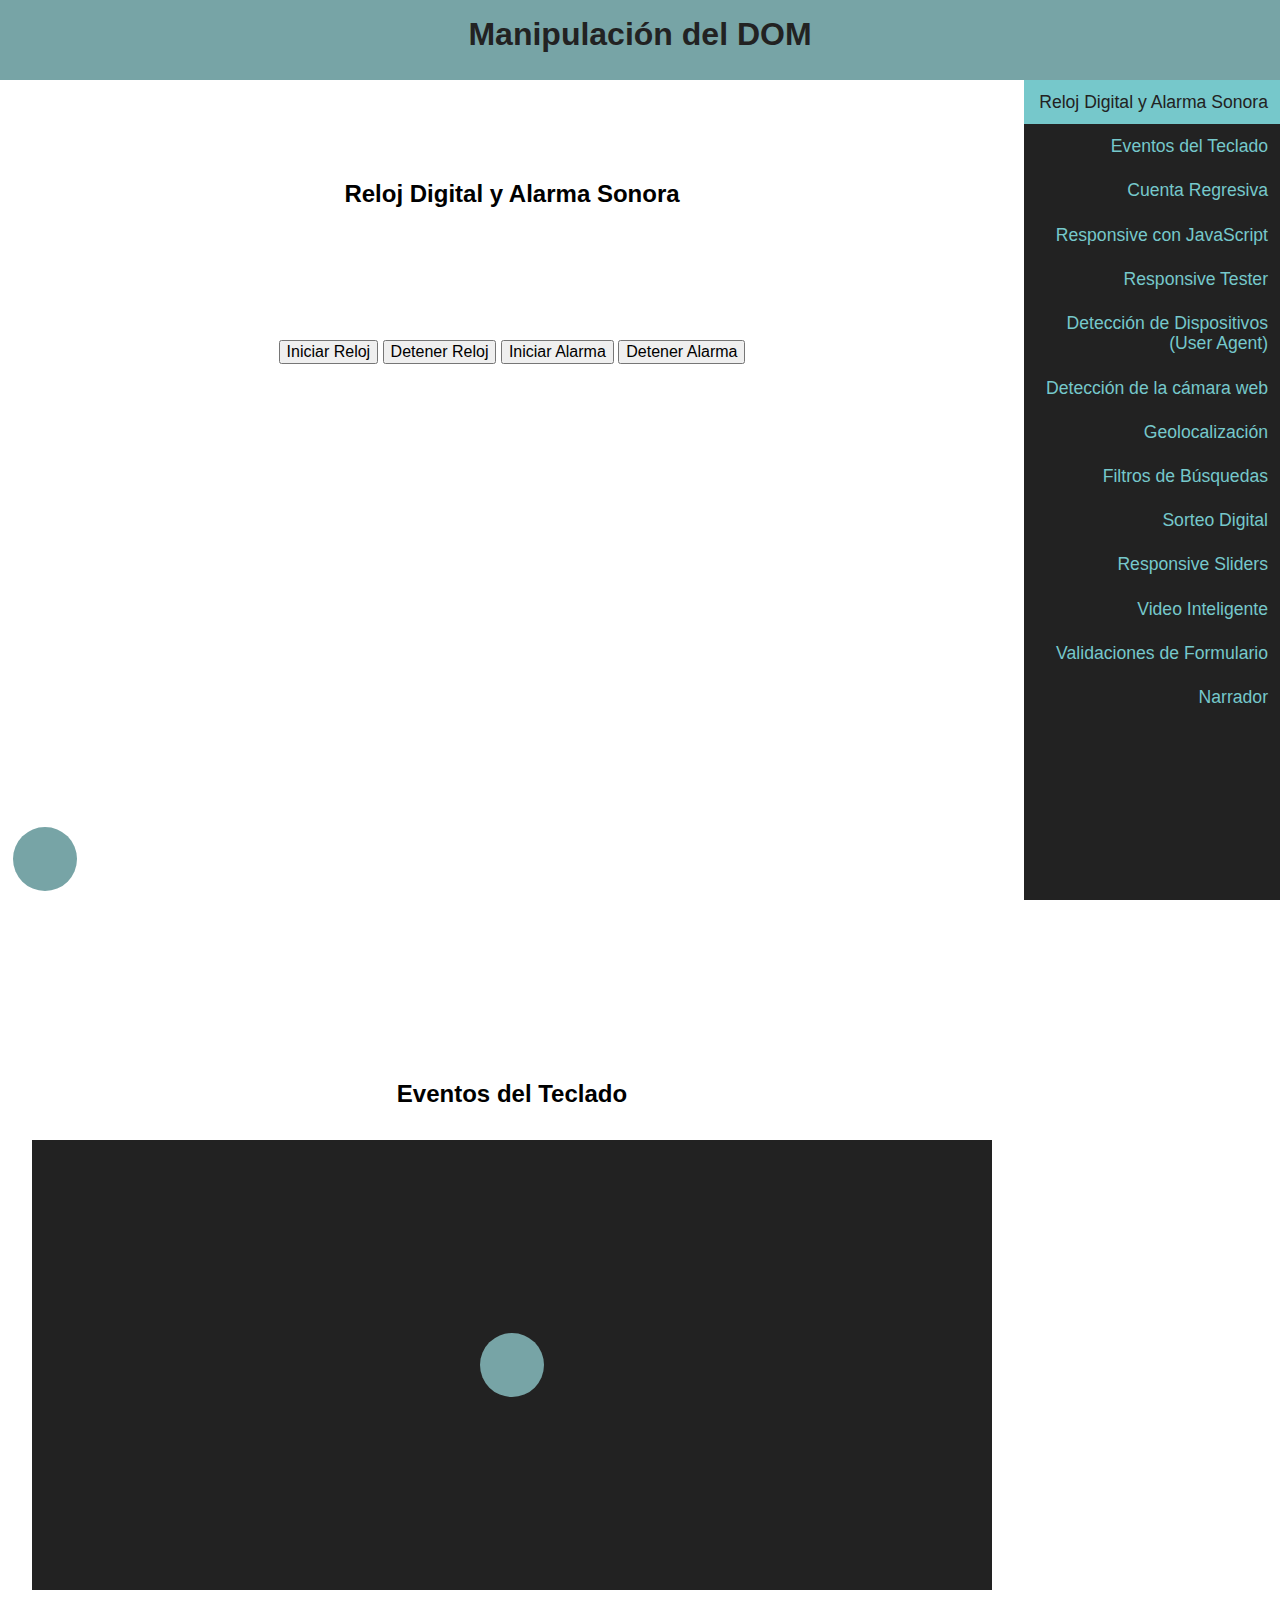
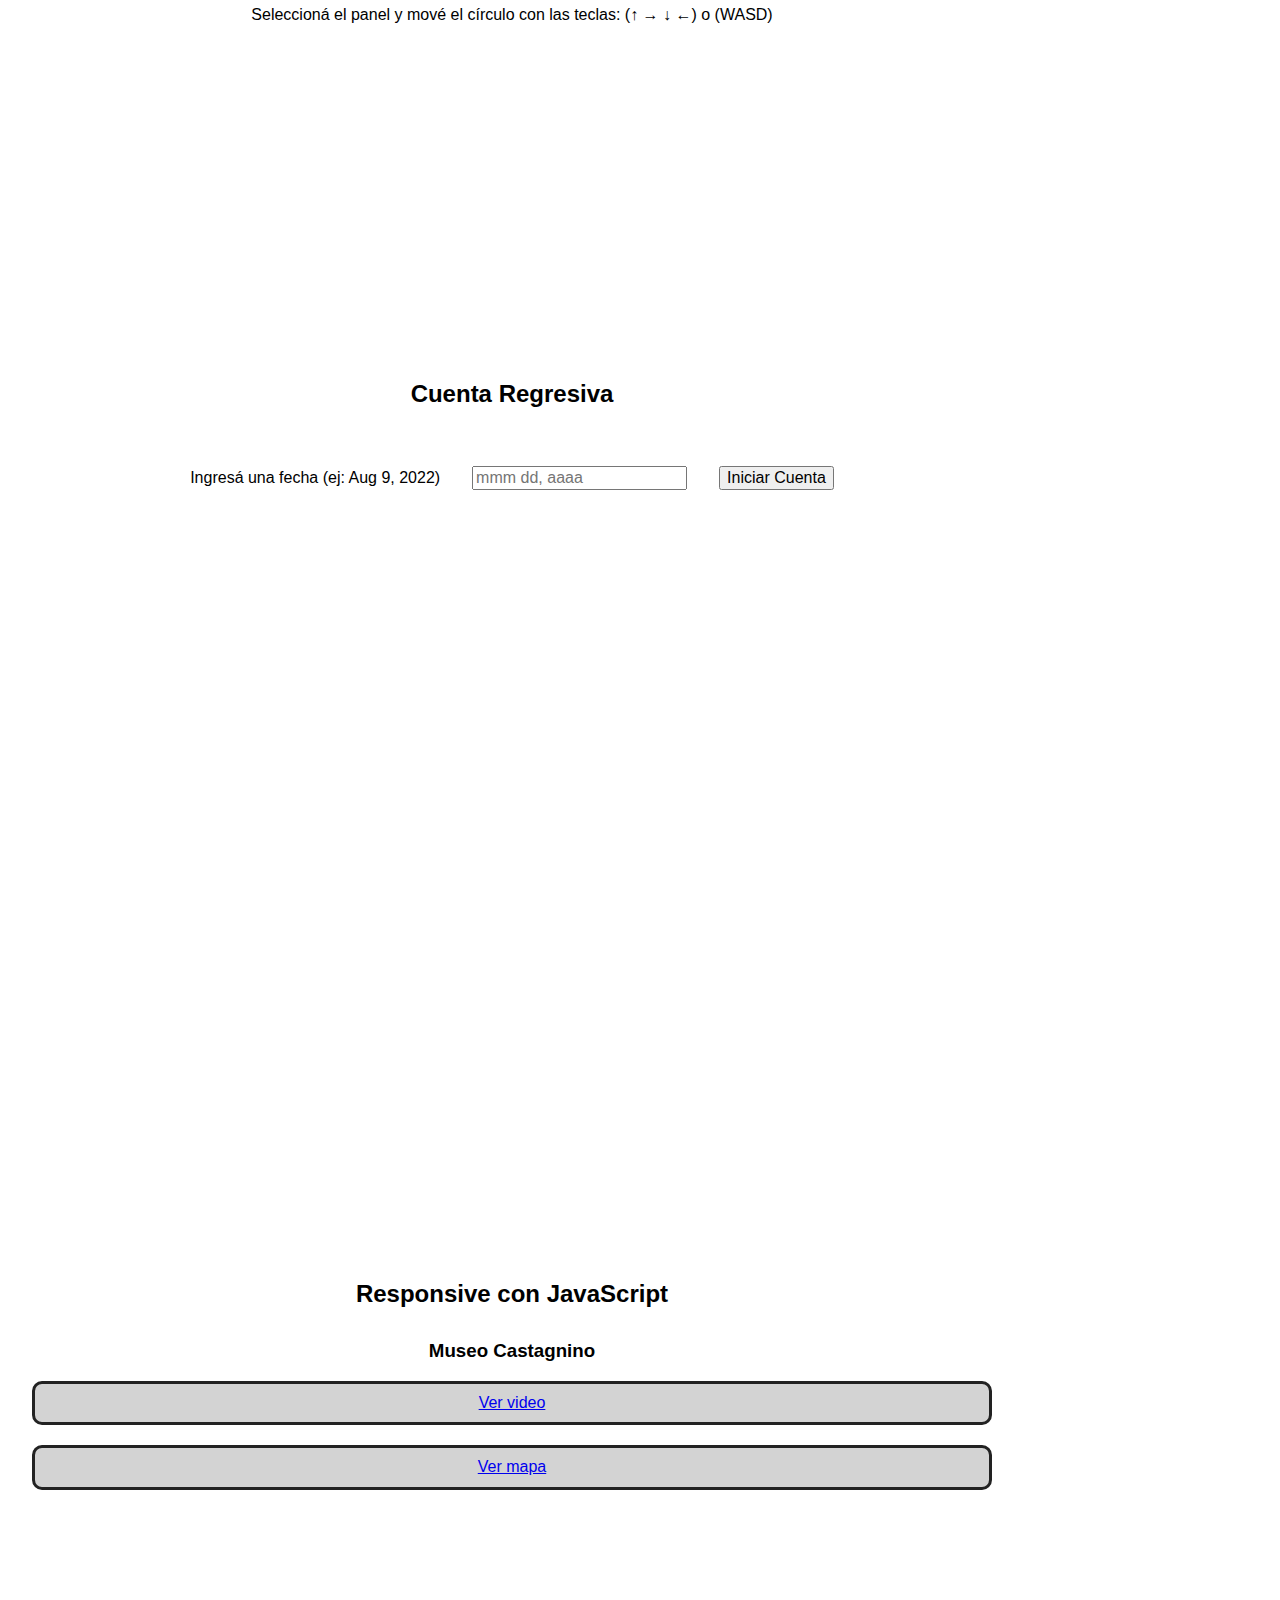
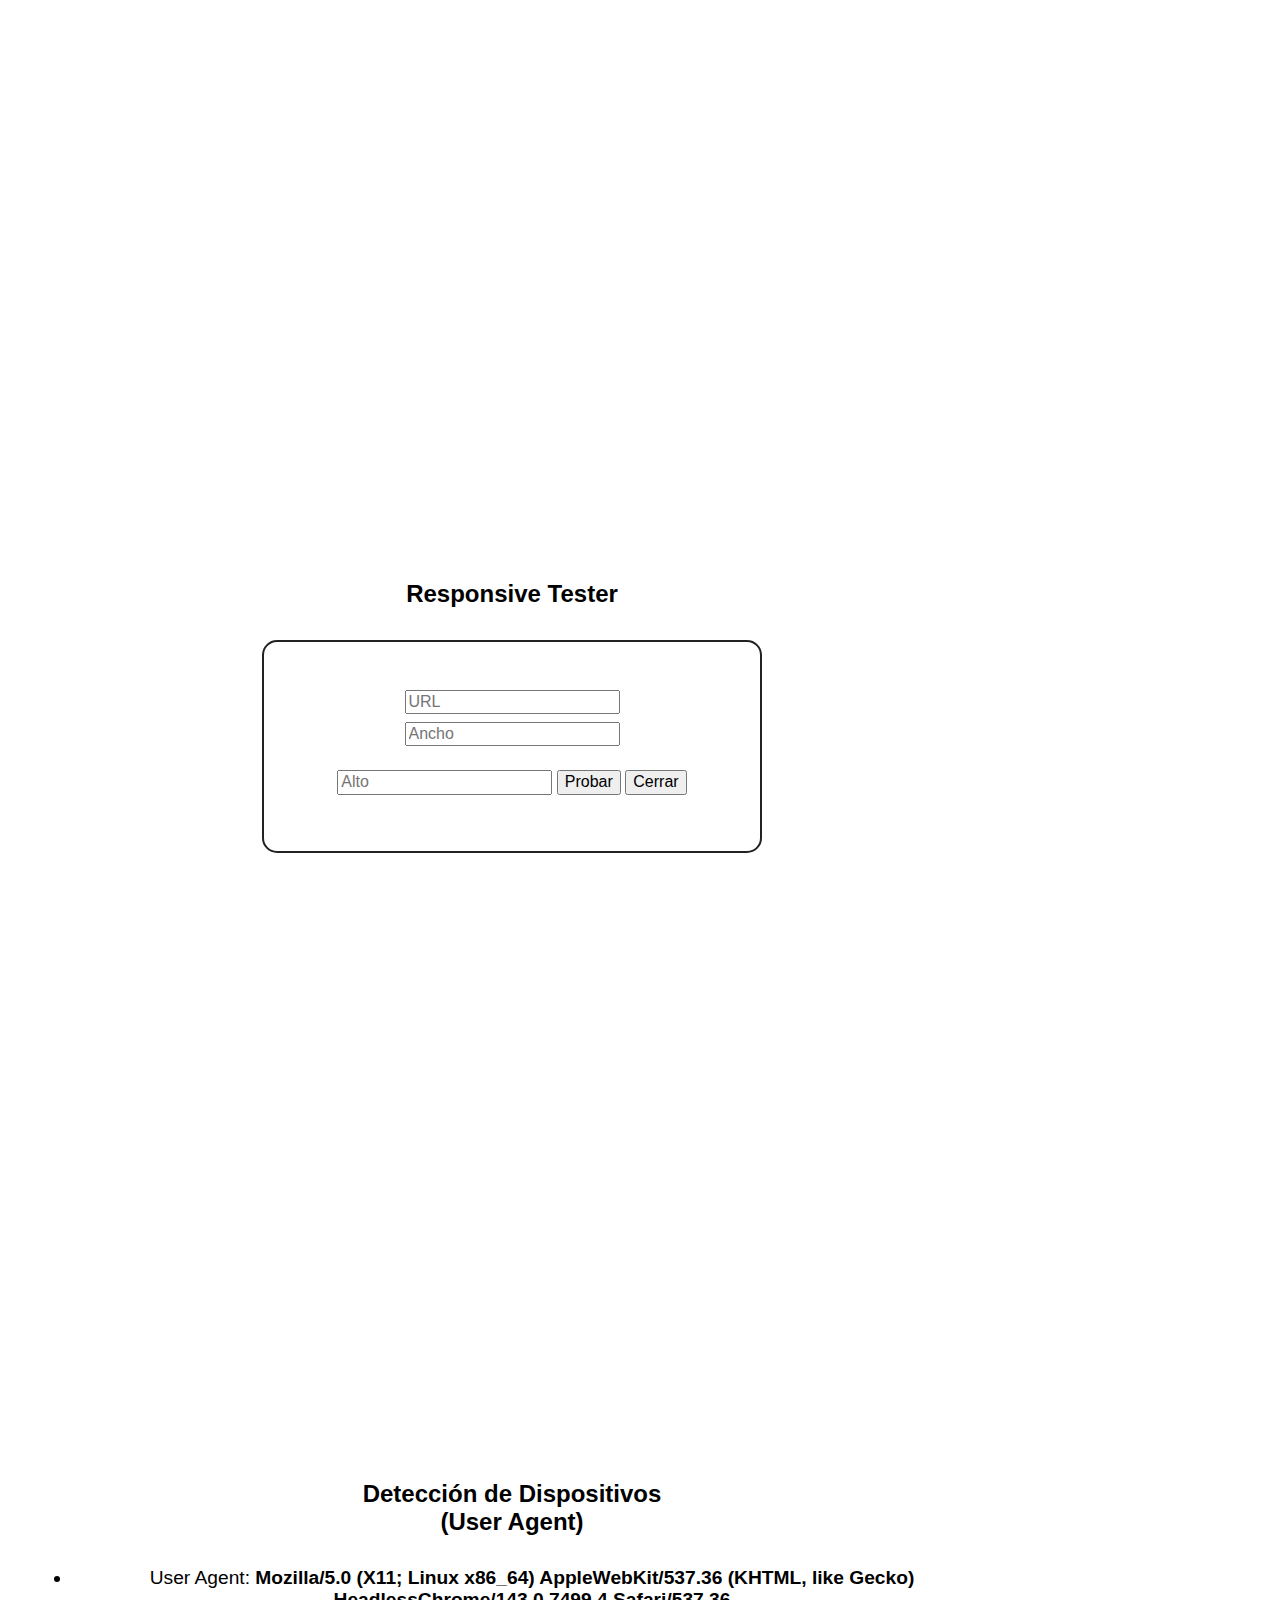
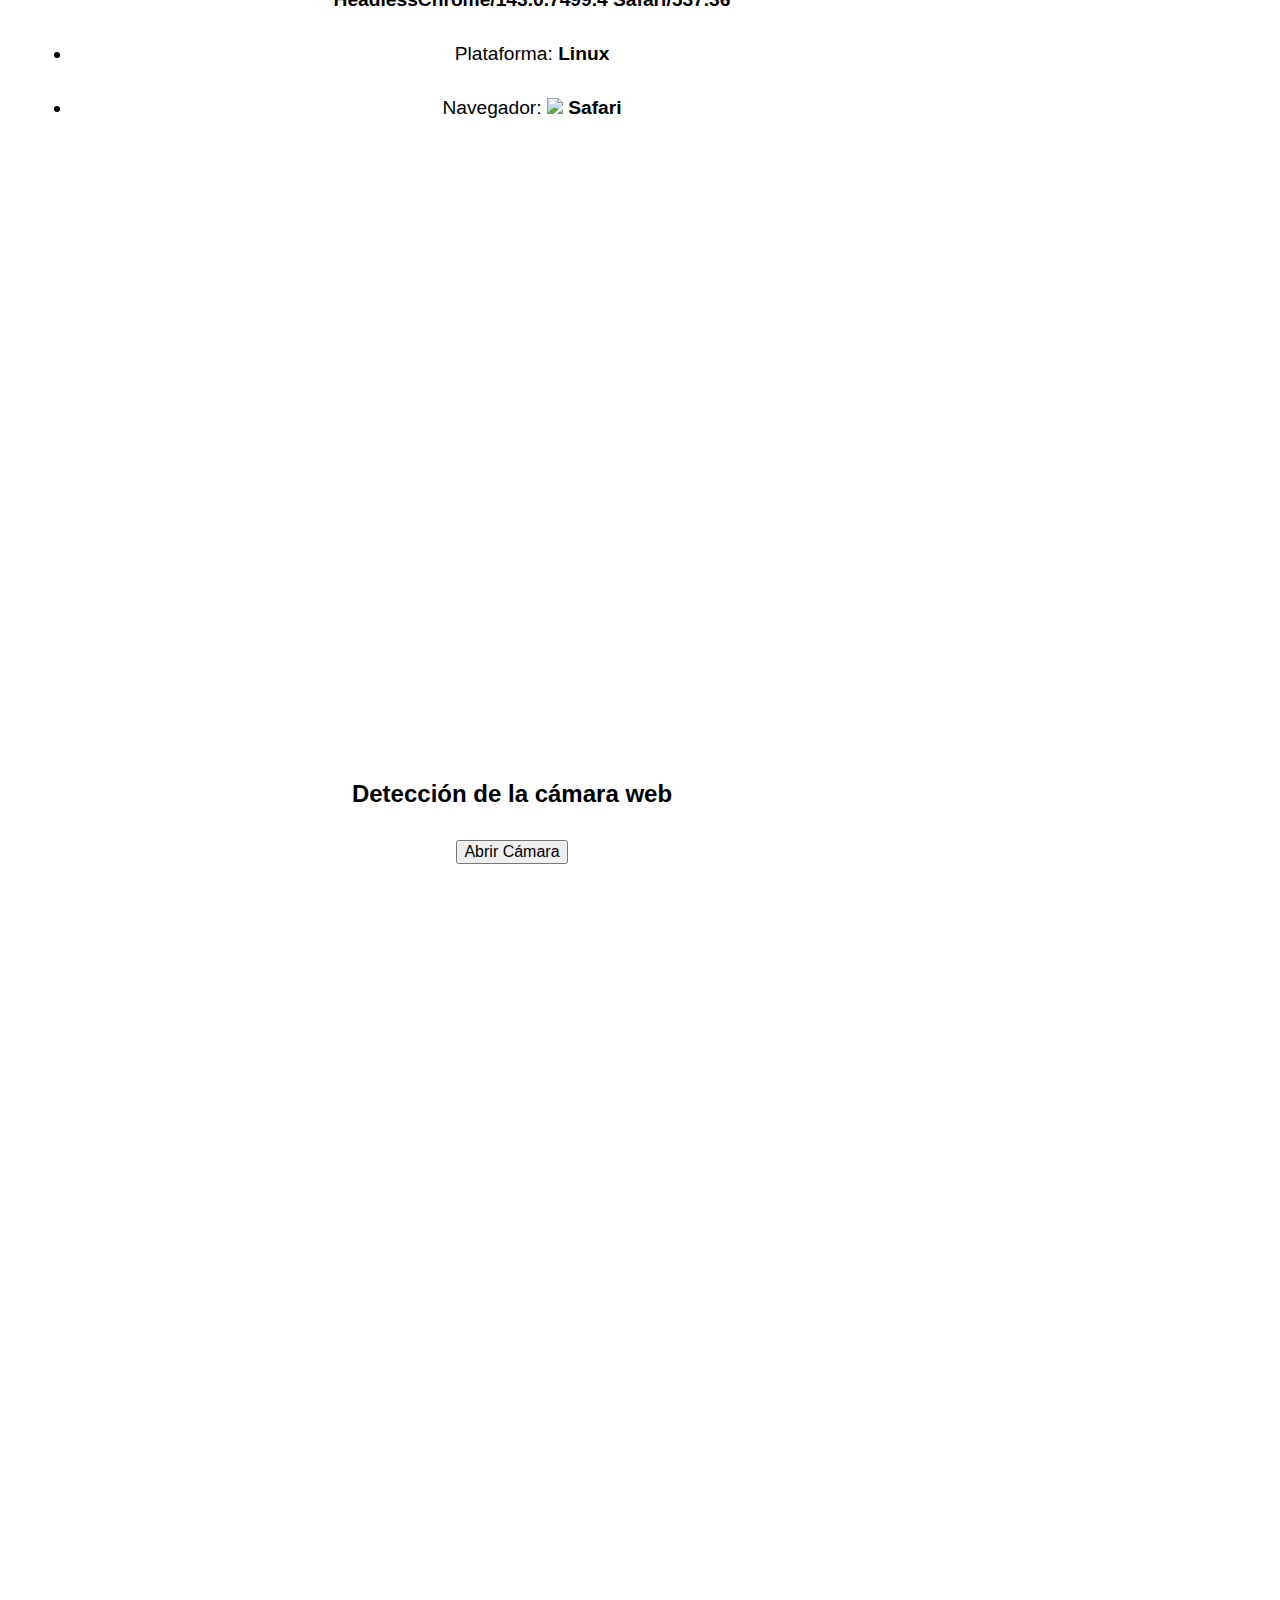
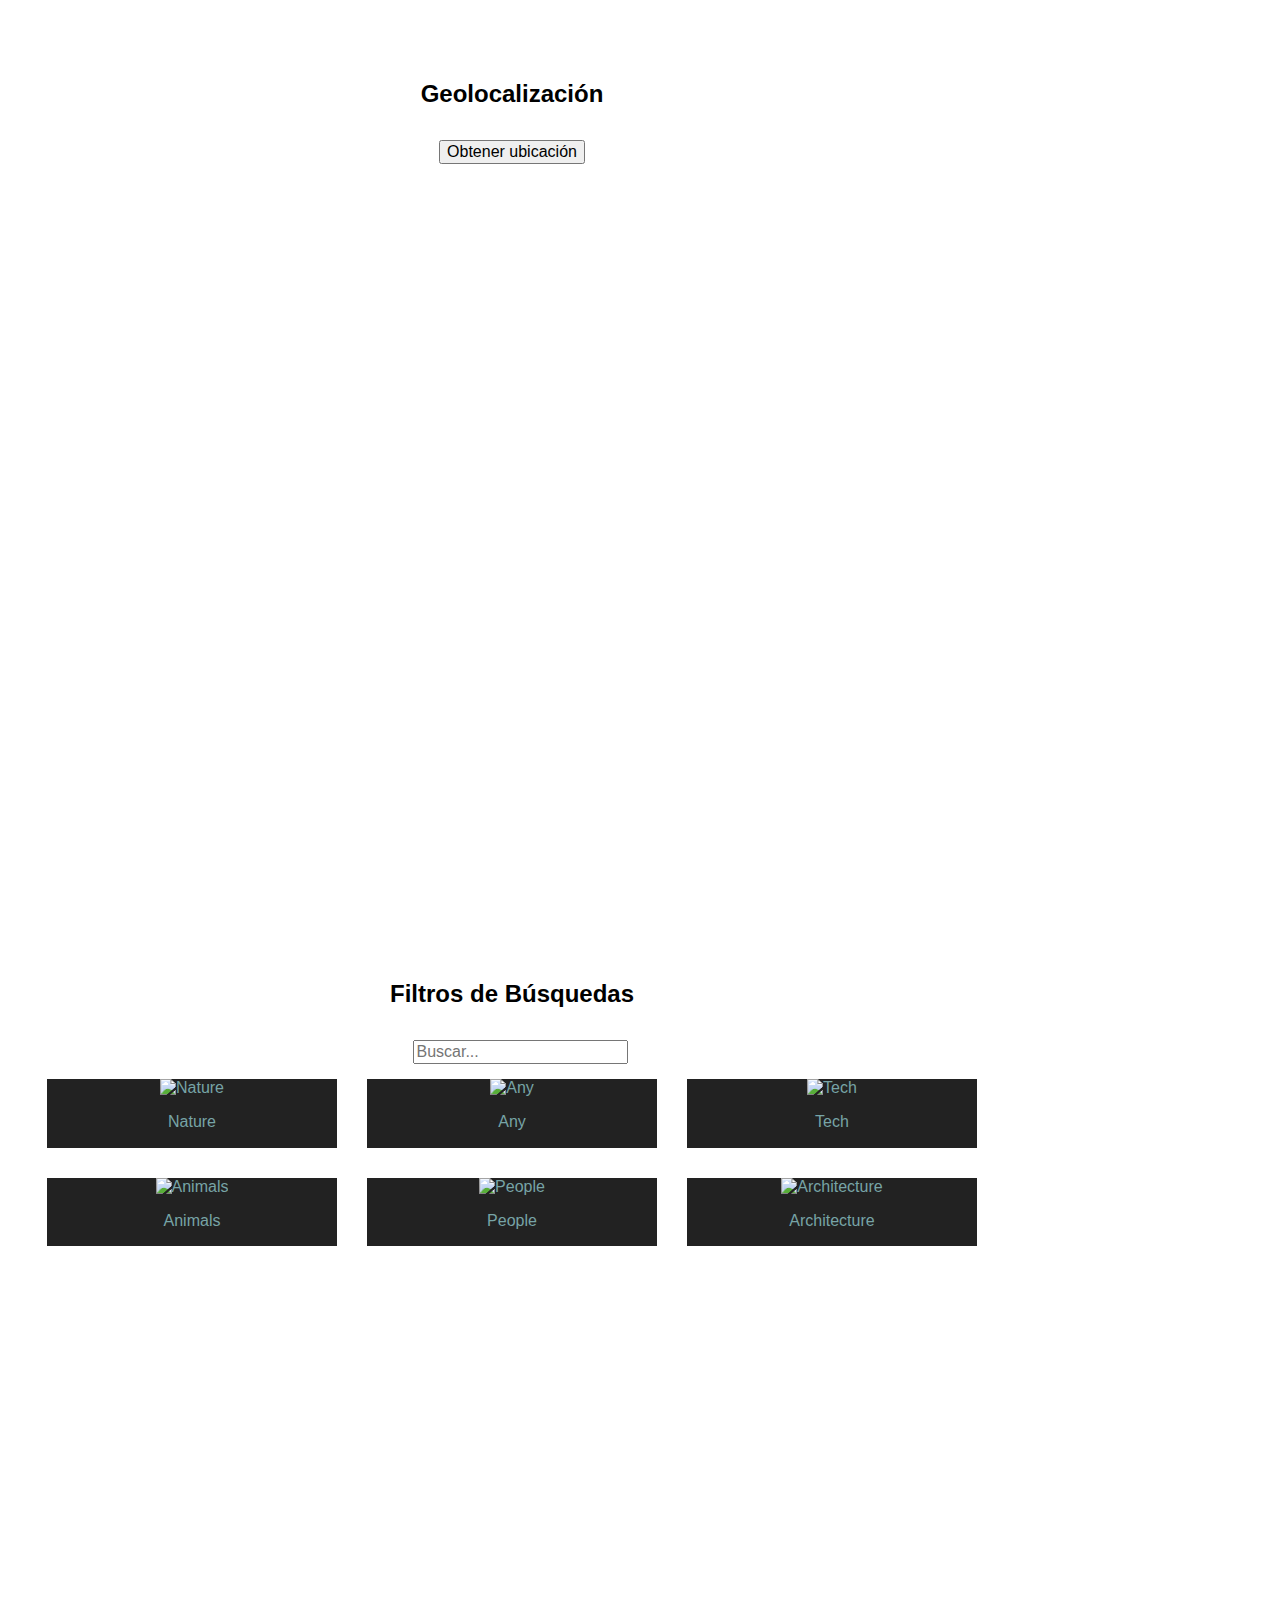
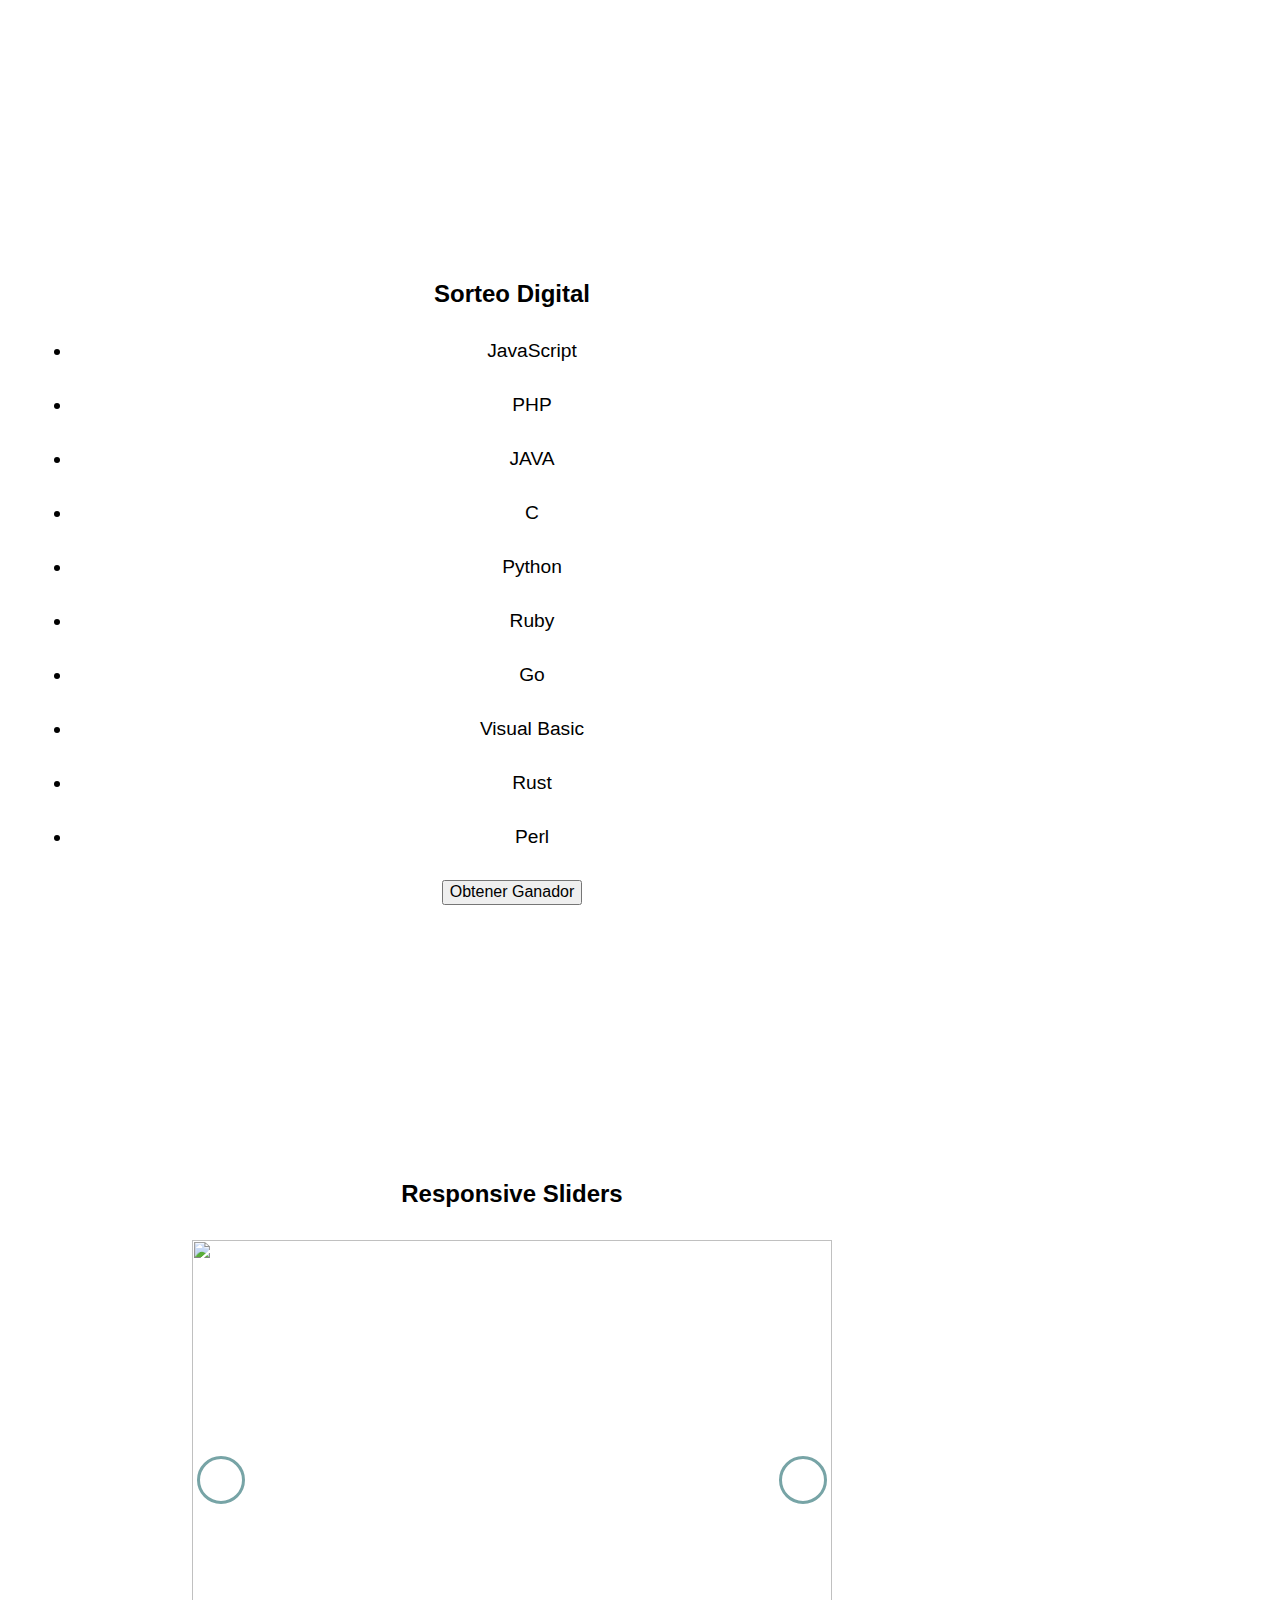
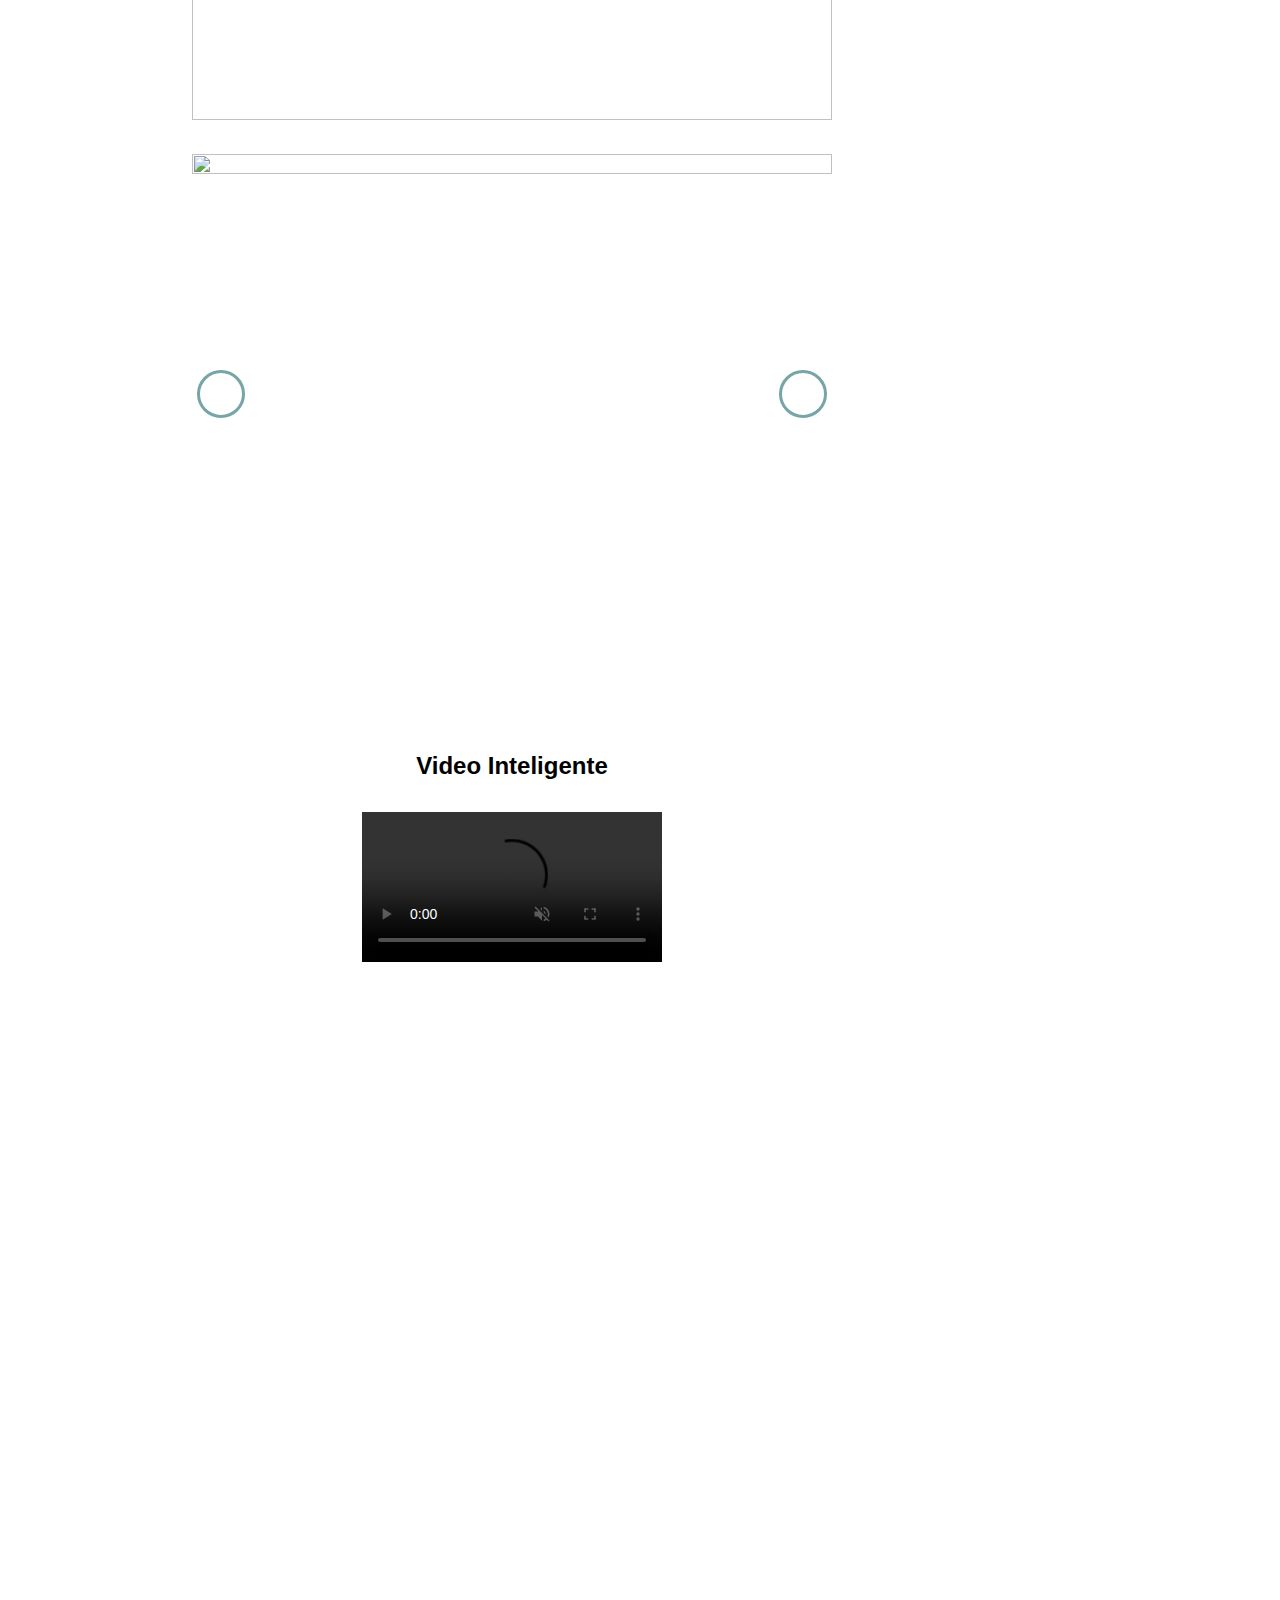
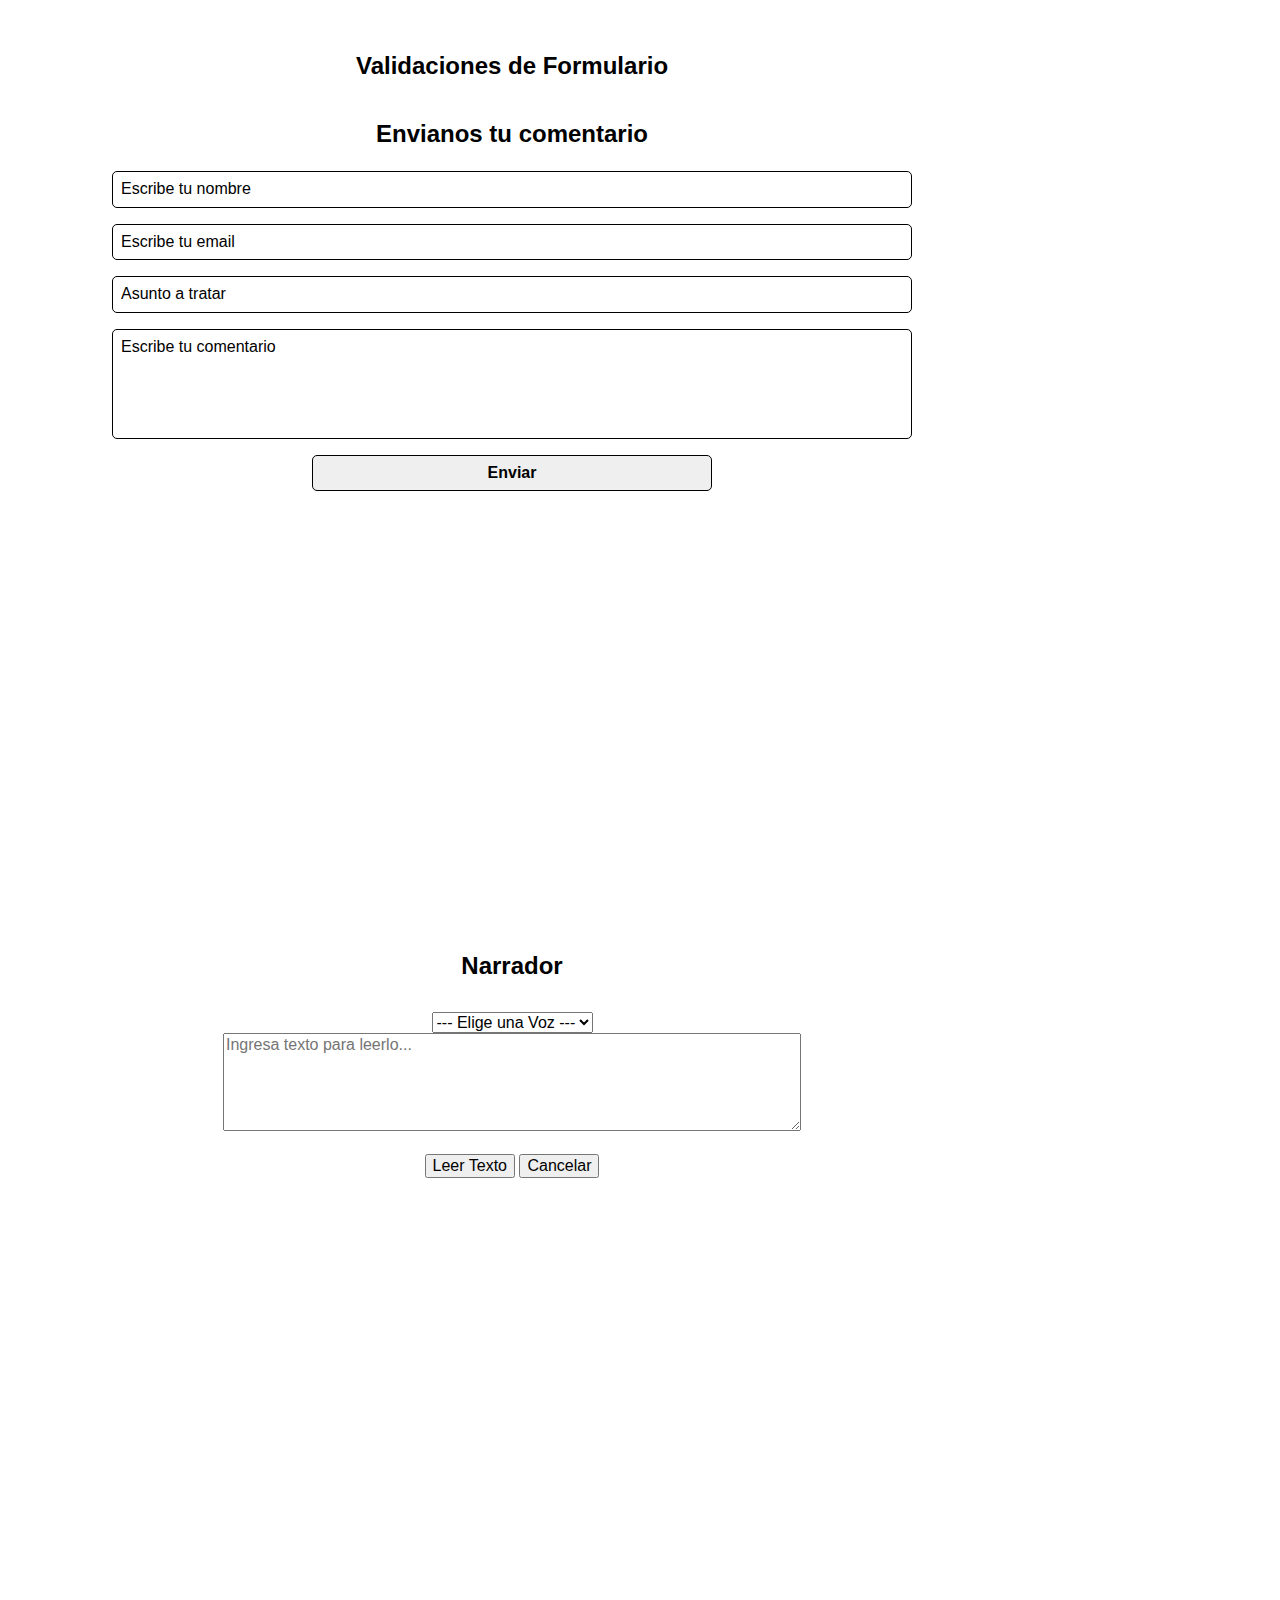
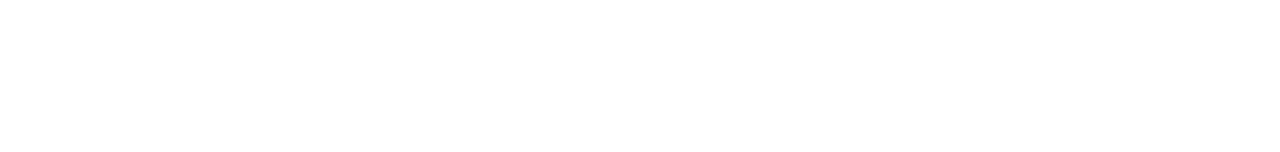
==== src/index.html @ 9c117286 "agrupando en carpetas" ====
<!DOCTYPE html>
<html lang="es">
   <head>
      <meta charset="UTF-8" />
      <meta name="viewport" content="width=device-width, initial-scale=1.0" />
      <title>Manipulación del DOM</title>
      <link rel="stylesheet" href="../src/styles/normalize.css" />
      <link
         rel="stylesheet"
         href="https://cdnjs.cloudflare.com/ajax/libs/hamburgers/1.1.3/hamburgers.min.css"
      />
      <link
         href="https://cdn.jsdelivr.net/npm/bootstrap@5.1.3/dist/css/bootstrap.min.css"
         rel="stylesheet"
         integrity="sha384-1BmE4kWBq78iYhFldvKuhfTAU6auU8tT94WrHftjDbrCEXSU1oBoqyl2QvZ6jIW3"
         crossorigin="anonymous"
      />
      <link
         rel="stylesheet"
         href="https://cdnjs.cloudflare.com/ajax/libs/font-awesome/6.1.2/css/all.min.css"
         integrity="sha512-1sCRPdkRXhBV2PBLUdRb4tMg1w2YPf37qatUFeS7zlBy7jJI8Lf4VHwWfZZfpXtYSLy85pkm9GaYVYMfw5BC1A=="
         crossorigin="anonymous"
         referrerpolicy="no-referrer"
      />
      <link rel="stylesheet" href="../src/styles/style.css" />
   </head>

   <body data-dark>
      <header class="header">
         <h1>Manipulación del DOM</h1>
      </header>

      <button class="panel-btn hamburger hamburger--3dx" type="button">
         <span class="hamburger-box">
            <span class="hamburger-inner"></span>
         </span>
      </button>

      <aside class="div-aside">
         <div class="panel">
            <nav class="menu">
               <a href="#seccion1" data-scroll-spy>Reloj Digital y Alarma Sonora</a>
               <a href="#seccion2" data-scroll-spy>Eventos del Teclado</a>
               <a href="#seccion3" data-scroll-spy>Cuenta Regresiva</a>
               <a href="#seccion4" data-scroll-spy>Responsive con JavaScript</a>
               <a href="#seccion5" data-scroll-spy>Responsive Tester</a>
               <a href="#seccion6" data-scroll-spy>Detección de Dispositivos (User Agent)</a>
               <a href="#seccion7" data-scroll-spy>Detección de la cámara web</a>
               <a href="#seccion8" data-scroll-spy>Geolocalización</a>
               <a href="#seccion9" data-scroll-spy>Filtros de Búsquedas</a>
               <a href="#seccion10" data-scroll-spy>Sorteo Digital</a>
               <a href="#seccion11" data-scroll-spy>Responsive Sliders</a>
               <a href="#seccion12" data-scroll-spy>Video Inteligente</a>
               <a href="#seccion13" data-scroll-spy>Validaciones de Formulario</a>
               <a href="#seccion14" data-scroll-spy>Narrador</a>
            </nav>
         </div>
      </aside>

      <main>
         <section id="seccion1" class="section" data-scroll-spy>
            <h2>Reloj Digital y Alarma Sonora</h2>
            <div id="reloj"></div>
            <div class="flex-row-center">
               <div class="reloj__btns">
                  <button id="activar-reloj">Iniciar Reloj</button>
                  <button id="desactivar-reloj">Detener Reloj</button>
               </div>
               <div class="reloj__btns">
                  <button id="activar-alarma">Iniciar Alarma</button>
                  <button id="desactivar-alarma">Detener Alarma</button>
               </div>
            </div>
         </section>

         <section id="seccion2" class="section" data-scroll-spy>
            <h2>Eventos del Teclado</h2>
            <article class="stage">
               <div class="ball"></div>
            </article>
            <p>Seleccioná el panel y mové el círculo con las teclas: (↑ → ↓ ←) o (WASD)</p>
         </section>

         <section id="seccion3" class="section" data-scroll-spy>
            <h2>Cuenta Regresiva</h2>
            <form id="cuenta-regres" class="form-cuenta">
               <label for="fecha">Ingresá una fecha (ej: Aug 9, 2022) </label>
               <input type="text" name="fecha" class="form-control" placeholder="mmm dd, aaaa" />
               <button type="submit" class="btn btn-success iniciar-cuenta">Iniciar Cuenta</button>
            </form>
            <div class="countdown"></div>
            <div class="text-fecha"></div>
            <button type="button" class="btn btn-danger borrar-fecha button-inactive">
               Borrar fecha seteada
            </button>
         </section>

         <section id="seccion4" class="section" data-scroll-spy>
            <h2>Responsive con JavaScript</h2>
            <h3>Museo Castagnino</h3>
            <div id="youtube"></div>
            <div id="gmaps"></div>
         </section>

         <section id="seccion5" class="section" data-scroll-spy>
            <h2>Responsive Tester</h2>
            <form id="responsive-tester" class="form-responsive-tester">
               <input name="direccion" type="url" class="form-control" placeholder="URL" data-dark required />
               <input name="ancho" type="text" class="form-control" placeholder="Ancho" data-dark required />
               <input name="alto" type="text" class="form-control" placeholder="Alto" data-dark required />
               <input name="probar" type="submit" class="btn btn-success" value="Probar" />
               <input name="cerrar" type="button" class="btn btn-danger" value="Cerrar" />
            </form>
         </section>

         <section id="seccion6" class="section" data-scroll-spy>
            <h2>Detección de Dispositivos<br />(User Agent)</h2>
            <div id="user-device"></div>
         </section>

         <section id="seccion7" class="section" data-scroll-spy>
            <h2>Detección de la cámara web</h2>
            <div>
               <button id="iniciar-webcam" class="btn btn-success">Abrir Cámara</button>
               <button id="cerrar-webcam" class="btn btn-danger btn-cerrar">Cerrar Cámara</button>
            </div>
            <video id="webcam"></video>
         </section>

         <section id="seccion8" class="section" data-scroll-spy>
            <h2>Geolocalización</h2>
            <button type="button" class="btn btn-success">Obtener ubicación</button>
            <div id="geolocation"></div>
         </section>

         <section id="seccion9" class="section" data-scroll-spy data-scroll-spy>
            <h2>Filtros de Búsquedas</h2>
            <div class="input-container">
               <i class="fa-solid fa-magnifying-glass"></i>
               <input type="search" placeholder="Buscar..." class="card-filter form-control" data-dark />
            </div>
            <article class="cards">
               <figure class="card">
                  <img src="https://placeimg.com/200/200/nature" alt="Nature" />
                  <figcaption>Nature</figcaption>
               </figure>
               <figure class="card">
                  <img src="https://placeimg.com/200/200/any" alt="Any" />
                  <figcaption>Any</figcaption>
               </figure>
               <figure class="card">
                  <img src="https://placeimg.com/200/200/tech" alt="Tech" />
                  <figcaption>Tech</figcaption>
               </figure>
               <figure class="card">
                  <img src="https://placeimg.com/200/200/animals" alt="Animals" />
                  <figcaption>Animals</figcaption>
               </figure>
               <figure class="card">
                  <img src="https://placeimg.com/200/200/people" alt="People" />
                  <figcaption>People</figcaption>
               </figure>
               <figure class="card">
                  <img src="https://placeimg.com/200/200/arch" alt="Architecture" />
                  <figcaption>Architecture</figcaption>
               </figure>
            </article>
         </section>

         <section id="seccion10" class="section" data-scroll-spy data-scroll-spy>
            <h2>Sorteo Digital</h2>
            <ul class="players">
               <li class="player">JavaScript</li>
               <li class="player">PHP</li>
               <li class="player">JAVA</li>
               <li class="player">C</li>
               <li class="player">Python</li>
               <li class="player">Ruby</li>
               <li class="player">Go</li>
               <li class="player">Visual Basic</li>
               <li class="player">Rust</li>
               <li class="player">Perl</li>
            </ul>
            <button id="winner-btn" class="btn btn-success">Obtener Ganador</button>
         </section>

         <section id="seccion11" class="section" data-scroll-spy>
            <h2>Responsive Sliders</h2>
            <article class="slider-container">
               <button class="slider-btn btn-prev"><i class="fa-solid fa-arrow-left"></i></button>
               <button class="slider-btn btn-next"><i class="fa-solid fa-arrow-right"></i></button>
               <div class="slides">
                  <div class="slide active"><img src="https://placeimg.com/640/480/tech" /></div>
                  <div class="slide"><img src="https://placeimg.com/640/480/people" /></div>
                  <div class="slide"><img src="https://placeimg.com/640/480/nature" /></div>
                  <div class="slide"><img src="https://placeimg.com/640/480/arch" /></div>
               </div>
            </article>
            <br />
            <article class="slider-container">
               <button class="classic-slider-btn-prev" data-pb>
                  <i class="fa-solid fa-arrow-left" data-pb></i>
               </button>
               <button class="classic-slider-btn-next" data-nb>
                  <i class="fa-solid fa-arrow-right" data-nb></i>
               </button>
               <div class="classic-slides">
                  <div class="classic-slide">
                     <img src="https://placeimg.com/640/480/animals/grayscale" />
                  </div>
                  <div class="classic-slide">
                     <img src="https://placeimg.com/640/480/arch/grayscale" />
                  </div>
                  <div class="classic-slide">
                     <img src="https://placeimg.com/640/480/nature/grayscale" />
                  </div>
                  <div class="classic-slide">
                     <img src="https://placeimg.com/640/480/people/grayscale" />
                  </div>
               </div>
            </article>
            <br />
         </section>

         <section id="seccion12" class="section" data-scroll-spy>
            <h2>Video Inteligente</h2>
            <video src="./assets/Motociclista.mp4" muted controls loop data-smart-video></video>
         </section>

         <section id="seccion13" class="section" data-scroll-spy>
            <h2>Validaciones de Formulario</h2>
            <form id="contact-form" class="contact-form">
               <legend>Envianos tu comentario</legend>
               <input
                  class="nameInput"
                  type="text"
                  name="name"
                  placeholder="Escribe tu nombre"
                  title="El nombre es requerido y sólo acepta letras y espacios en blanco"
                  pattern="^[A-Za-zÑñÁáÉéÍíÓóÚúÜü\s]+$"
                  required
               />
               <input
                  type="email"
                  name="email"
                  placeholder="Escribe tu email"
                  title="Email incorrecto"
                  pattern="^[a-z0-9]+(\.[_a-z0-9]+)*@[a-z0-9-]+(\.[a-z0-9-]+)*(\.[a-z]{2,15})$"
                  required
               />
               <input
                  type="text"
                  name="subject"
                  placeholder="Asunto a tratar"
                  title="El asunto es requerido"
                  required
               />
               <textarea
                  name="comments"
                  rows="5"
                  placeholder="Escribe tu comentario"
                  title="El comentario es requerido y no debe exceder los 255 caracteres"
                  data-pattern="^.{1,255}$"
                  required
               ></textarea>
               <input type="submit" value="Enviar" />
            </form>
         </section>

         <section id="seccion14" class="section" data-scroll-spy>
            <h2>Narrador</h2>
            <form class="speaker">
               <select id="speech-select" class="form-select">
                  <option value="">--- Elige una Voz ---</option>
               </select>
               <br />
               <textarea
                  id="speech-text"
                  placeholder="Ingresa texto para leerlo..."
                  cols="60"
                  rows="5"
                  class="form-control"
               ></textarea>
               <br /><br />
               <button id="speech-btn" class="btn btn-success">Leer Texto</button>
               <button id="speech-cancel" class="btn btn-danger">Cancelar</button>
            </form>
         </section>
      </main>

      <button class="scroll-top-btn hidden">🠅</button>
      <button class="dark-theme-btn"><i class="fa-solid fa-moon"></i></button>

      <script
         src="https://cdn.jsdelivr.net/npm/bootstrap@5.1.3/dist/js/bootstrap.bundle.min.js"
         integrity="sha384-ka7Sk0Gln4gmtz2MlQnikT1wXgYsOg+OMhuP+IlRH9sENBO0LRn5q+8nbTov4+1p"
         crossorigin="anonymous"
      ></script>
      <script
         src="https://cdnjs.cloudflare.com/ajax/libs/font-awesome/6.1.2/js/all.min.js"
         integrity="sha512-8pHNiqTlsrRjVD4A/3va++W1sMbUHwWxxRPWNyVlql3T+Hgfd81Qc6FC5WMXDC+tSauxxzp1tgiAvSKFu1qIlA=="
         crossorigin="anonymous"
         referrerpolicy="no-referrer"
      ></script>
      <script src="../src/main.js" type="module"></script>
   </body>
</html>
---- src/styles/style.css ----
/* **********     Reset CSS     ********** */
:root {
   --main-font: sans-serif;
   --font-size: 16px;
   --main-color: #77a4a6;
   --second-color: #222;
   --main-modal-color: rgb(118, 200, 203);
   --second-modal-color: rgba(34, 34, 34, 0.85);
   --container-width: 1200px;
}

html {
   box-sizing: border-box;
   font-family: var(--main-font);
   font-size: var(--font-size);
   scroll-behavior: smooth;
}

*,
*:before,
*:after {
   box-sizing: inherit;
}

body {
   margin: 0;
   overflow-x: hidden;
}

img,
video {
   max-width: 100%;
   height: auto;
}

.header {
   position: fixed;
   width: 100%;
   min-width: max-content;
   height: 5rem;
   z-index: 850;
   top: 0;
   padding: 1rem;
   background-color: var(--main-color);
   color: var(--second-color);
}

.header h1 {
   margin: 0 auto;
   text-align: center;
}

.section {
   padding: 5rem 2rem 0;
   margin: 0 auto;
   width: 100%;
   max-width: var(--container-width);
   min-height: 100vh;
   text-align: center;
}

.section h2 {
   margin-bottom: 2rem;
}

/* **********     menu-hamburguesa     ********** */

.panel-btn {
   position: fixed;
   z-index: 999;
   bottom: 1vh;
   right: 1vw;
   width: 4rem;
   height: 4rem;
   border-radius: 50%;
   padding: 0;
   display: flex;
   justify-content: center;
   align-items: center;
   background-color: var(--main-color);
}

.panel-btn:hover {
   opacity: 0.8;
}

.panel {
   position: fixed;
   z-index: 900;
   background-color: var(--second-modal-color);
   width: 100%;
   top: 0;
   bottom: 0;
   left: 0;
   right: 0;
   display: flex;
   flex-direction: column;
   justify-content: center;
   align-items: center;
   overflow-y: auto;
   transform: translate(-100%, 0);
   transition: all 0.3s ease;
}

.panel.is-active {
   transform: translate(0, 0);
}

.menu {
   position: absolute;
   top: 0px;
   width: inherit;
   display: flex;
   flex-direction: column;
   justify-content: center;
   align-items: center;
   text-align: center;
   opacity: 0.8;
}

.menu a {
   padding: 2rem;
   width: inherit;
   display: block;
   font-size: 1.5rem;
   text-decoration: none;
   color: var(--main-modal-color);
   transition: all 0.3s ease;
}

.menu a:hover {
   font-weight: bold;
   color: var(--second-color);
   background-color: var(--main-modal-color);
}

/* **********     Reloj     ********** */
#reloj {
   height: 100px;
}

.reloj__btns {
   display: inline-block;
   min-width: max-content;
   margin-bottom: 2rem;
}

/* **********     Eventos del Teclado     ********** */

.stage {
   display: flex;
   min-height: 50vh;
   background-color: var(--second-color);
   margin-bottom: 1rem;
}

.stage:hover {
   cursor: pointer;
}

.stage-active {
   outline: 8px solid var(--main-color);
}

.ball {
   margin: auto;
   width: 4rem;
   height: 4rem;
   border-radius: 50%;
   background-color: var(--main-color);
}

/* **********     Cuenta Regresiva     ********** */

.countdown p {
   font-size: calc(1.5rem + 1.5vw);
}

@media screen and (min-width: 1024px) {
   .countdown p {
      font-size: 2.5rem;
   }
}

.countdown b {
   color: goldenrod;
}

.countdown span {
   display: inline-block;
}

.form-cuenta {
   padding: 10px;
   margin-top: 2rem;
   display: flex;
   flex-direction: column;
   justify-content: center;
   align-items: center;
}

@media screen and (min-width: 880px) {
   .form-cuenta {
      flex-direction: row;
   }
}

.form-cuenta button {
   min-width: max-content;
}

.form-cuenta input {
   max-width: 300px;
   min-width: 200px;
}

.form-cuenta * {
   margin: 1rem;
}

.text-fecha p {
   font-size: 1.4rem;
}

.btn-success:focus {
   box-shadow: none;
}

.btn-danger:focus {
   box-shadow: none;
}

.borrar-fecha {
   opacity: 1;
   visibility: visible;
   transition: all 0.4s ease;
}

.button-inactive {
   opacity: 0;
   visibility: hidden;
}

/* **********     ScrollTopButton     ********** */

.scroll-top-btn {
   position: fixed;
   z-index: 700;
   bottom: 1vh;
   right: calc(4.25rem + 1vw);
   width: 4rem;
   height: 4rem;
   border-radius: 50%;
   font-size: 2rem;
   font-weight: 900;
   line-height: 4rem;
   background-color: var(--main-color);
   color: var(--second-color);
   cursor: pointer;
   outline: 0;
   border: 0;
   transition: all 0.3s ease-out;
}

.scroll-top-btn:hover {
   background-color: var(--second-color);
   color: var(--main-color);
}

.hidden {
   visibility: hidden;
   opacity: 0;
}

/* **********     DarkThemeButton     ********** */

.dark-theme-btn {
   position: fixed;
   z-index: 700;
   bottom: 1vh;
   left: 1vw;
   width: 4rem;
   height: 4rem;
   border-radius: 50%;
   font-size: 2rem;
   text-align: center;
   font-weight: bold;
   background-color: var(--main-color);
   color: var(--second-color);
   cursor: pointer;
   outline: 0;
   border: 0;
   transition: all 0.3s ease-out;
}

.dark-theme-btn:hover {
   background-color: var(--second-color);
   color: var(--main-color);
}

.dark-mode {
   background-color: #333;
   color: var(--main-color);
}

/* **********     Responsible Responsive Design     ********** */
#seccion4 div {
   padding: 10px 0;
   margin: 20px 0;
   border: solid 3px var(--second-color);
   border-radius: 10px;
   background-color: lightgray;
}

/* **********     Responsive Tester      ********** */

.form-responsive-tester {
   max-width: 500px;
   padding: 3rem;
   margin: auto;
   border: 2px solid var(--second-color);
   border-radius: 15px;
}

.form-responsive-tester .form-control {
   margin-bottom: 0.5rem;
}

.form-responsive-tester .btn {
   margin-top: 1rem;
}

/* **********     User Agent      ********** */

ul li {
   font-size: 1.2rem;
   margin: 2rem 0;
}

ul img {
   width: 40px;
}

/* **********     Network Status     ********** */

.online,
.offline {
   position: fixed;
   width: 100%;
   top: 0;
   z-index: 1000;
   padding: 1rem;
   font-size: 1.5rem;
   font-weight: bold;
   text-align: center;
   background-color: #1b5e20;
   color: #fff;
}

.offline {
   background-color: #b71c1c;
}

/* **********     Webcam     ********** */
#seccion7 .btn {
   margin-bottom: 1rem;
}

.btn-cerrar {
   display: none;
}

.btn-active {
   display: inline-block;
}

mark {
   background-color: yellow;
}

/* **********     Geolocation     ********** */

#seccion8 .btn {
   margin-bottom: 1rem;
}

/* **********     SearchFilters     ********** */

.card-filter {
   max-width: 400px;
}

#seccion9 .fa-magnifying-glass {
   font-size: 1.5rem;
   margin-right: 1rem;
}

#seccion9 .input-container {
   display: flex;
   align-items: center;
   justify-content: center;
}

.card-filter::-webkit-search-cancel-button {
   display: none;
}
.cards {
   display: grid;
   grid-template-columns: repeat(auto-fit, minmax(250px, 1fr));
}

.card {
   margin: 15px;
   background-color: var(--second-color);
   color: var(--main-color);
   transition: all 0.3s ease-out;
}

.card img {
   width: 100%;
   height: auto;
}

.card figcaption {
   padding: 1rem;
}

.filter {
   visibility: hidden;
   opacity: 0;
   order: 1;
}

/* **********     Responsive Sliders     ********** */

#seccion11 {
   padding: 5rem 0 0;
}

.slider-container {
   position: relative;
   z-index: 700;
   width: 90vw;
   height: 67.5vw;
   max-width: 640px;
   max-height: 480px;
   margin: 1rem auto 0;
   overflow: hidden;
}

.slides {
   position: relative;
   width: 100%;
   height: 100%;
}

.slide {
   position: absolute;
   width: 100%;
   height: 100%;
   opacity: 0;
   visibility: hidden;
   transition: all 1s ease;
}

.slide.active {
   opacity: 1;
   visibility: visible;
}

.slide img {
   width: 100%;
   height: 100%;
   object-fit: cover;
}

.slider-btn {
   position: absolute;
   z-index: 800;
   width: 3rem;
   height: 3rem;
   border: 3px solid var(--main-color);
   color: var(--main-color);
   background-color: transparent;
   border-radius: 50%;
   font-size: 1.5rem;
}

.slider-btn:hover {
   border: 3px solid #222;
   color: #222;
}

.slider-btn.btn-prev {
   left: 5px;
   top: 50%;
   transform: translateY(-50%);
}

.slider-btn.btn-next {
   right: 5px;
   top: 50%;
   transform: translateY(-50%);
}

/* Classic-Slider */
.classic-slides {
   position: relative;
   display: flex;
   width: 400%;
   margin-left: -100%;
}

.classic-slide {
   width: 100%;
   height: 100%;
}

.classic-slide img {
   width: 100%;
   height: 100%;
   object-fit: cover;
}

.classic-slider-btn-prev,
.classic-slider-btn-next {
   position: absolute;
   z-index: 800;
   width: 3rem;
   height: 3rem;
   border: 3px solid var(--main-color);
   color: var(--main-color);
   background-color: transparent;
   border-radius: 50%;
   font-size: 1.5rem;
}

.classic-slider-btn-prev:hover,
.classic-slider-btn-next:hover {
   border: 3px solid #222;
   color: #222;
}

.classic-slider-btn-prev {
   left: 5px;
   top: 50%;
   transform: translateY(-50%);
}

.classic-slider-btn-next {
   right: 5px;
   top: 50%;
   transform: translateY(-50%);
}

/* **********     ScrollSpy     ********** */

@media screen and (min-width: 1200px) {
   body {
      position: relative;
      display: grid;
      grid-template-columns: 80% 20%;
      grid-template-rows: 5rem auto;
      grid-template-areas:
         'header header'
         'main panel';
   }

   main {
      grid-area: main;
   }

   .header {
      grid-area: header;
   }

   .div-aside {
      grid-area: panel;
   }

   .panel {
      width: 100%;
      height: calc(100vh - 5rem);
      position: sticky;
      top: 5rem;
      overflow-y: auto;
      background-color: var(--second-color);
      transform: translate(0, 0);
      z-index: 800;
      justify-content: flex-start;
      align-items: start;
   }

   .panel-btn {
      display: none;
   }

   .menu {
      position: relative;
      width: 100%;
      opacity: 1;
      text-align: right;
   }

   .menu a {
      font-size: 1.1rem;
      padding: 0.75rem;
   }

   .menu a.active {
      color: var(--second-color);
      background-color: var(--main-modal-color);
   }

   .scroll-top-btn {
      right: initial;
      left: calc(4.25rem + 1vw);
   }
}

/* **********     ContactForm Validations     ********** */

.contact-form {
   --form-ok-color: #4caf50;
   --form-error-color: #f44336;
   margin-left: auto;
   margin-right: auto;
   max-width: 800px;
}

.contact-form > * {
   padding: 0.5rem;
   margin: 1rem auto;
   display: block;
   width: 100%;
}

.contact-form textarea {
   resize: none;
}

.contact-form legend,
.contact-form-response {
   font-size: 1.5rem;
   font-weight: bold;
   text-align: center;
}

.contact-form input,
.contact-form textarea {
   font-size: 1rem;
   font-family: sans-serif;
   border: thin solid black;
   border-radius: 5px;
}

.contact-form img {
   width: 50px;
}

.contact-form input[type='submit'] {
   width: 50%;
   font-weight: bold;
   cursor: pointer;
}

.contact-form *::placeholder {
   color: #000;
}

.contact-form [required]:valid {
   border: thin solid var(--form-ok-color);
}

.contact-form .invalid {
   border: thin solid var(--form-error-color);
}

.contact-form-error {
   margin-top: -1rem;
   font-size: 90%;
   background-color: var(--form-error-color);
   color: #fff;
   border-radius: 5px;
   transition: all 800ms ease;
}

.contact-form-error.is-active {
   display: block;
   animation: show-message 1s 1 normal 0s ease-out both;
}

@keyframes show-message {
   0% {
      visibility: hidden;
      opacity: 0;
   }

   100% {
      visibility: visible;
      opacity: 1;
   }
}

.none {
   display: none;
}

/* **********     Speaker     ********** */

.speaker {
   max-width: 800px;
   margin: auto;
}
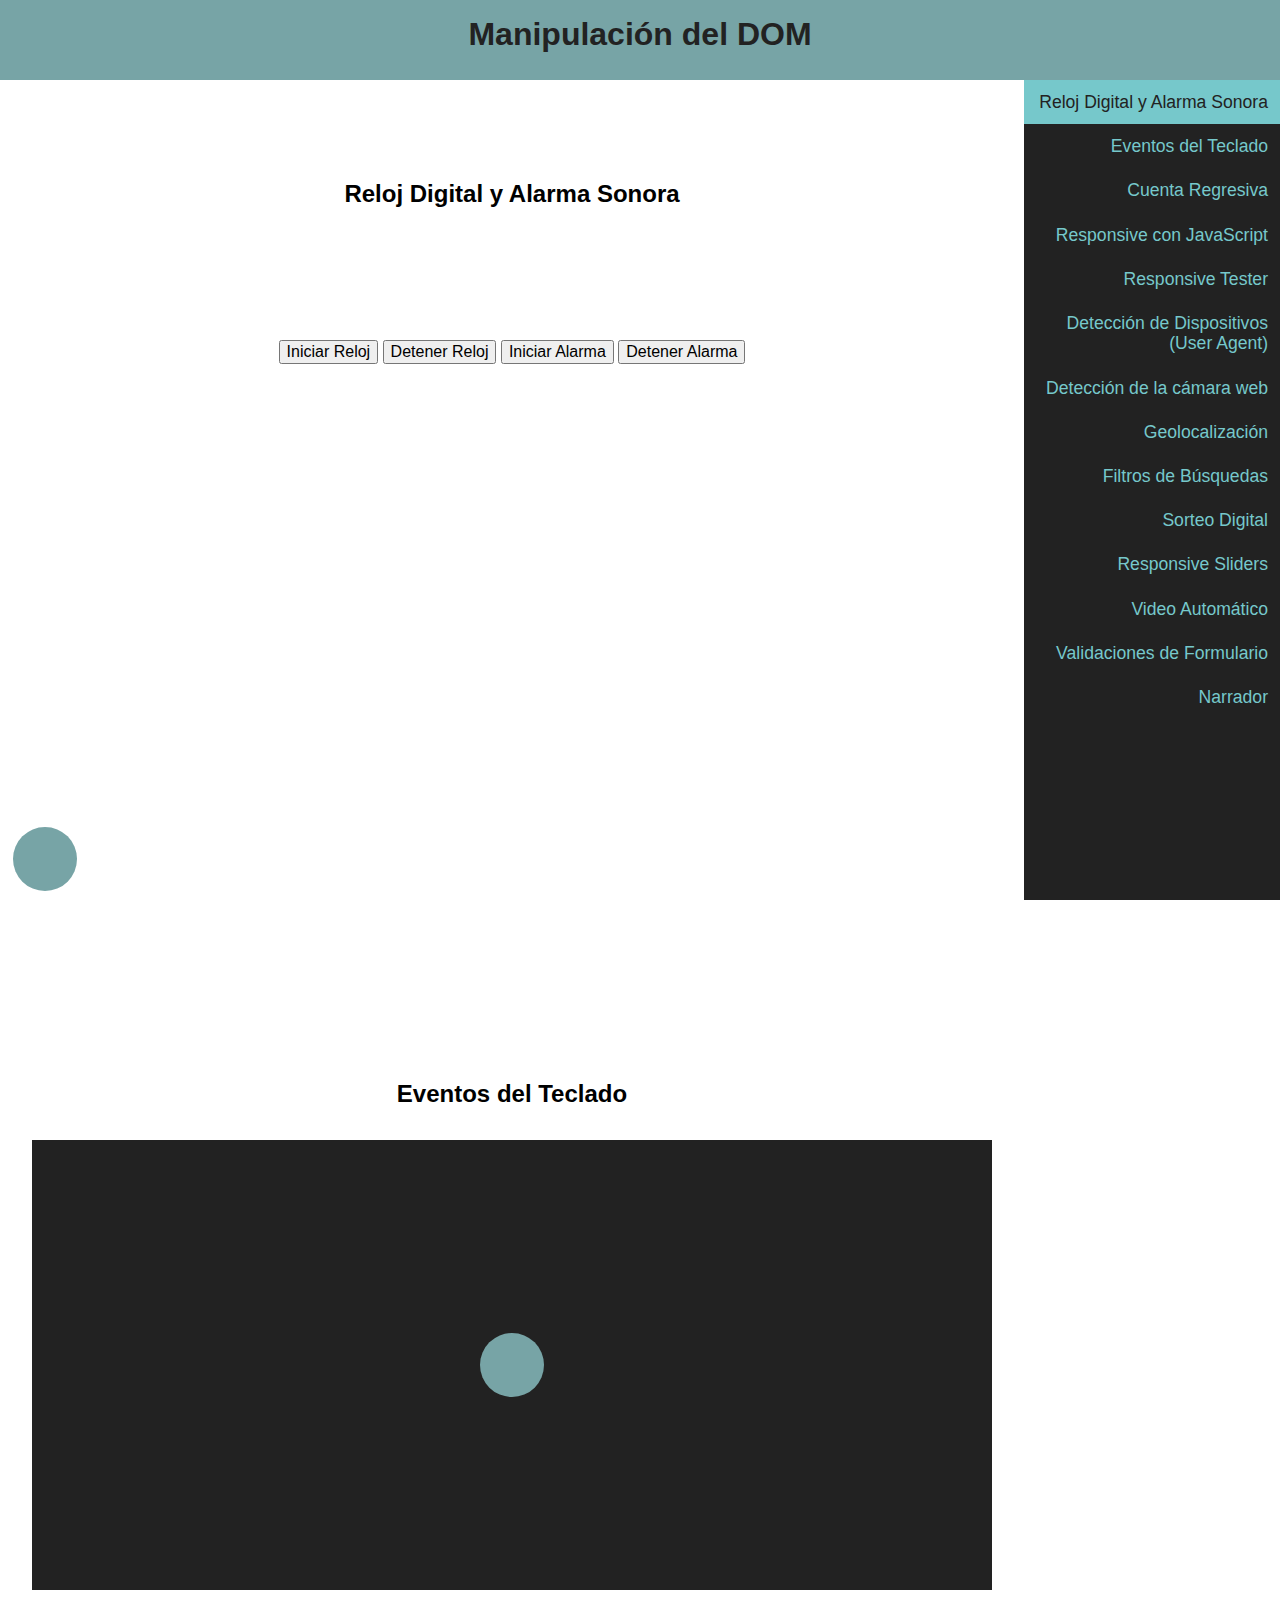
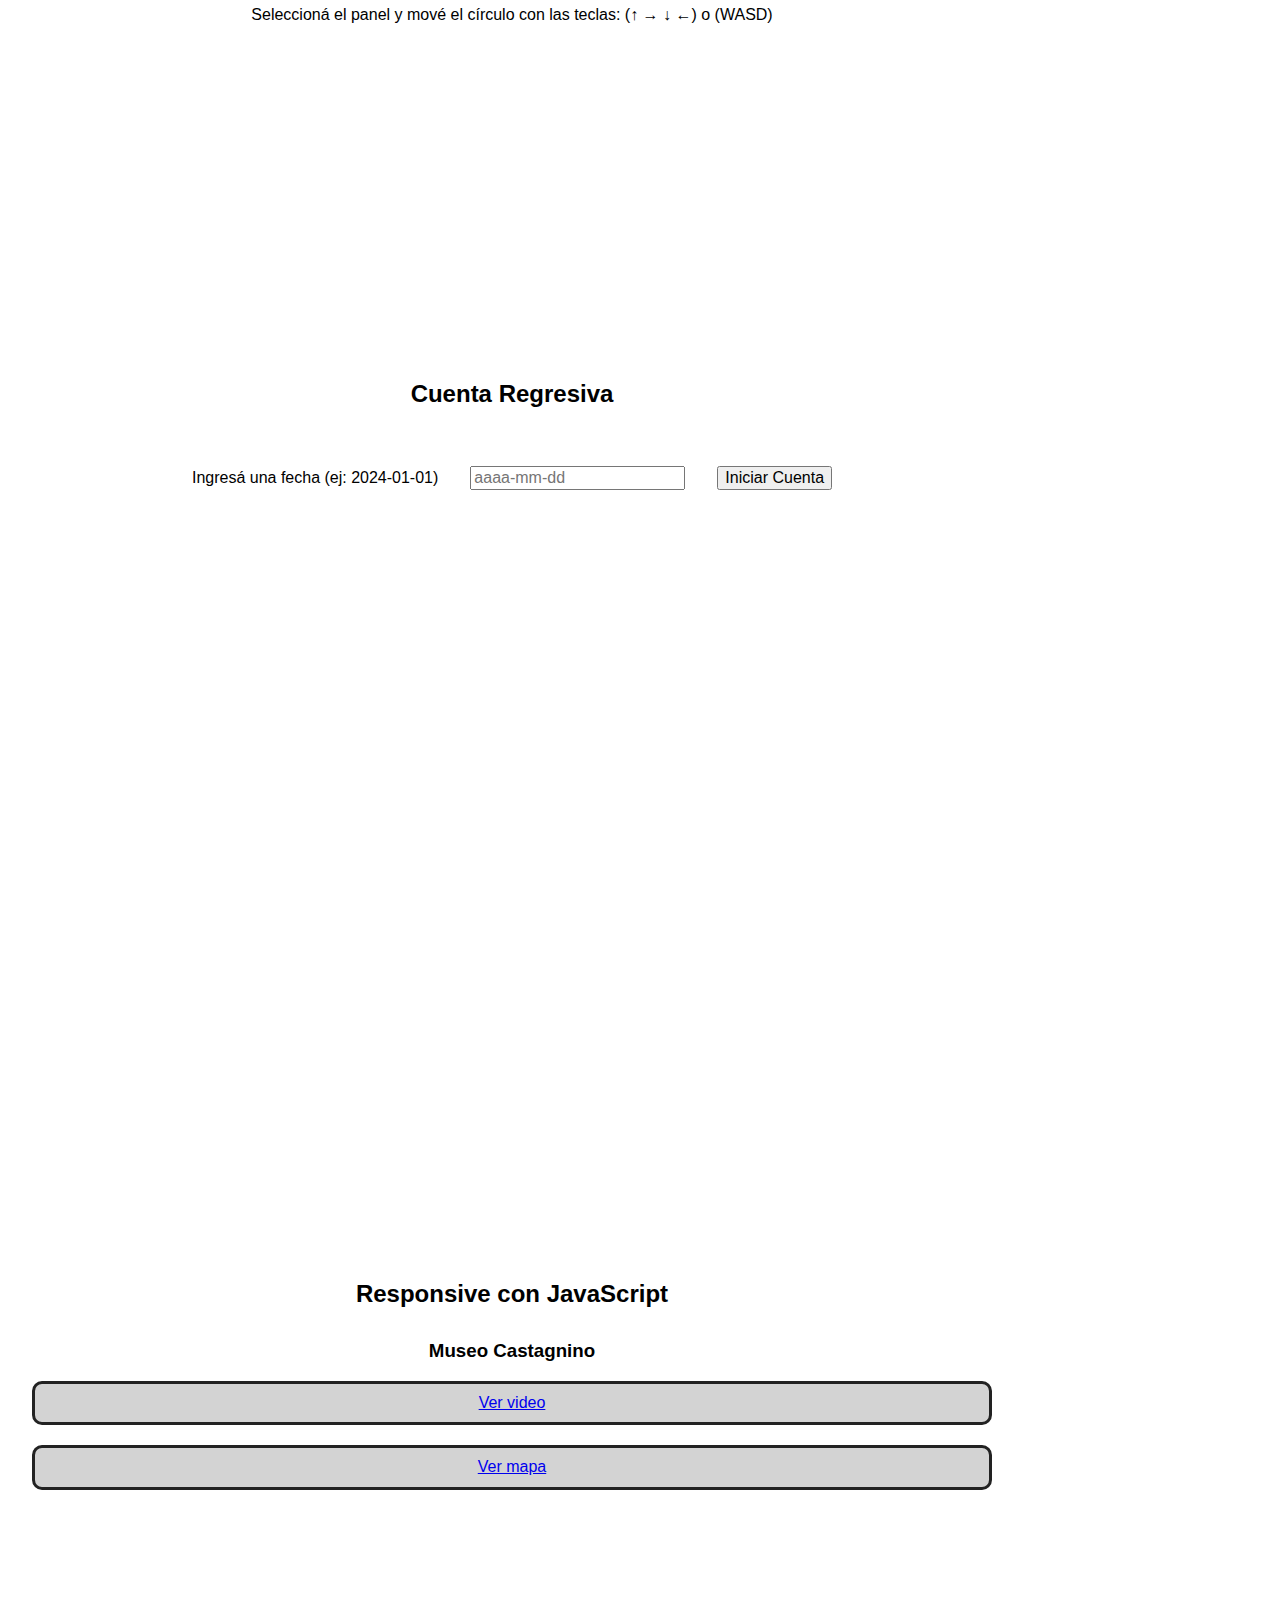
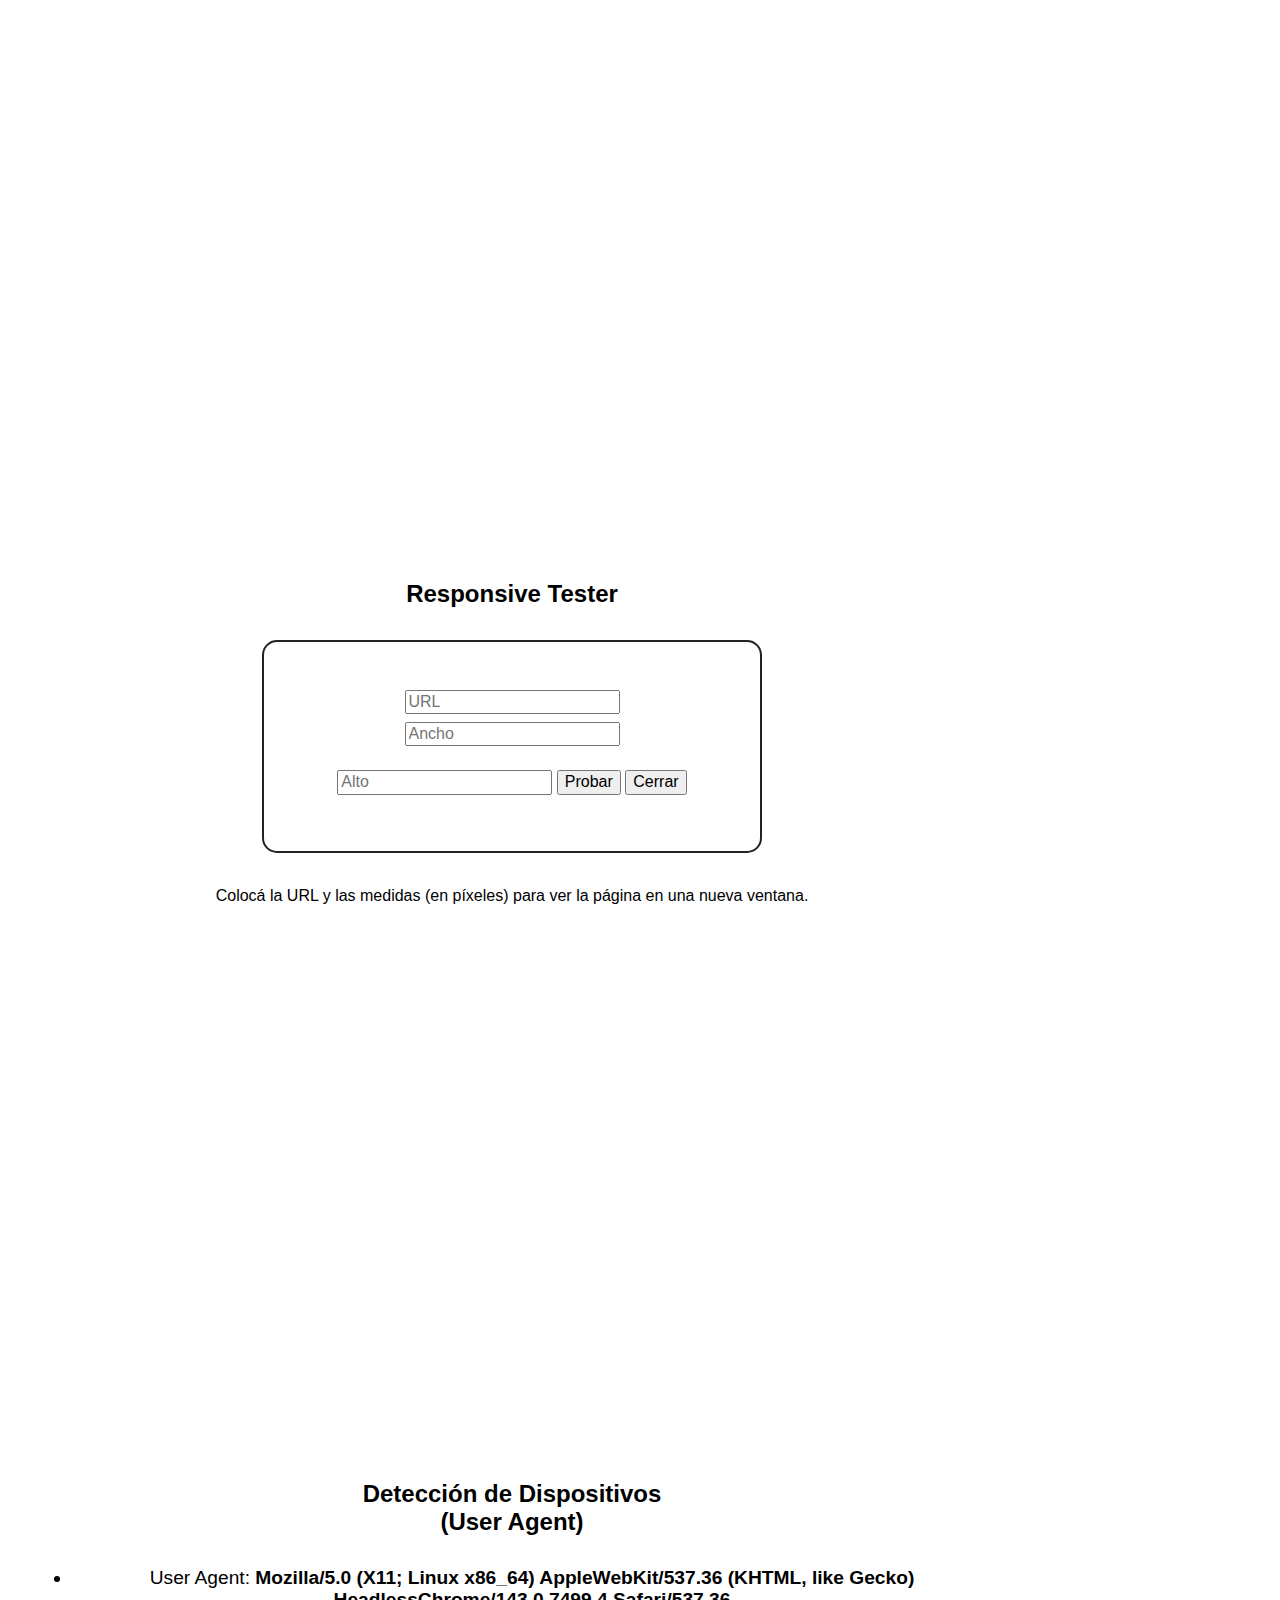
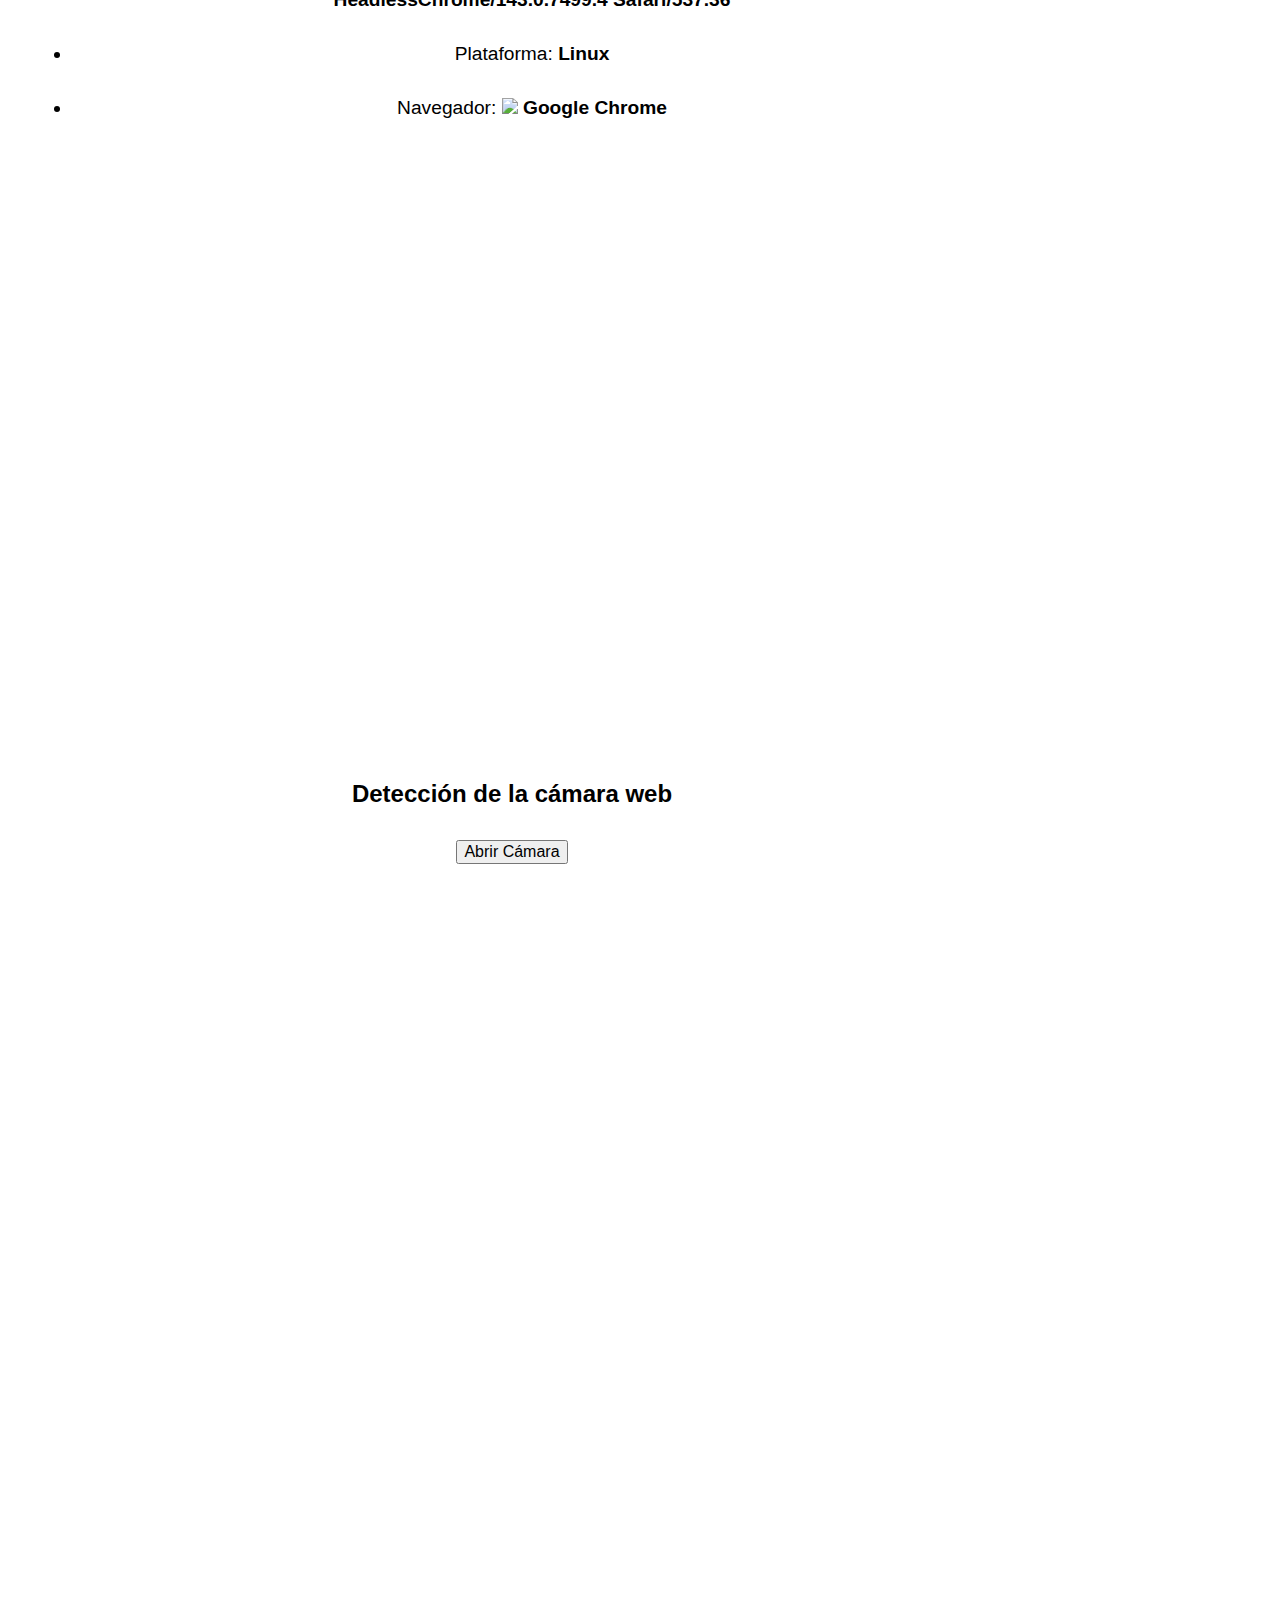
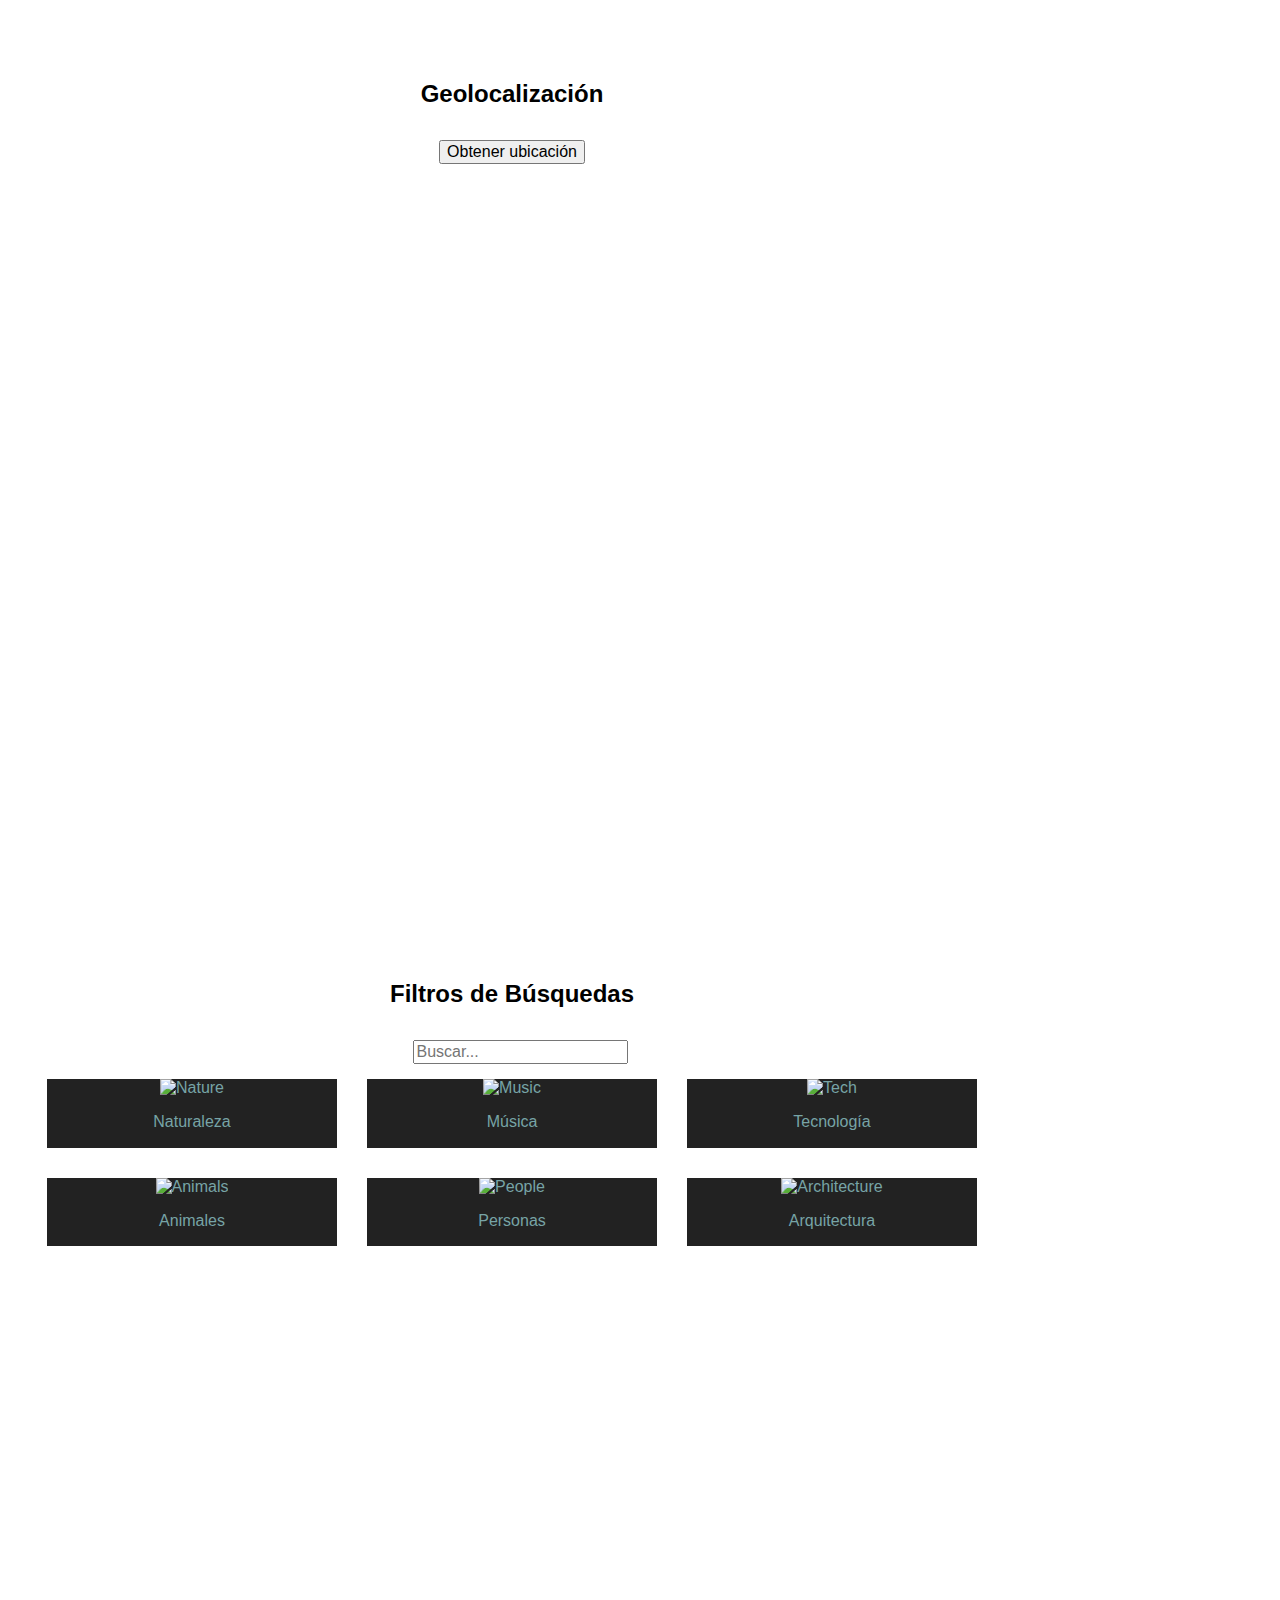
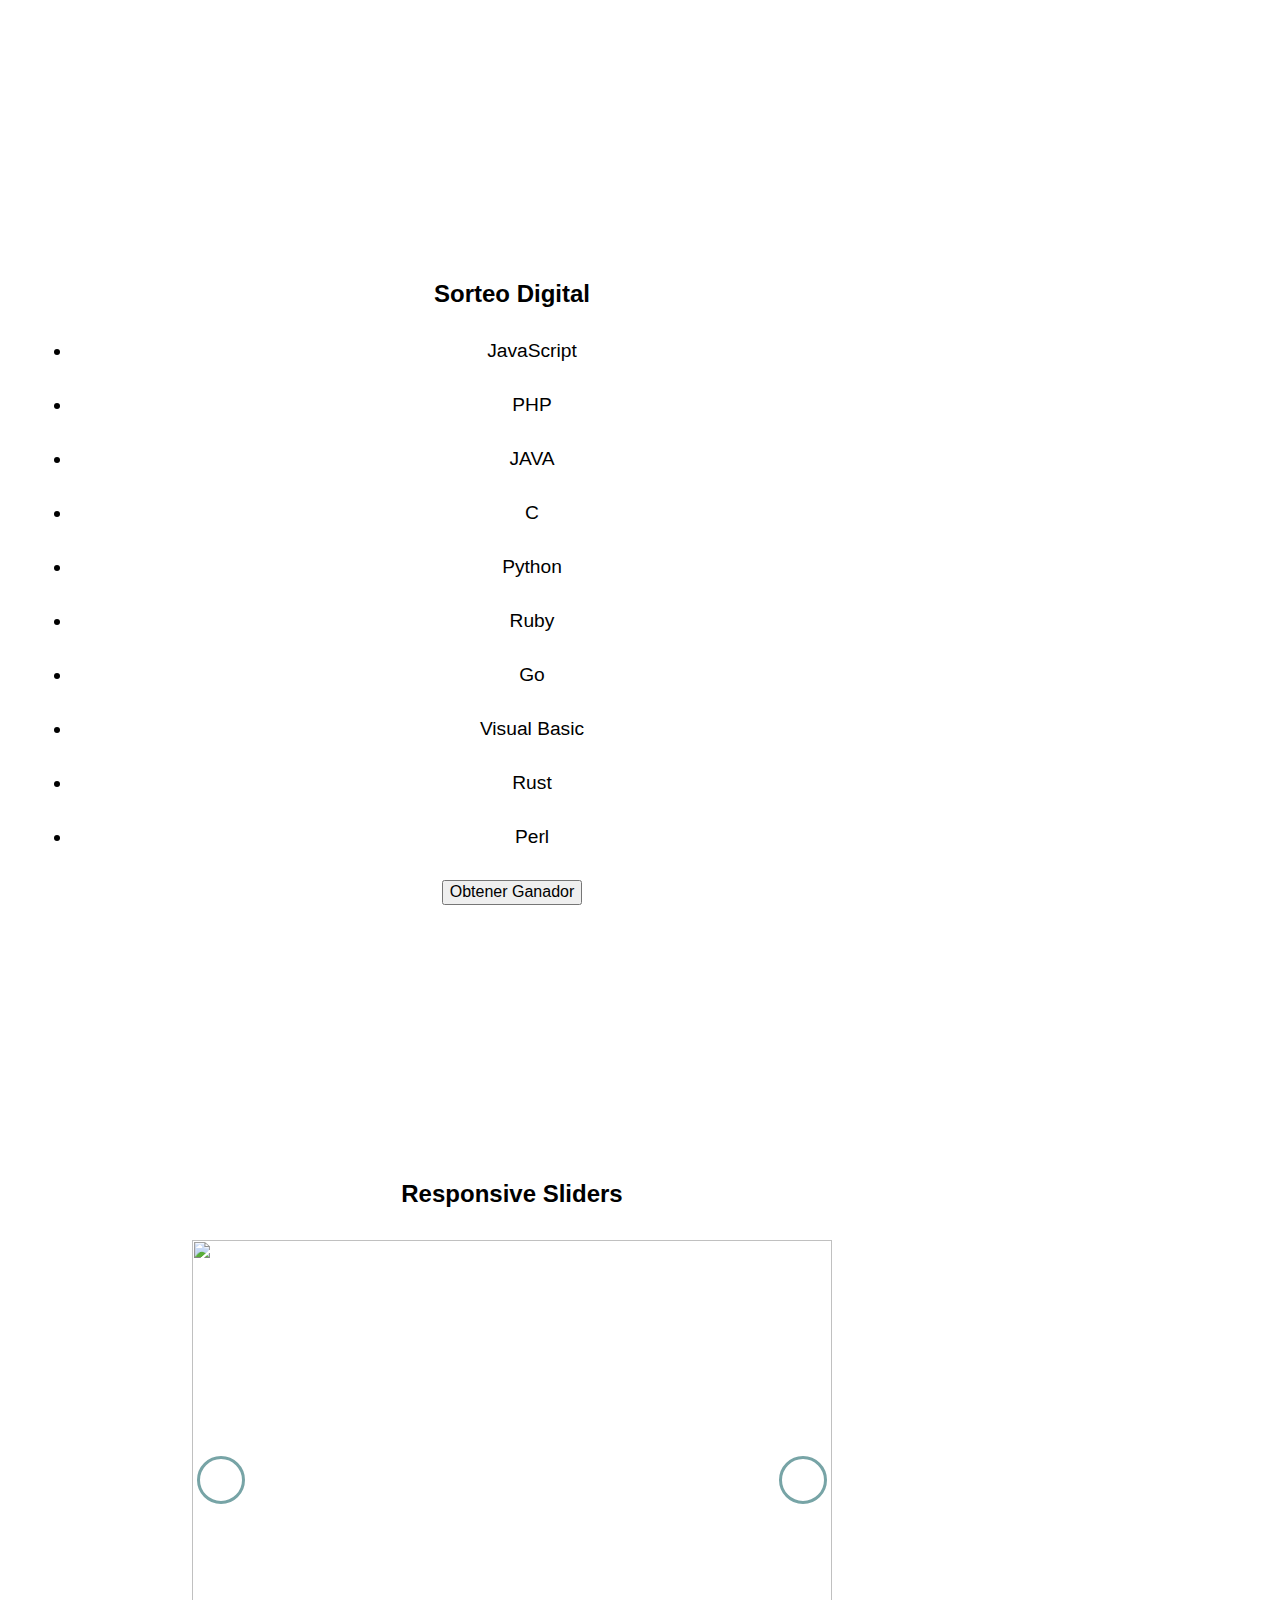
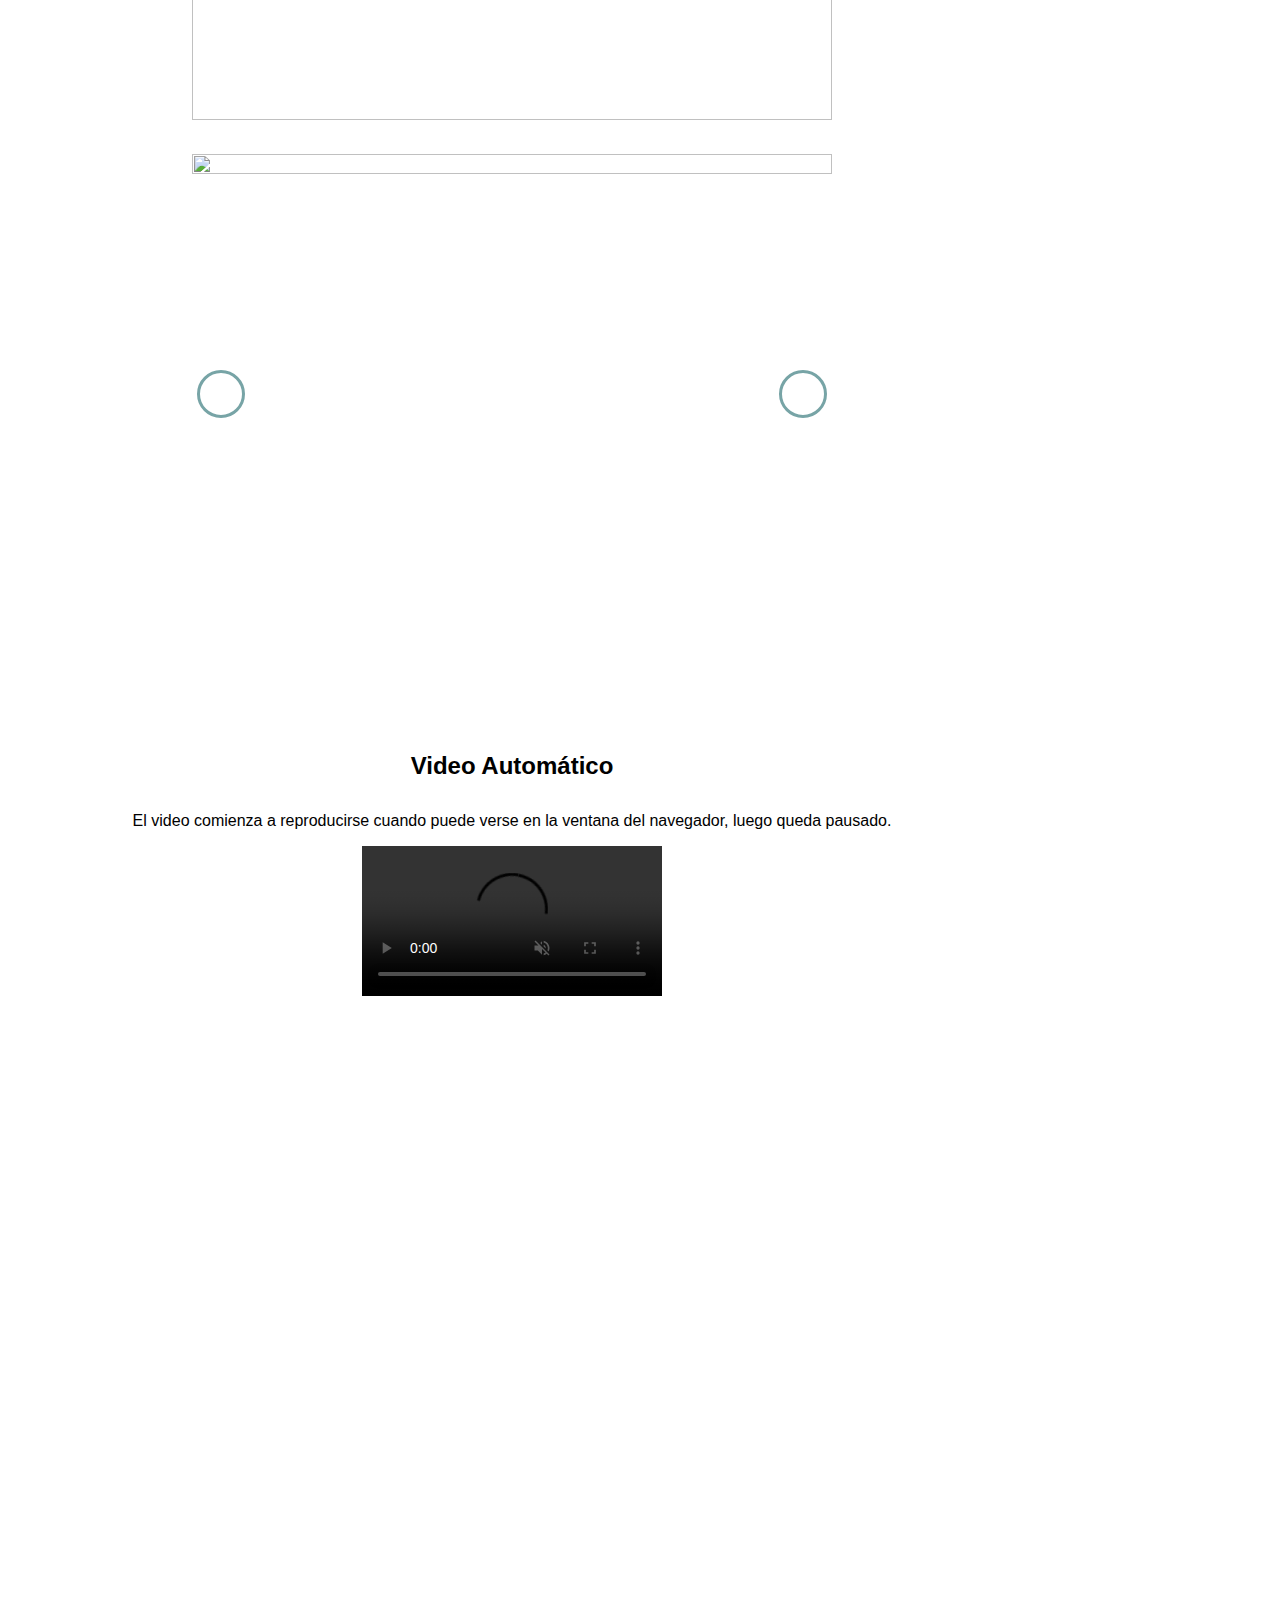
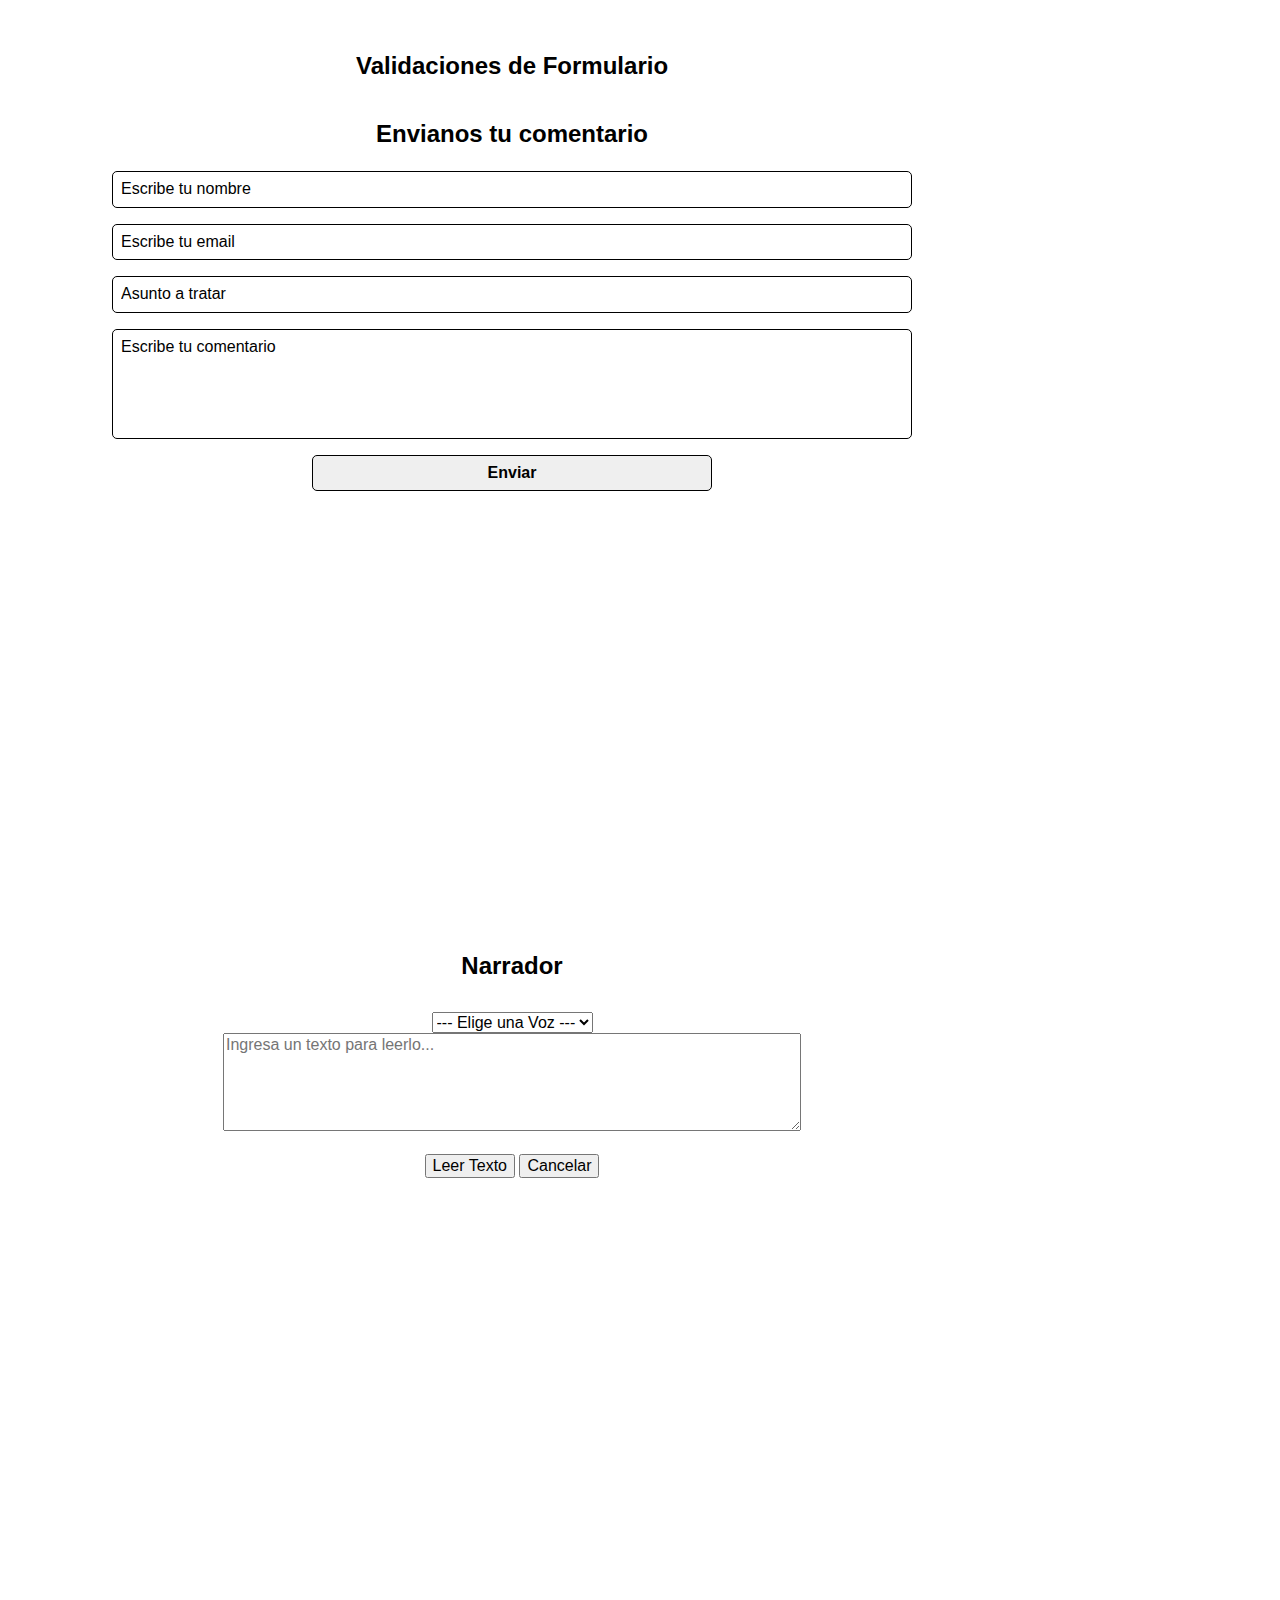
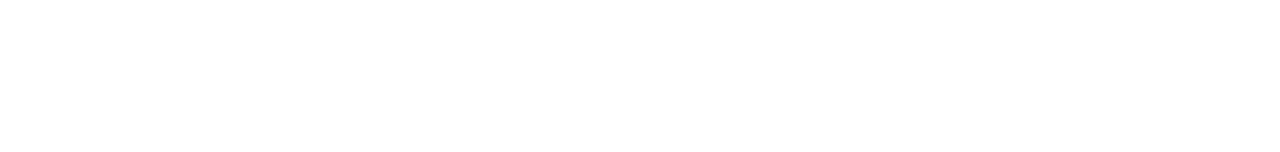
==== commit 3e6de093: "correccion sliders" ====
--- a/src/index.html
+++ b/src/index.html
@@ -50,7 +50,7 @@
                <a href="#seccion9" data-scroll-spy>Filtros de Búsquedas</a>
                <a href="#seccion10" data-scroll-spy>Sorteo Digital</a>
                <a href="#seccion11" data-scroll-spy>Responsive Sliders</a>
-               <a href="#seccion12" data-scroll-spy>Video Inteligente</a>
+               <a href="#seccion12" data-scroll-spy>Video Automático</a>
                <a href="#seccion13" data-scroll-spy>Validaciones de Formulario</a>
                <a href="#seccion14" data-scroll-spy>Narrador</a>
             </nav>
@@ -84,8 +84,8 @@
          <section id="seccion3" class="section" data-scroll-spy>
             <h2>Cuenta Regresiva</h2>
             <form id="cuenta-regres" class="form-cuenta">
-               <label for="fecha">Ingresá una fecha (ej: Aug 9, 2022) </label>
-               <input type="text" name="fecha" class="form-control" placeholder="mmm dd, aaaa" />
+               <label for="fecha">Ingresá una fecha (ej: 2024-01-01) </label>
+               <input type="text" name="fecha" class="form-control" placeholder="aaaa-mm-dd" />
                <button type="submit" class="btn btn-success iniciar-cuenta">Iniciar Cuenta</button>
             </form>
             <div class="countdown"></div>
@@ -111,6 +111,8 @@
                <input name="probar" type="submit" class="btn btn-success" value="Probar" />
                <input name="cerrar" type="button" class="btn btn-danger" value="Cerrar" />
             </form>
+            <br />
+            <p>Colocá la URL y las medidas (en píxeles) para ver la página en una nueva ventana.</p>
          </section>
 
          <section id="seccion6" class="section" data-scroll-spy>
@@ -141,28 +143,46 @@
             </div>
             <article class="cards">
                <figure class="card">
-                  <img src="https://placeimg.com/200/200/nature" alt="Nature" />
-                  <figcaption>Nature</figcaption>
-               </figure>
-               <figure class="card">
-                  <img src="https://placeimg.com/200/200/any" alt="Any" />
-                  <figcaption>Any</figcaption>
-               </figure>
-               <figure class="card">
-                  <img src="https://placeimg.com/200/200/tech" alt="Tech" />
-                  <figcaption>Tech</figcaption>
-               </figure>
-               <figure class="card">
-                  <img src="https://placeimg.com/200/200/animals" alt="Animals" />
-                  <figcaption>Animals</figcaption>
-               </figure>
-               <figure class="card">
-                  <img src="https://placeimg.com/200/200/people" alt="People" />
-                  <figcaption>People</figcaption>
-               </figure>
-               <figure class="card">
-                  <img src="https://placeimg.com/200/200/arch" alt="Architecture" />
-                  <figcaption>Architecture</figcaption>
+                  <img
+                     src="https://images.pexels.com/photos/1995730/pexels-photo-1995730.jpeg?auto=compress&cs=tinysrgb&w=1260&h=750&dpr=1"
+                     alt="Nature"
+                  />
+                  <figcaption>Naturaleza</figcaption>
+               </figure>
+               <figure class="card">
+                  <img
+                     src="https://images.pexels.com/photos/3500214/pexels-photo-3500214.jpeg?auto=compress&cs=tinysrgb&w=1260&h=750&dpr=1"
+                     alt="Music"
+                  />
+                  <figcaption>Música</figcaption>
+               </figure>
+               <figure class="card">
+                  <img
+                     src="https://images.pexels.com/photos/2582937/pexels-photo-2582937.jpeg?auto=compress&cs=tinysrgb&w=1260&h=750&dpr=1"
+                     alt="Tech"
+                  />
+                  <figcaption>Tecnología</figcaption>
+               </figure>
+               <figure class="card">
+                  <img
+                     src="https://images.pexels.com/photos/2458400/pexels-photo-2458400.jpeg?auto=compress&cs=tinysrgb&w=1260&h=750&dpr=1"
+                     alt="Animals"
+                  />
+                  <figcaption>Animales</figcaption>
+               </figure>
+               <figure class="card">
+                  <img
+                     src="https://images.pexels.com/photos/2064826/pexels-photo-2064826.jpeg?auto=compress&cs=tinysrgb&w=1260&h=750&dpr=1"
+                     alt="People"
+                  />
+                  <figcaption>Personas</figcaption>
+               </figure>
+               <figure class="card">
+                  <img
+                     src="https://images.pexels.com/photos/1845269/pexels-photo-1845269.jpeg?auto=compress&cs=tinysrgb&w=1260&h=750&dpr=1"
+                     alt="Architecture"
+                  />
+                  <figcaption>Arquitectura</figcaption>
                </figure>
             </article>
          </section>
@@ -190,10 +210,26 @@
                <button class="slider-btn btn-prev"><i class="fa-solid fa-arrow-left"></i></button>
                <button class="slider-btn btn-next"><i class="fa-solid fa-arrow-right"></i></button>
                <div class="slides">
-                  <div class="slide active"><img src="https://placeimg.com/640/480/tech" /></div>
-                  <div class="slide"><img src="https://placeimg.com/640/480/people" /></div>
-                  <div class="slide"><img src="https://placeimg.com/640/480/nature" /></div>
-                  <div class="slide"><img src="https://placeimg.com/640/480/arch" /></div>
+                  <div class="slide active">
+                     <img
+                        src="https://images.pexels.com/photos/11178057/pexels-photo-11178057.jpeg?auto=compress&cs=tinysrgb&w=1260&h=750&dpr=1"
+                     />
+                  </div>
+                  <div class="slide">
+                     <img
+                        src="https://images.pexels.com/photos/2177708/pexels-photo-2177708.jpeg?auto=compress&cs=tinysrgb&w=1260&h=750&dpr=1"
+                     />
+                  </div>
+                  <div class="slide">
+                     <img
+                        src="https://images.pexels.com/photos/3933881/pexels-photo-3933881.jpeg?auto=compress&cs=tinysrgb&w=1260&h=750&dpr=1"
+                     />
+                  </div>
+                  <div class="slide">
+                     <img
+                        src="https://images.pexels.com/photos/323780/pexels-photo-323780.jpeg?auto=compress&cs=tinysrgb&w=1260&h=750&dpr=1"
+                     />
+                  </div>
                </div>
             </article>
             <br />
@@ -206,16 +242,24 @@
                </button>
                <div class="classic-slides">
                   <div class="classic-slide">
-                     <img src="https://placeimg.com/640/480/animals/grayscale" />
+                     <img
+                        src="https://images.pexels.com/photos/1117268/pexels-photo-1117268.jpeg?auto=compress&cs=tinysrgb&w=1260&h=750&dpr=1"
+                     />
                   </div>
                   <div class="classic-slide">
-                     <img src="https://placeimg.com/640/480/arch/grayscale" />
+                     <img
+                        src="https://images.pexels.com/photos/157811/pexels-photo-157811.jpeg?auto=compress&cs=tinysrgb&w=1260&h=750&dpr=1"
+                     />
                   </div>
                   <div class="classic-slide">
-                     <img src="https://placeimg.com/640/480/nature/grayscale" />
+                     <img
+                        src="https://images.pexels.com/photos/1072179/pexels-photo-1072179.jpeg?auto=compress&cs=tinysrgb&w=1260&h=750&dpr=1"
+                     />
                   </div>
                   <div class="classic-slide">
-                     <img src="https://placeimg.com/640/480/people/grayscale" />
+                     <img
+                        src="https://images.pexels.com/photos/1309687/pexels-photo-1309687.jpeg?auto=compress&cs=tinysrgb&w=1260&h=750&dpr=1"
+                     />
                   </div>
                </div>
             </article>
@@ -223,8 +267,12 @@
          </section>
 
          <section id="seccion12" class="section" data-scroll-spy>
-            <h2>Video Inteligente</h2>
-            <video src="./assets/Motociclista.mp4" muted controls loop data-smart-video></video>
+            <h2>Video Automático</h2>
+            <p>
+               El video comienza a reproducirse cuando puede verse en la ventana del navegador, luego queda
+               pausado.
+            </p>
+            <video src="./assets/agua-(720p).mp4" muted controls loop data-smart-video></video>
          </section>
 
          <section id="seccion13" class="section" data-scroll-spy>
@@ -276,7 +324,7 @@
                <br />
                <textarea
                   id="speech-text"
-                  placeholder="Ingresa texto para leerlo..."
+                  placeholder="Ingresa un texto para leerlo..."
                   cols="60"
                   rows="5"
                   class="form-control"
--- a/src/styles/style.css
+++ b/src/styles/style.css
@@ -404,6 +404,7 @@
 .card-filter::-webkit-search-cancel-button {
    display: none;
 }
+
 .cards {
    display: grid;
    grid-template-columns: repeat(auto-fit, minmax(250px, 1fr));
@@ -426,7 +427,6 @@
 }
 
 .filter {
-   visibility: hidden;
    opacity: 0;
    order: 1;
 }
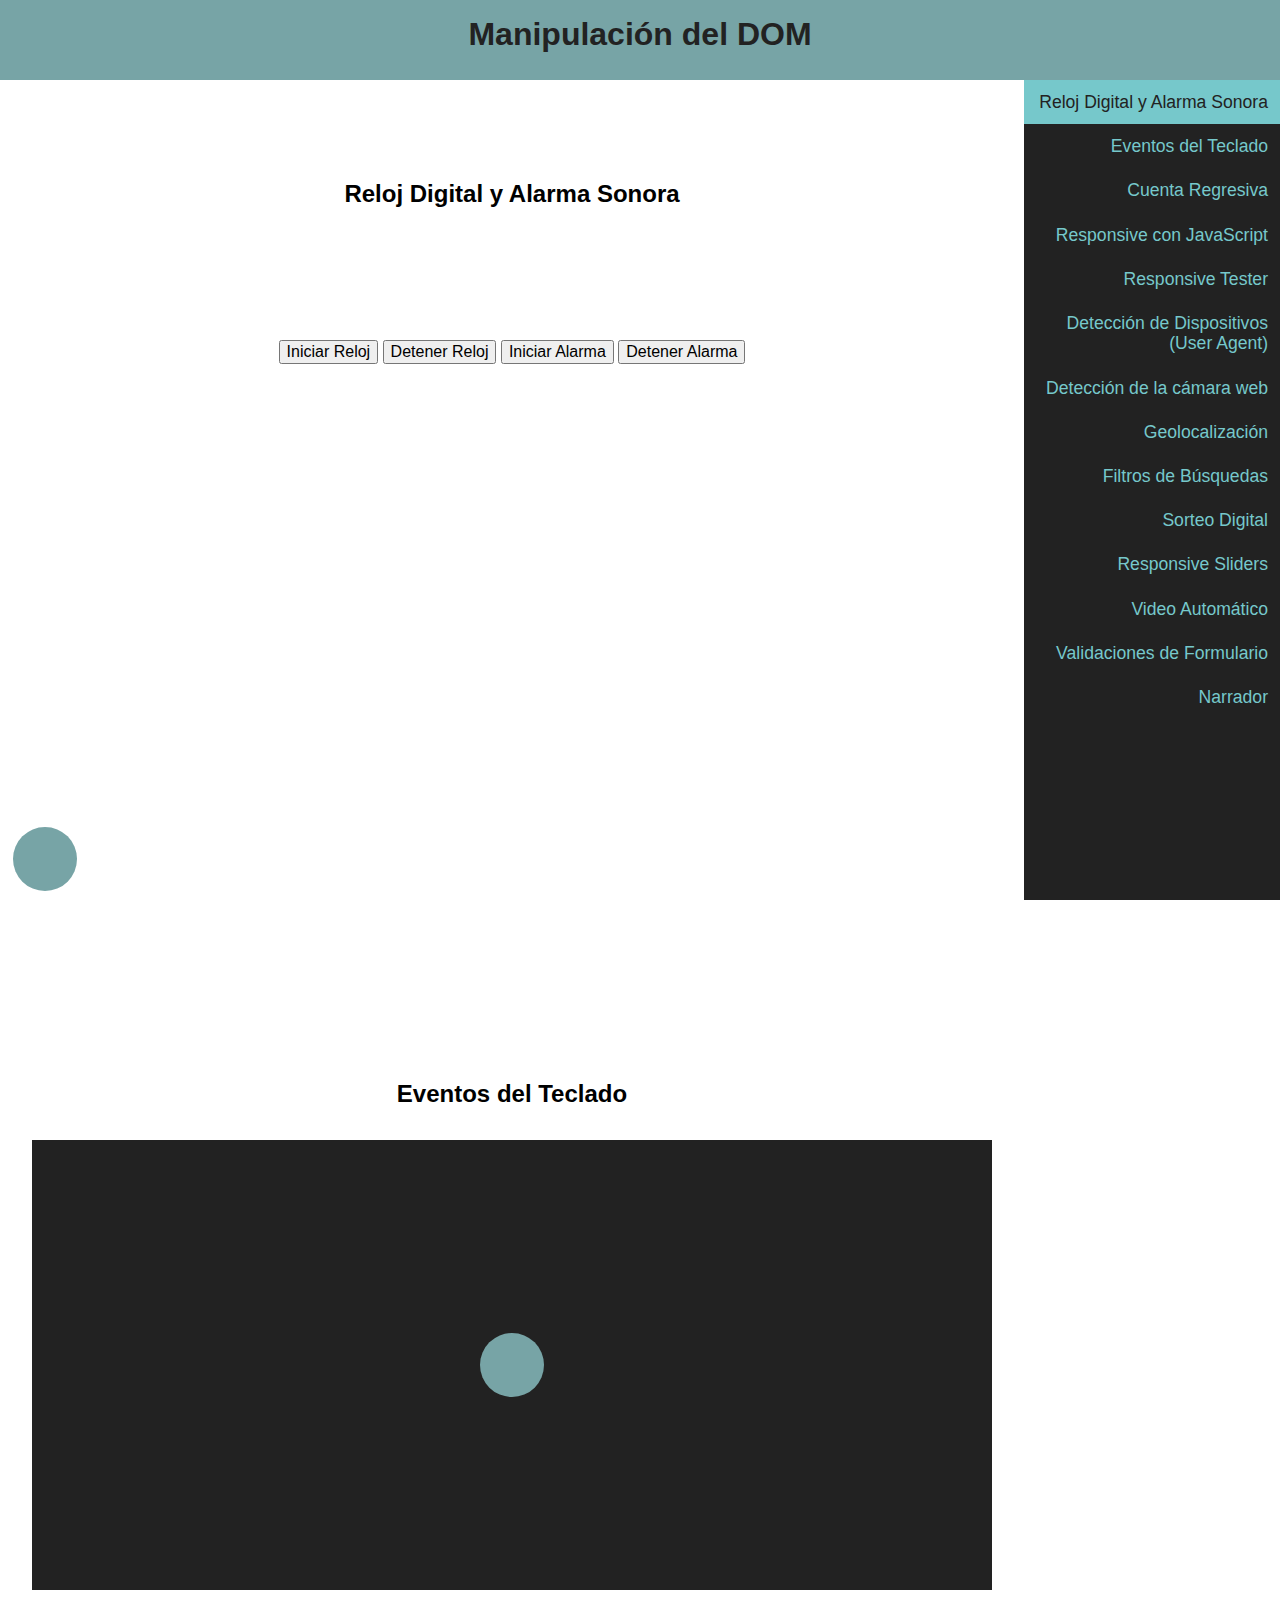
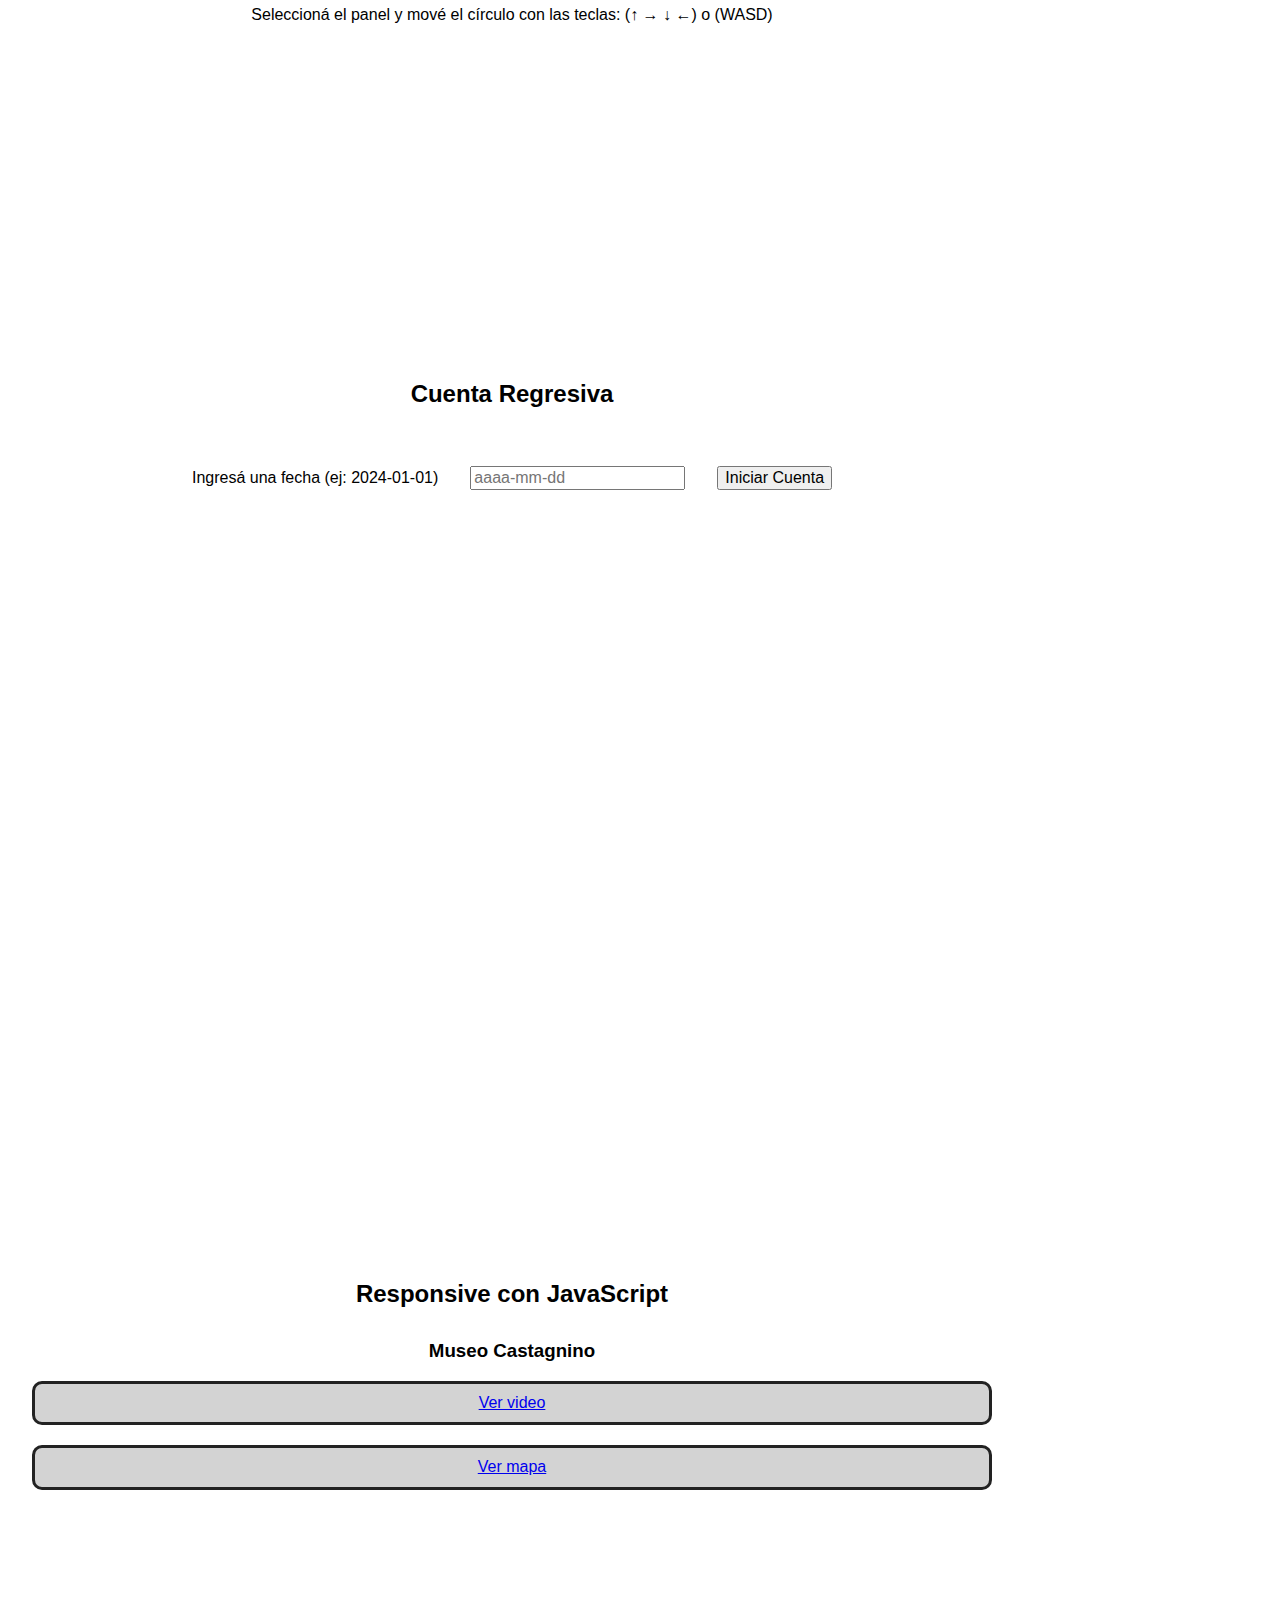
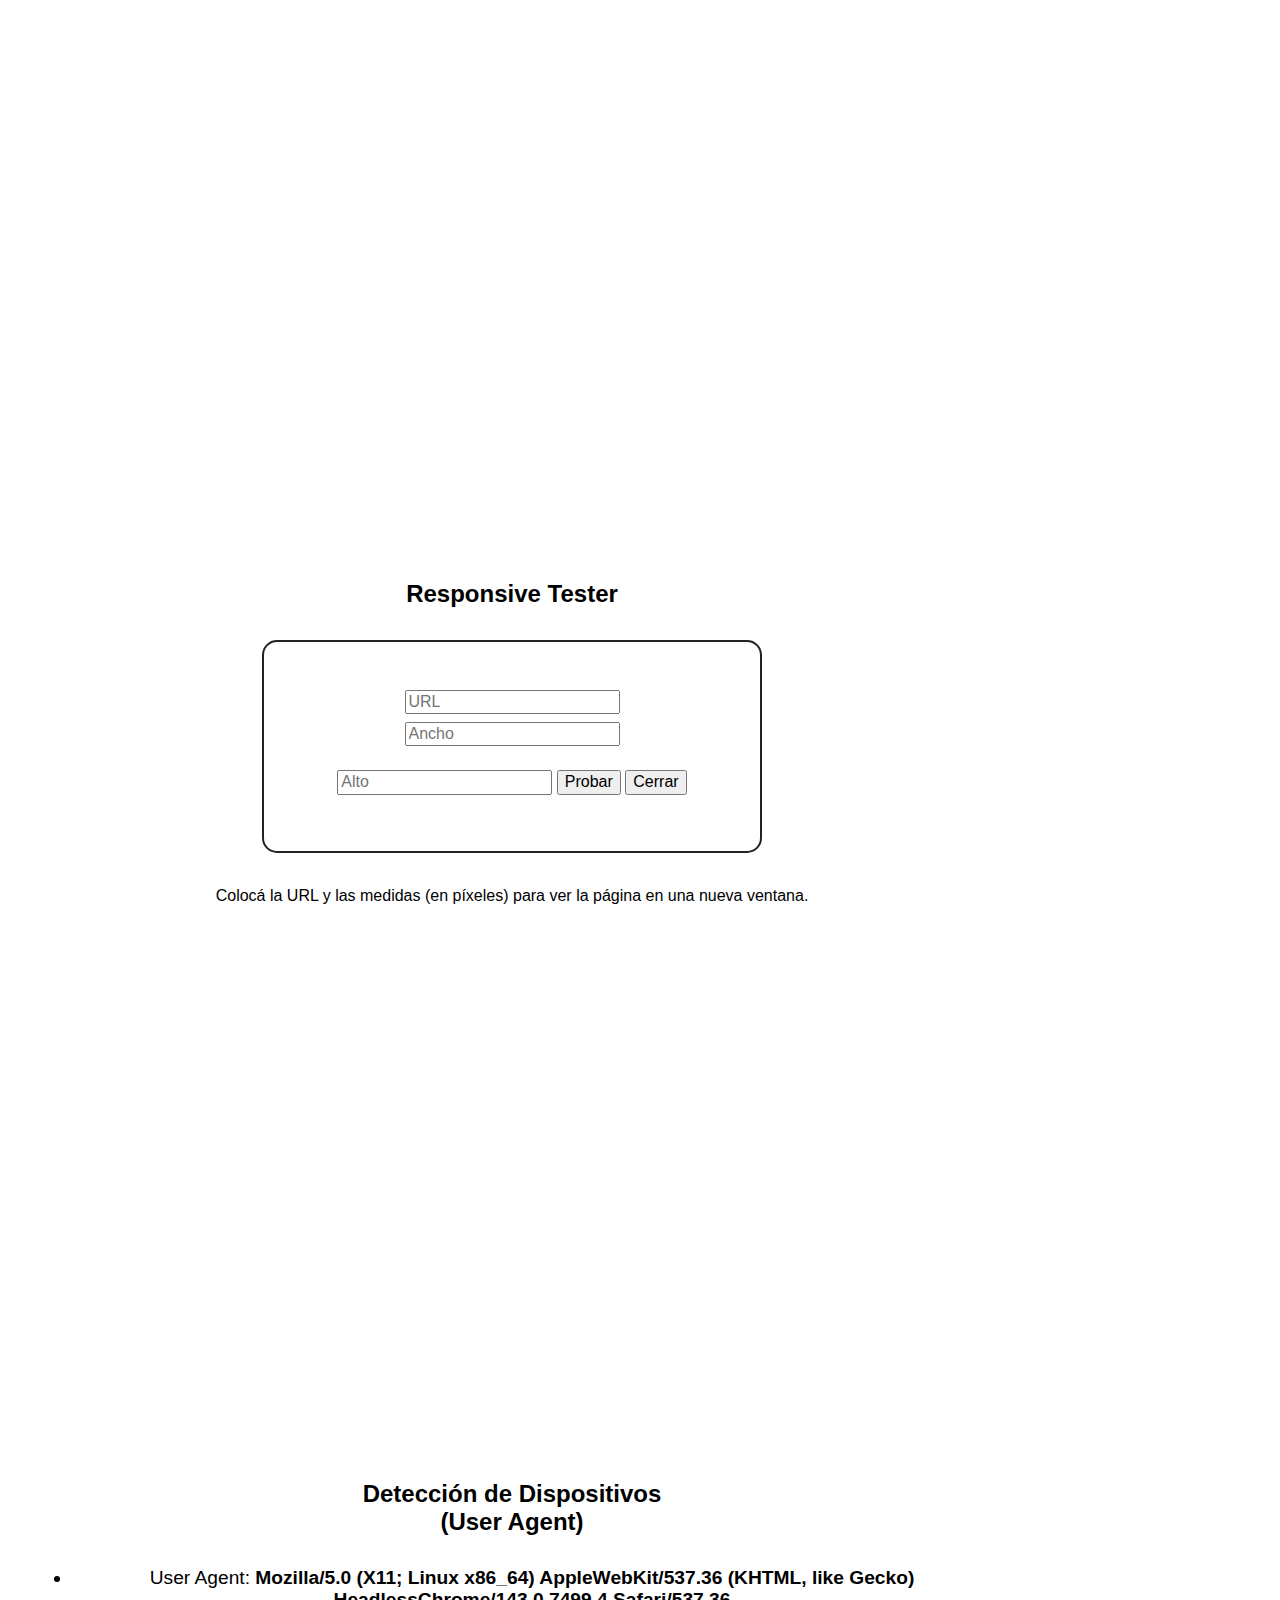
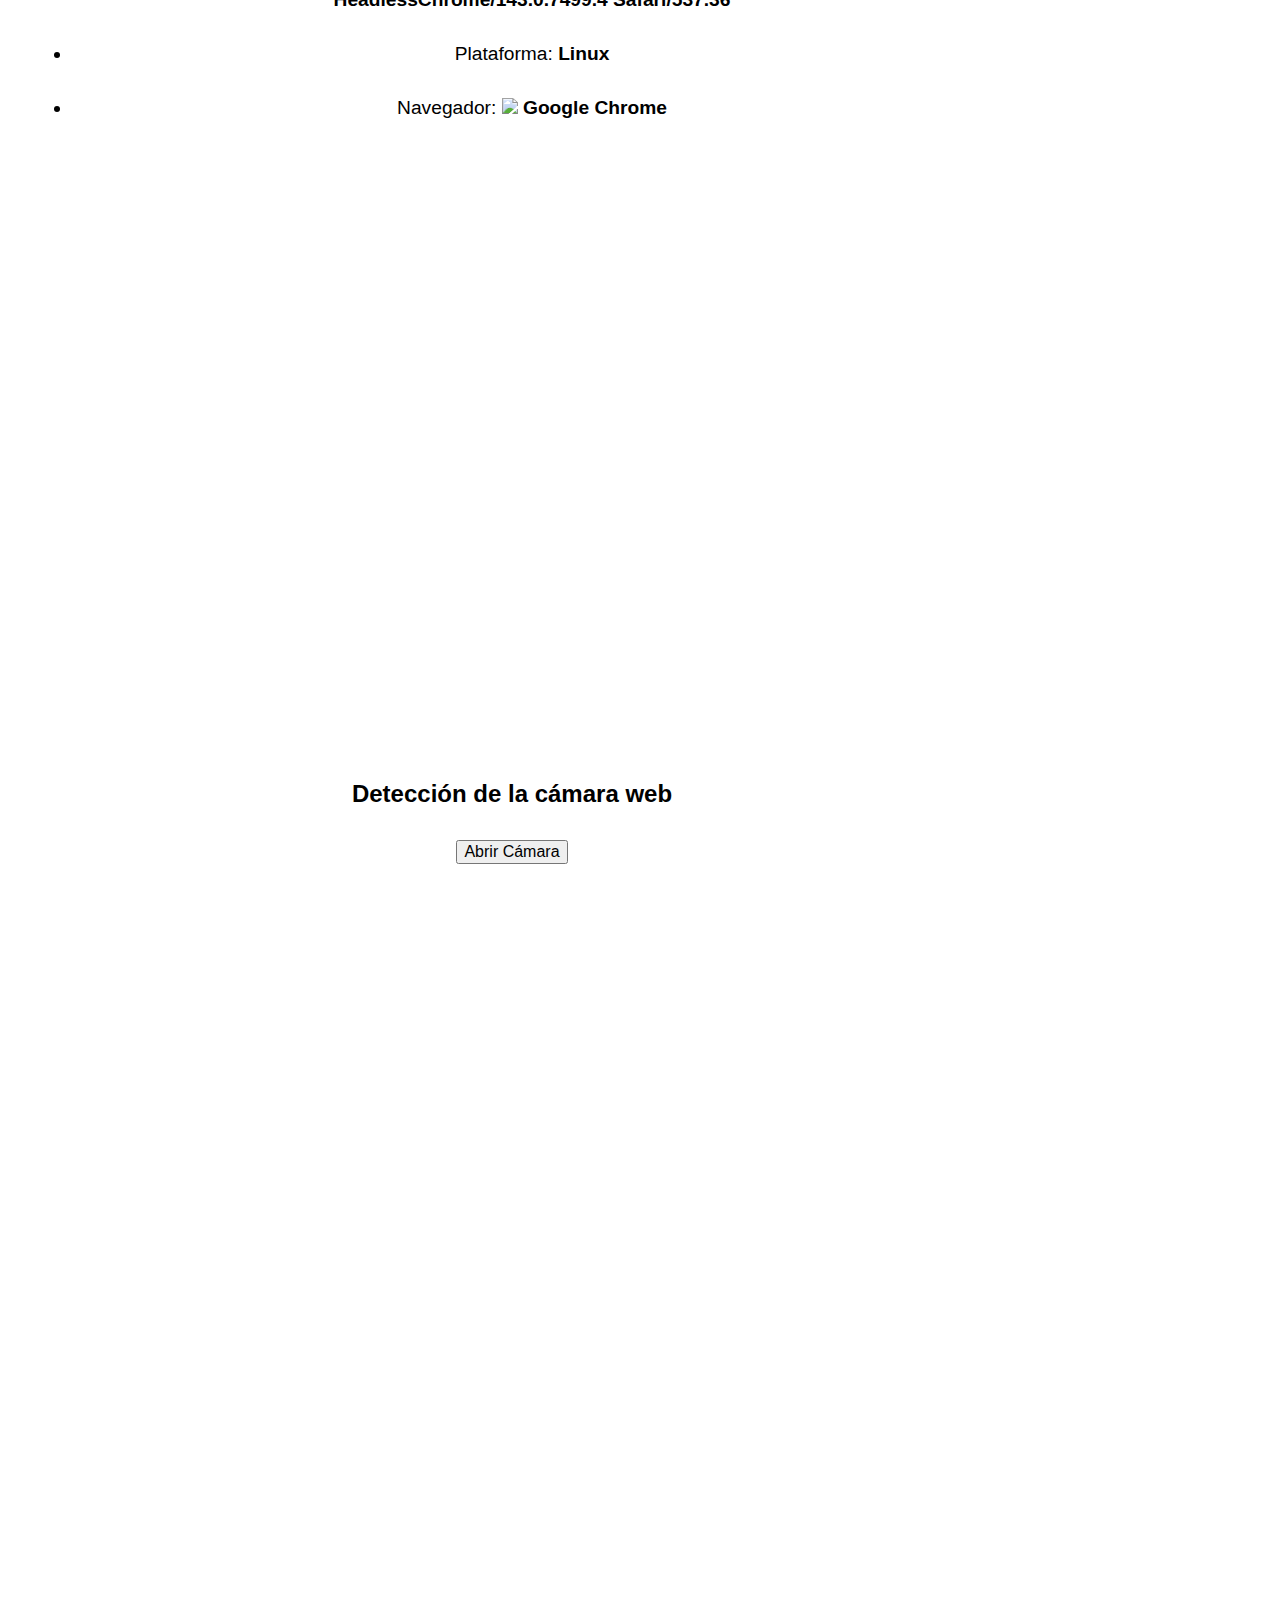
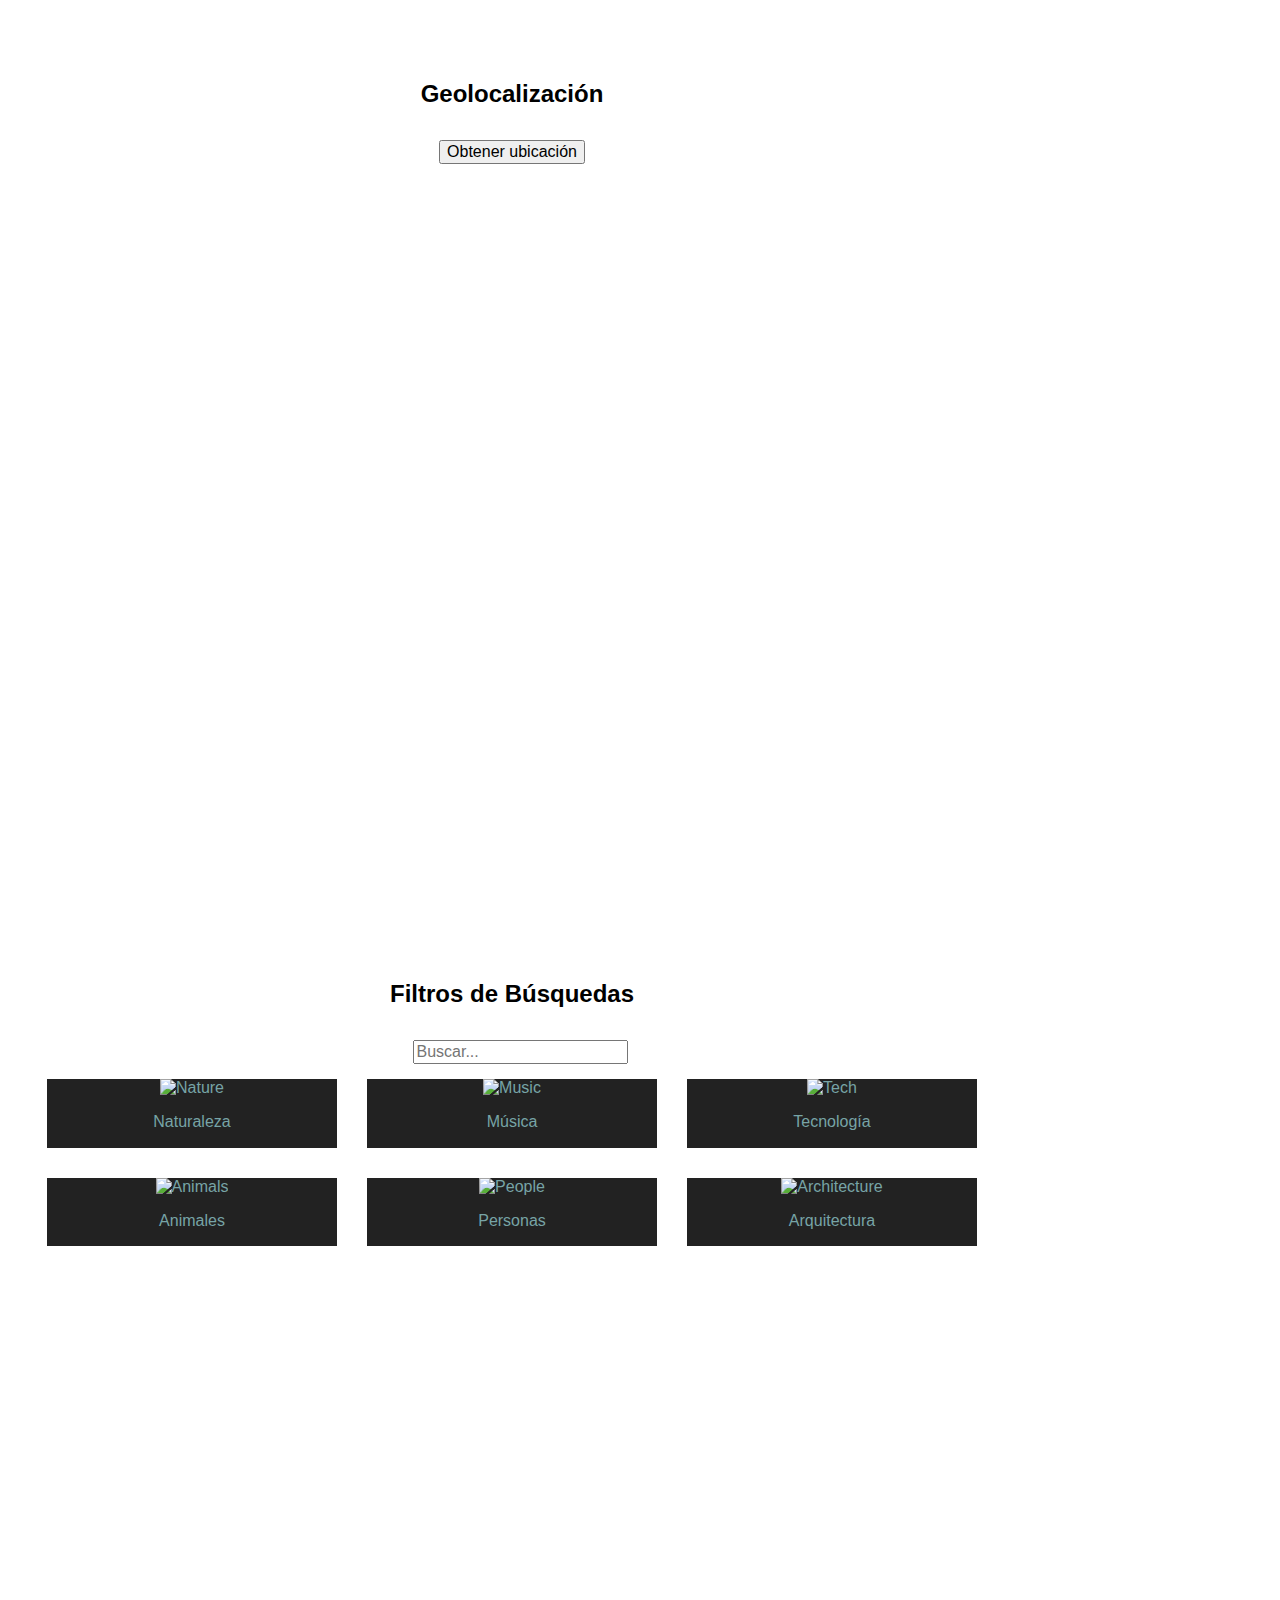
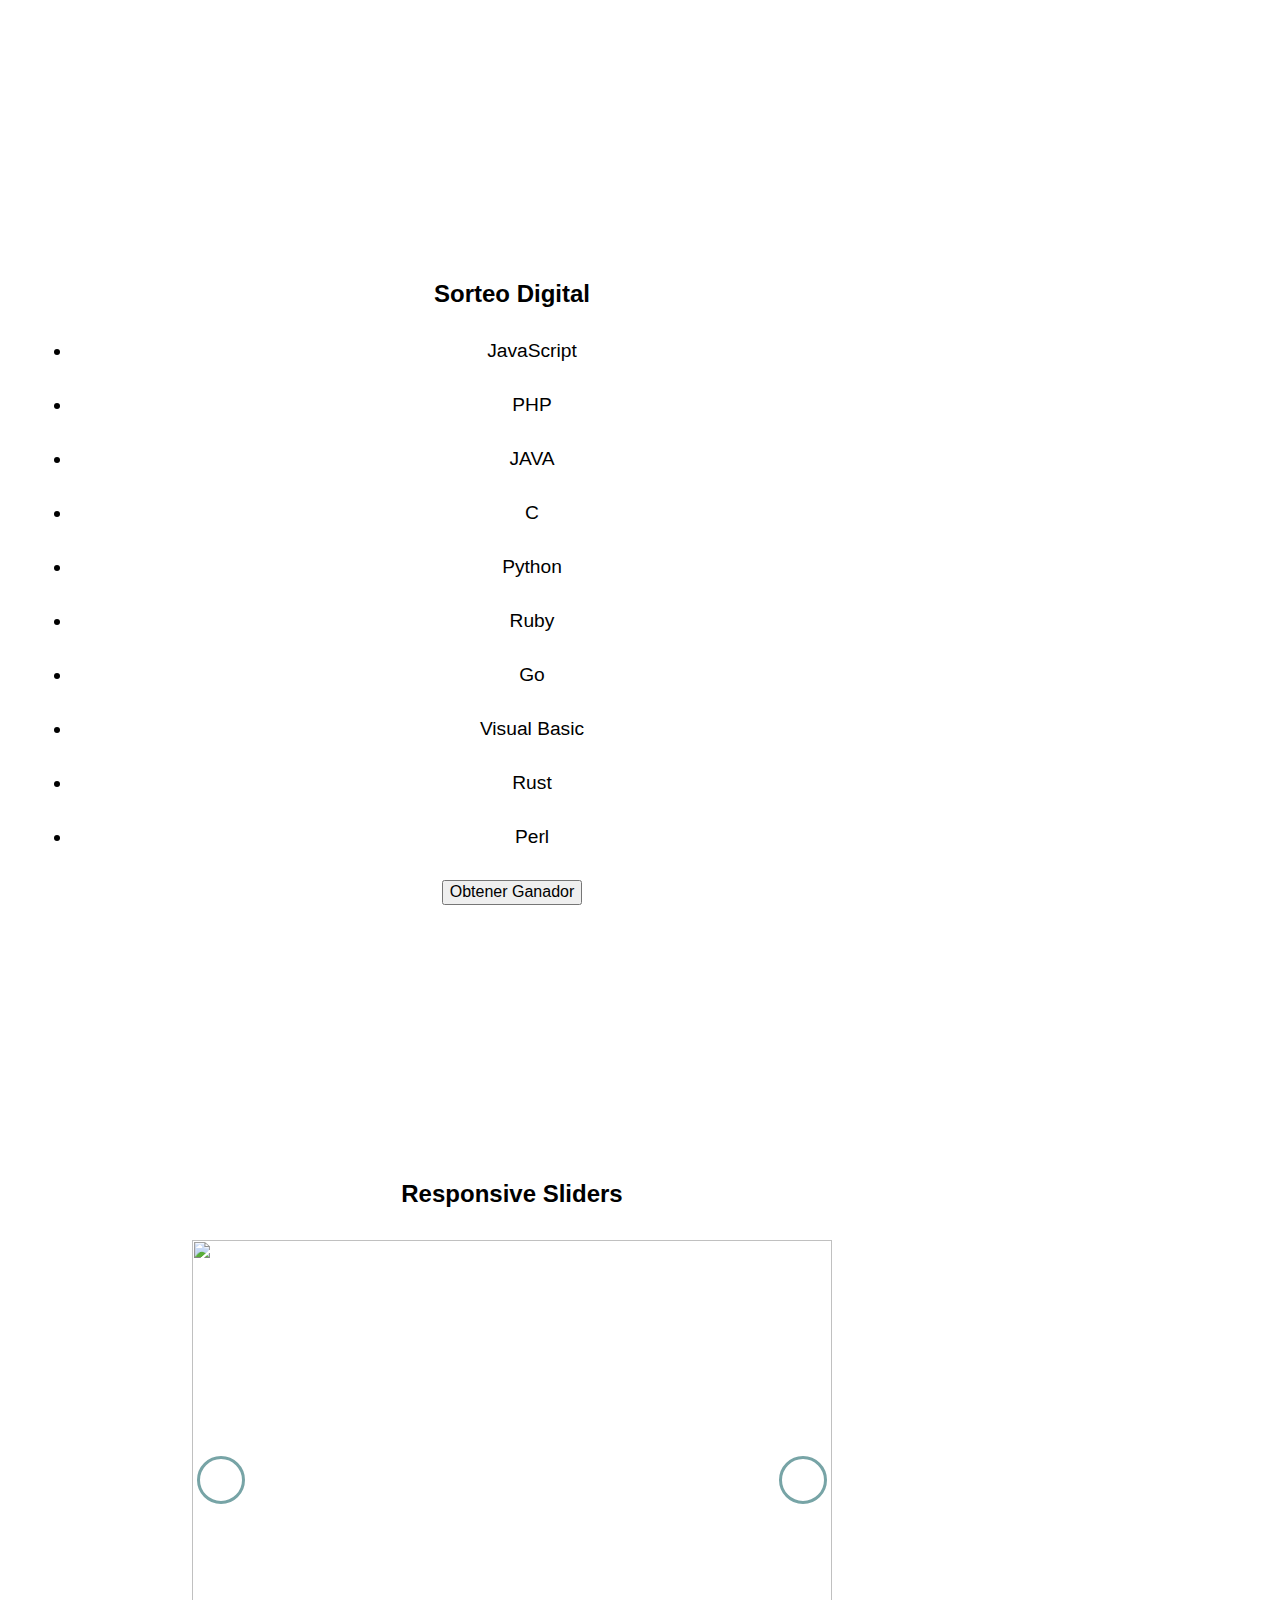
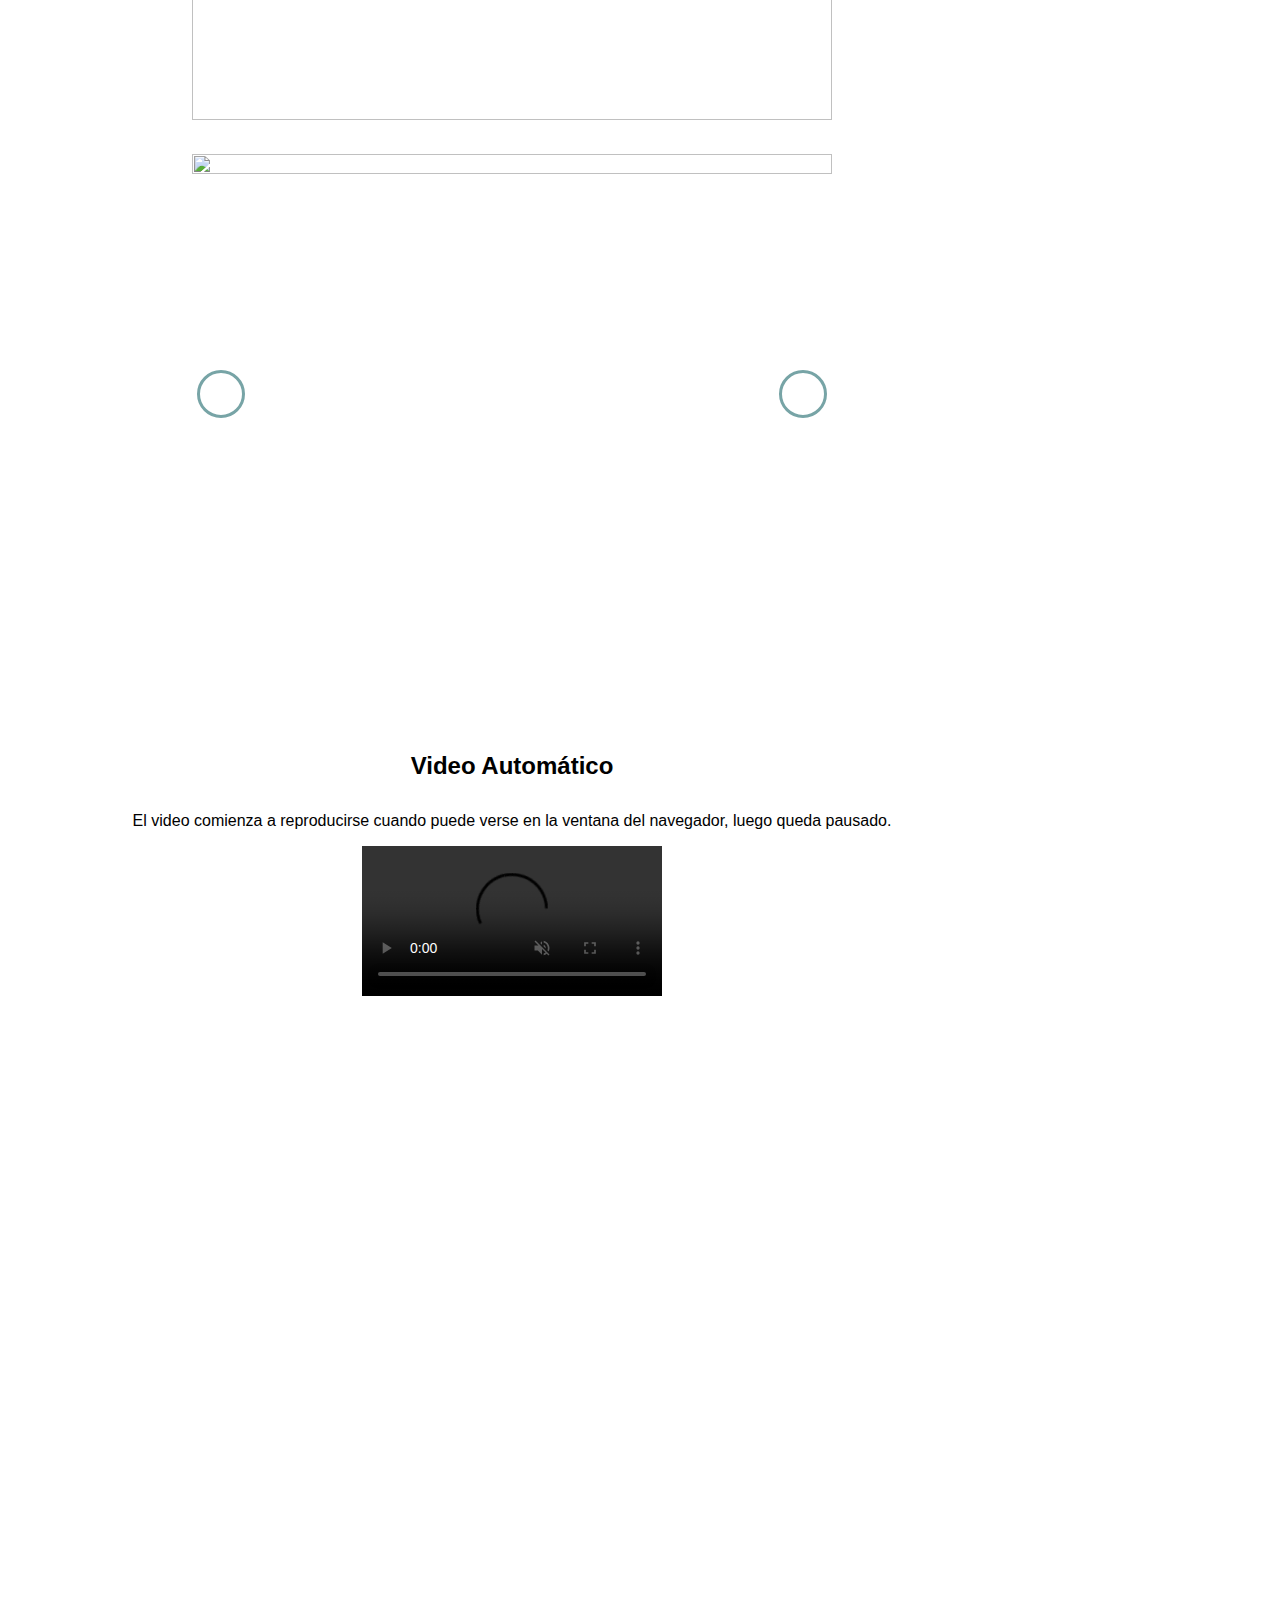
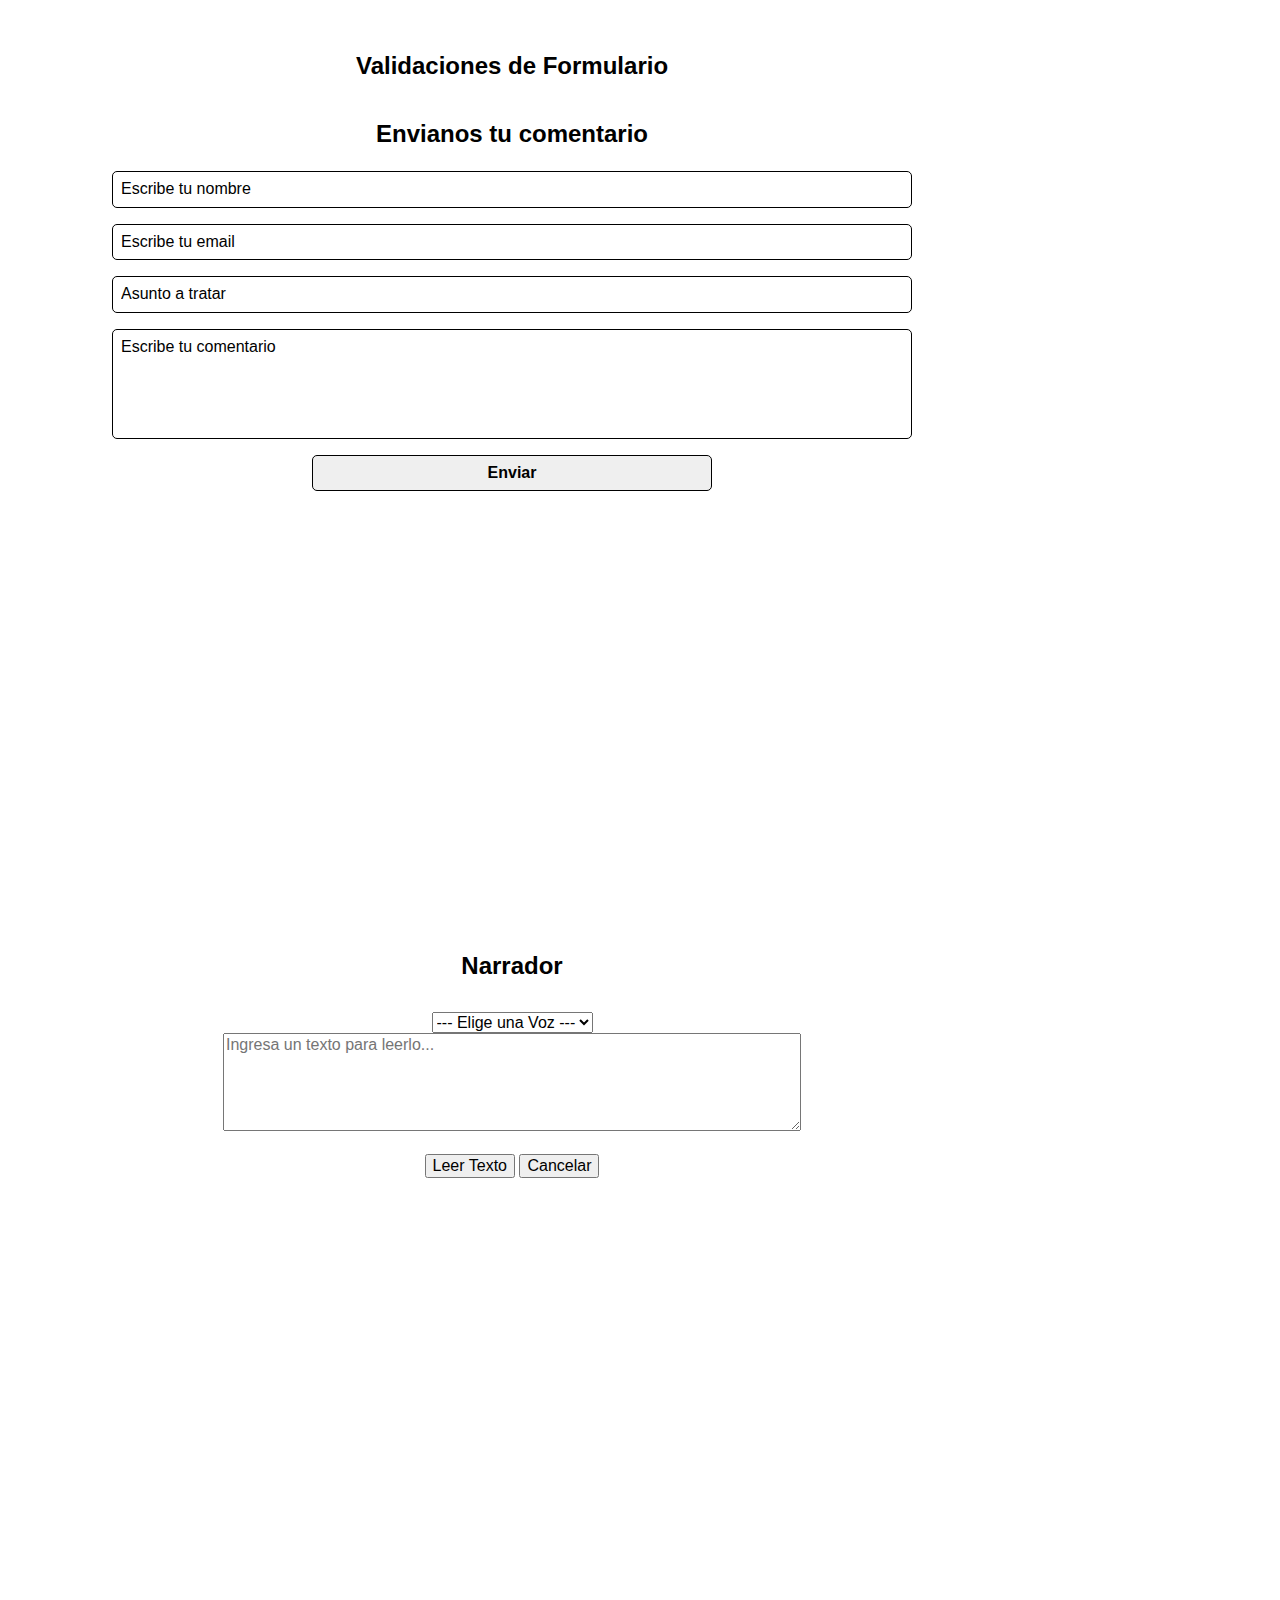
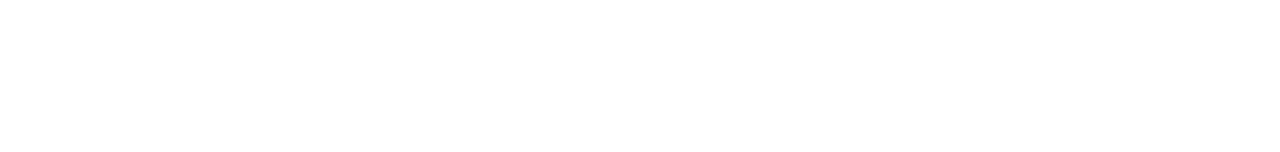
==== commit 334203e8: "modificacion de enlaces" ====
--- a/src/index.html
+++ b/src/index.html
@@ -4,7 +4,7 @@
       <meta charset="UTF-8" />
       <meta name="viewport" content="width=device-width, initial-scale=1.0" />
       <title>Manipulación del DOM</title>
-      <link rel="stylesheet" href="../src/styles/normalize.css" />
+      <link rel="stylesheet" href="./styles/normalize.css" />
       <link
          rel="stylesheet"
          href="https://cdnjs.cloudflare.com/ajax/libs/hamburgers/1.1.3/hamburgers.min.css"
@@ -22,7 +22,7 @@
          crossorigin="anonymous"
          referrerpolicy="no-referrer"
       />
-      <link rel="stylesheet" href="../src/styles/style.css" />
+      <link rel="stylesheet" href="./styles/style.css" />
    </head>
 
    <body data-dark>
@@ -350,6 +350,6 @@
          crossorigin="anonymous"
          referrerpolicy="no-referrer"
       ></script>
-      <script src="../src/main.js" type="module"></script>
+      <script src="./main.js" type="module"></script>
    </body>
 </html>
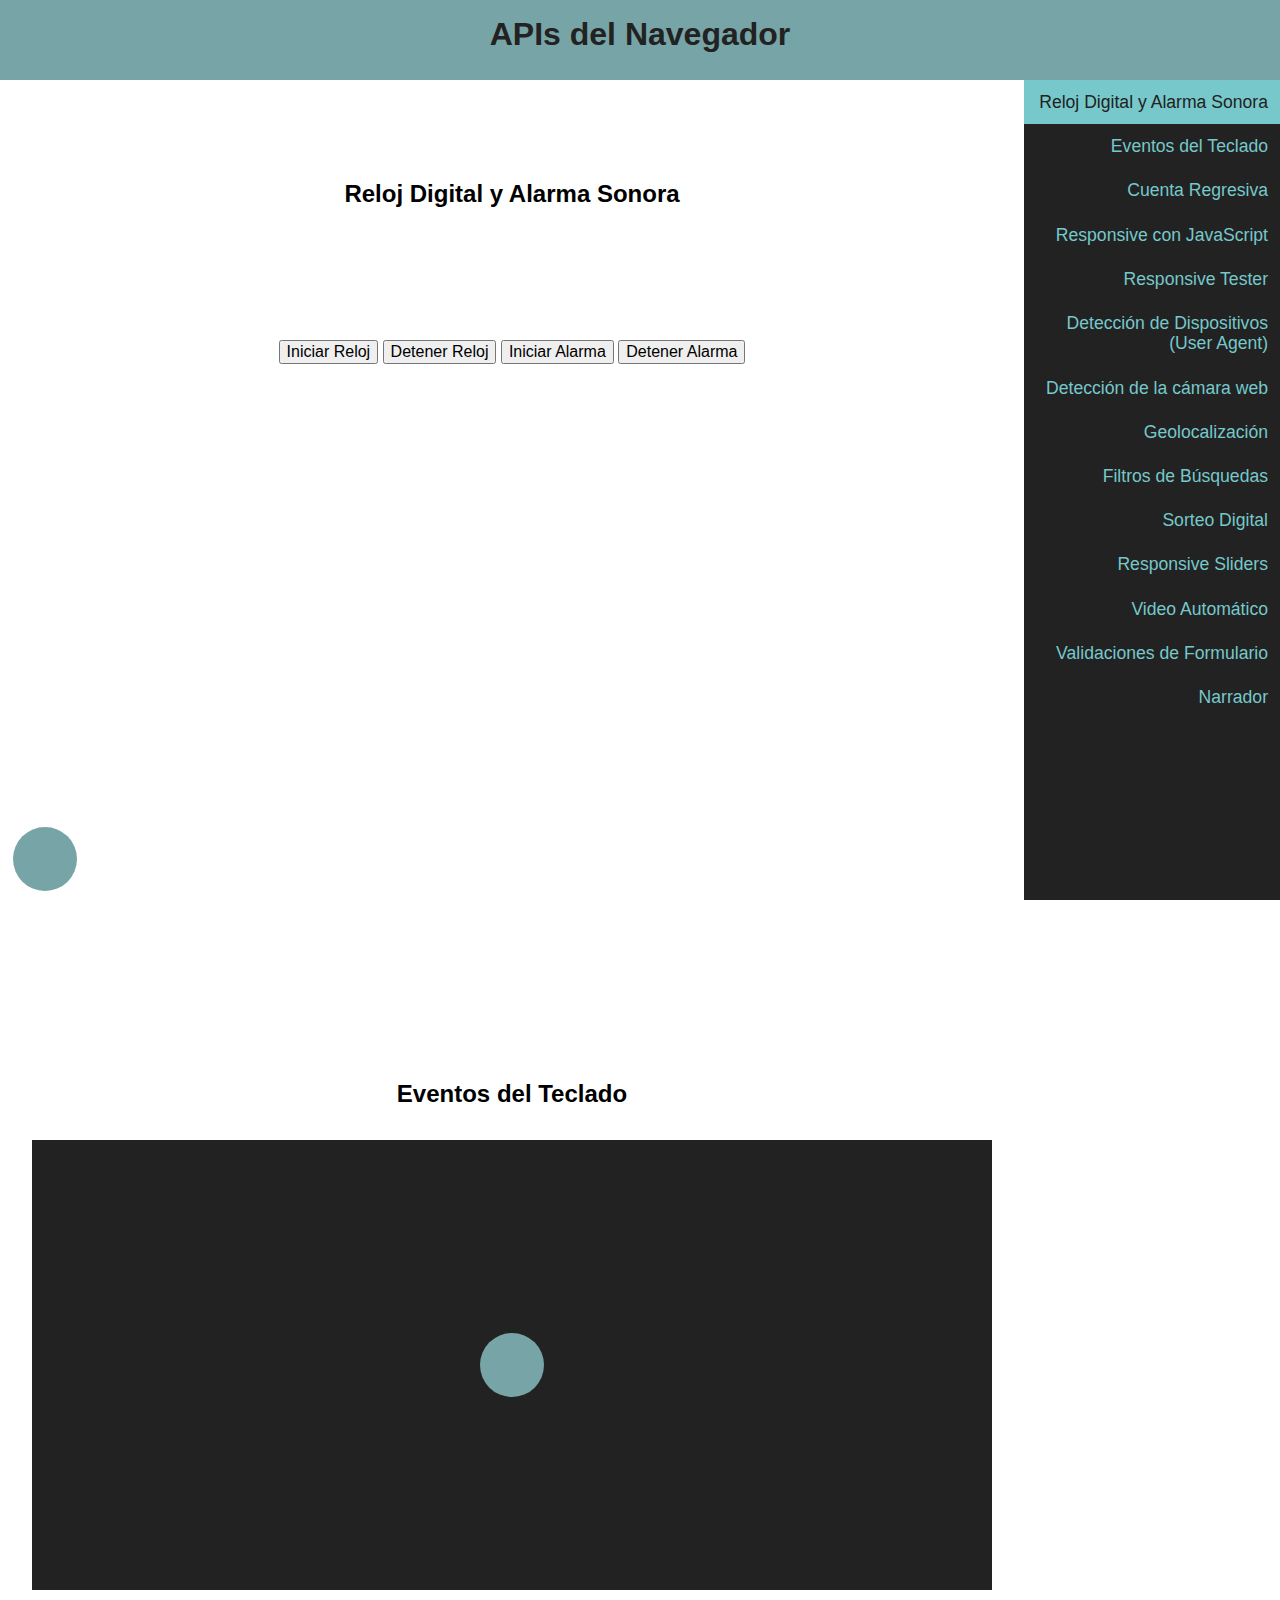
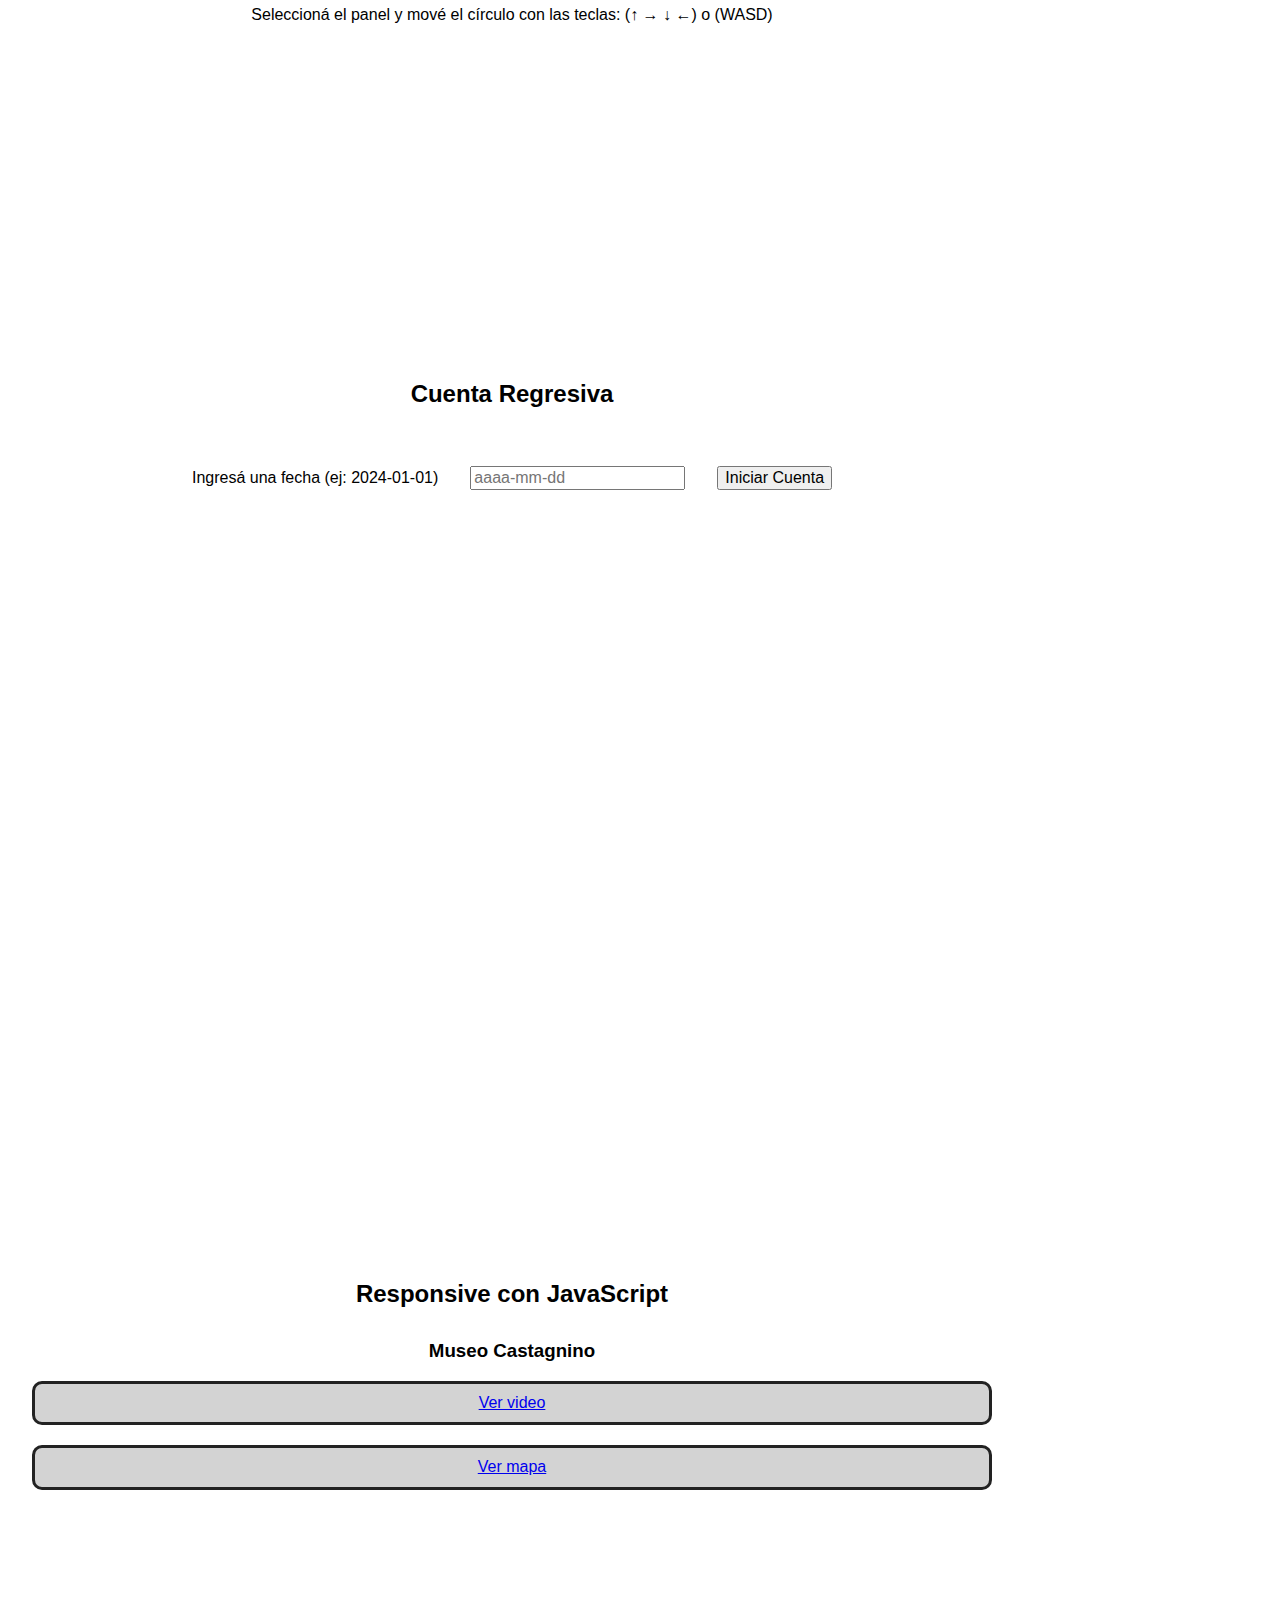
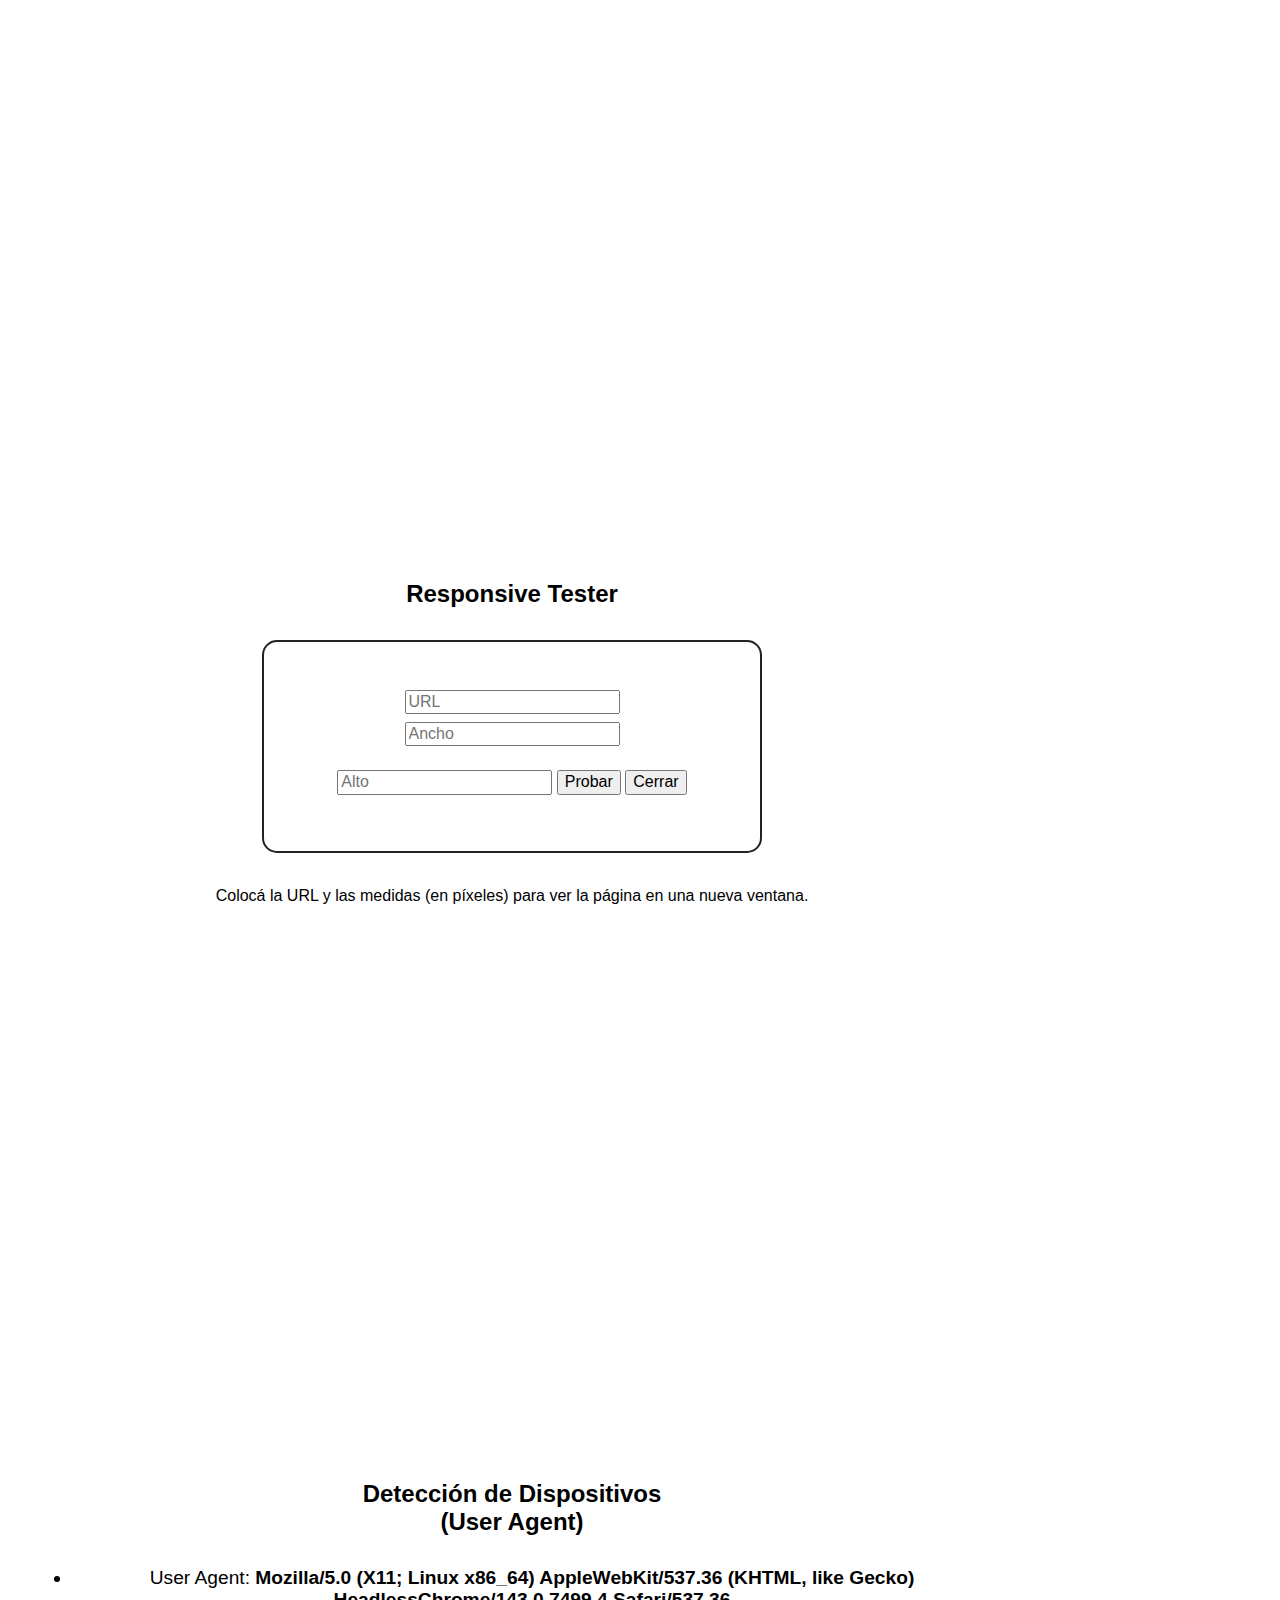
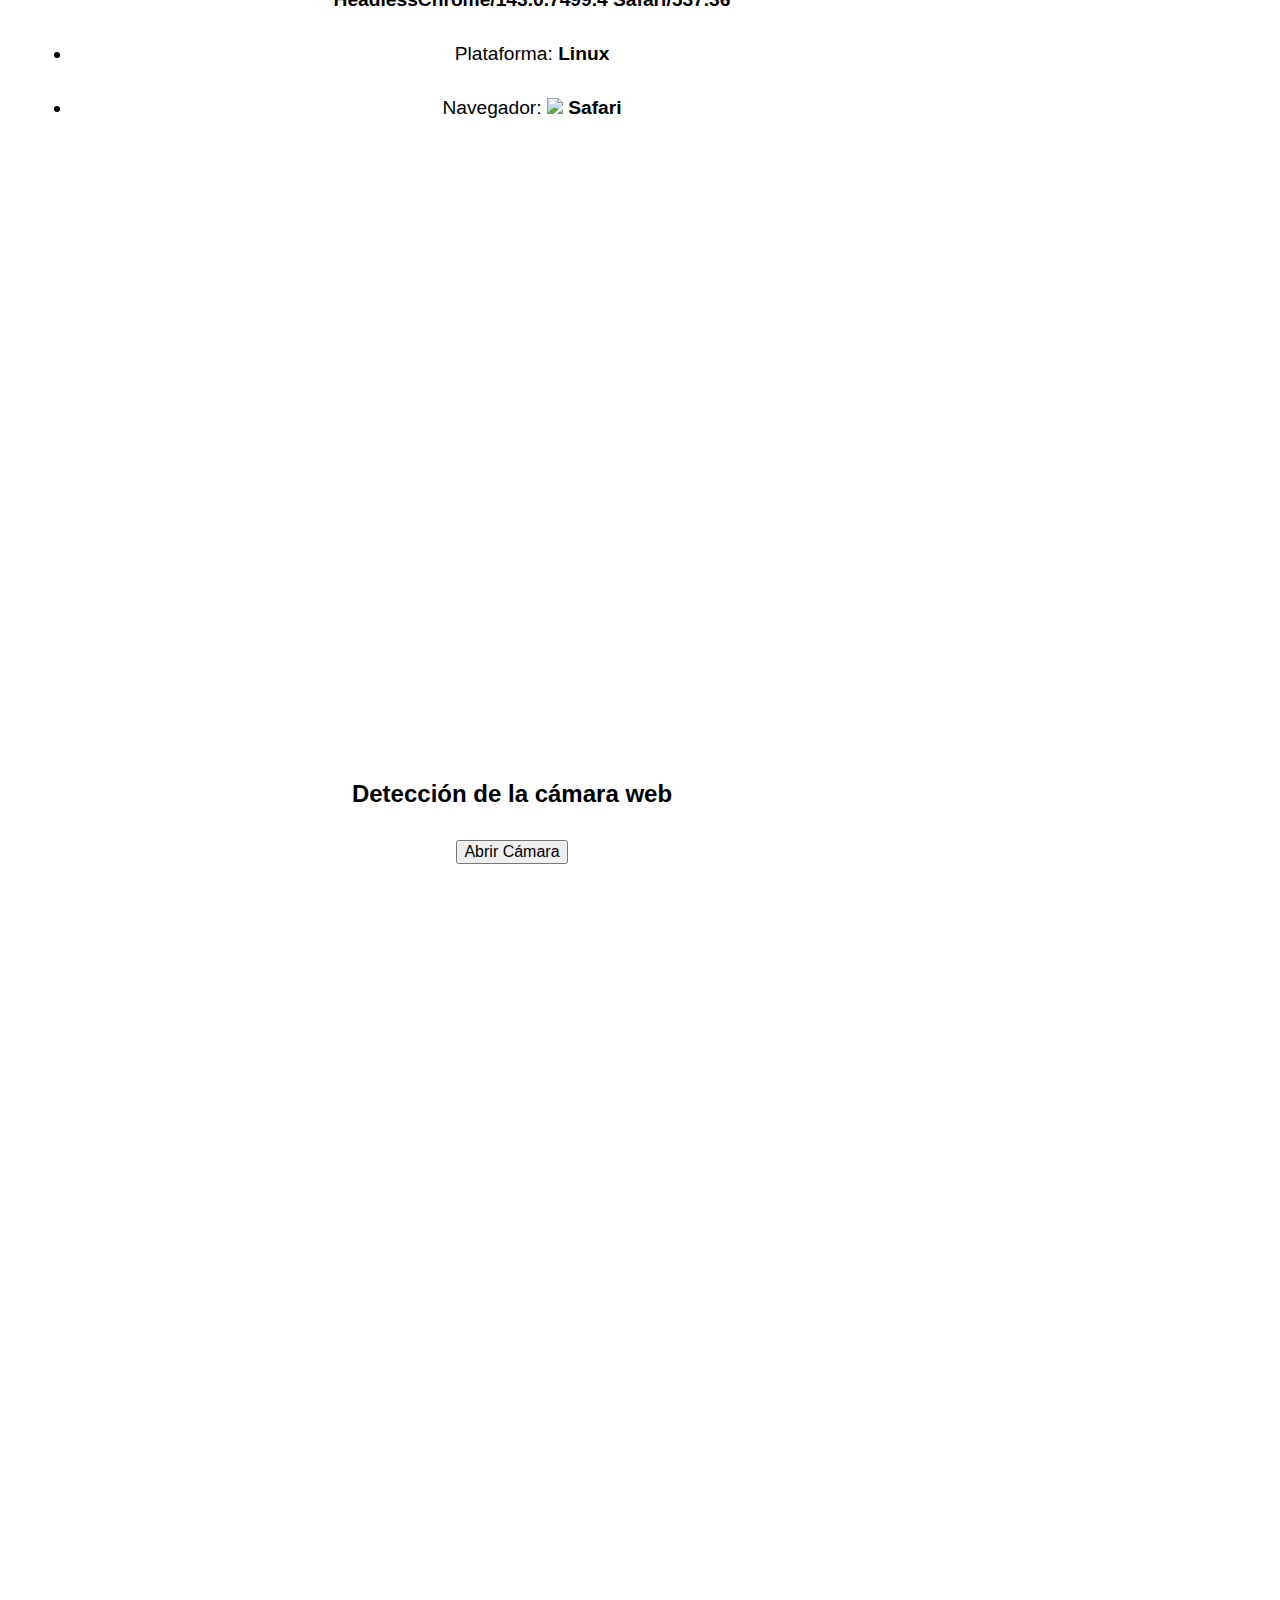
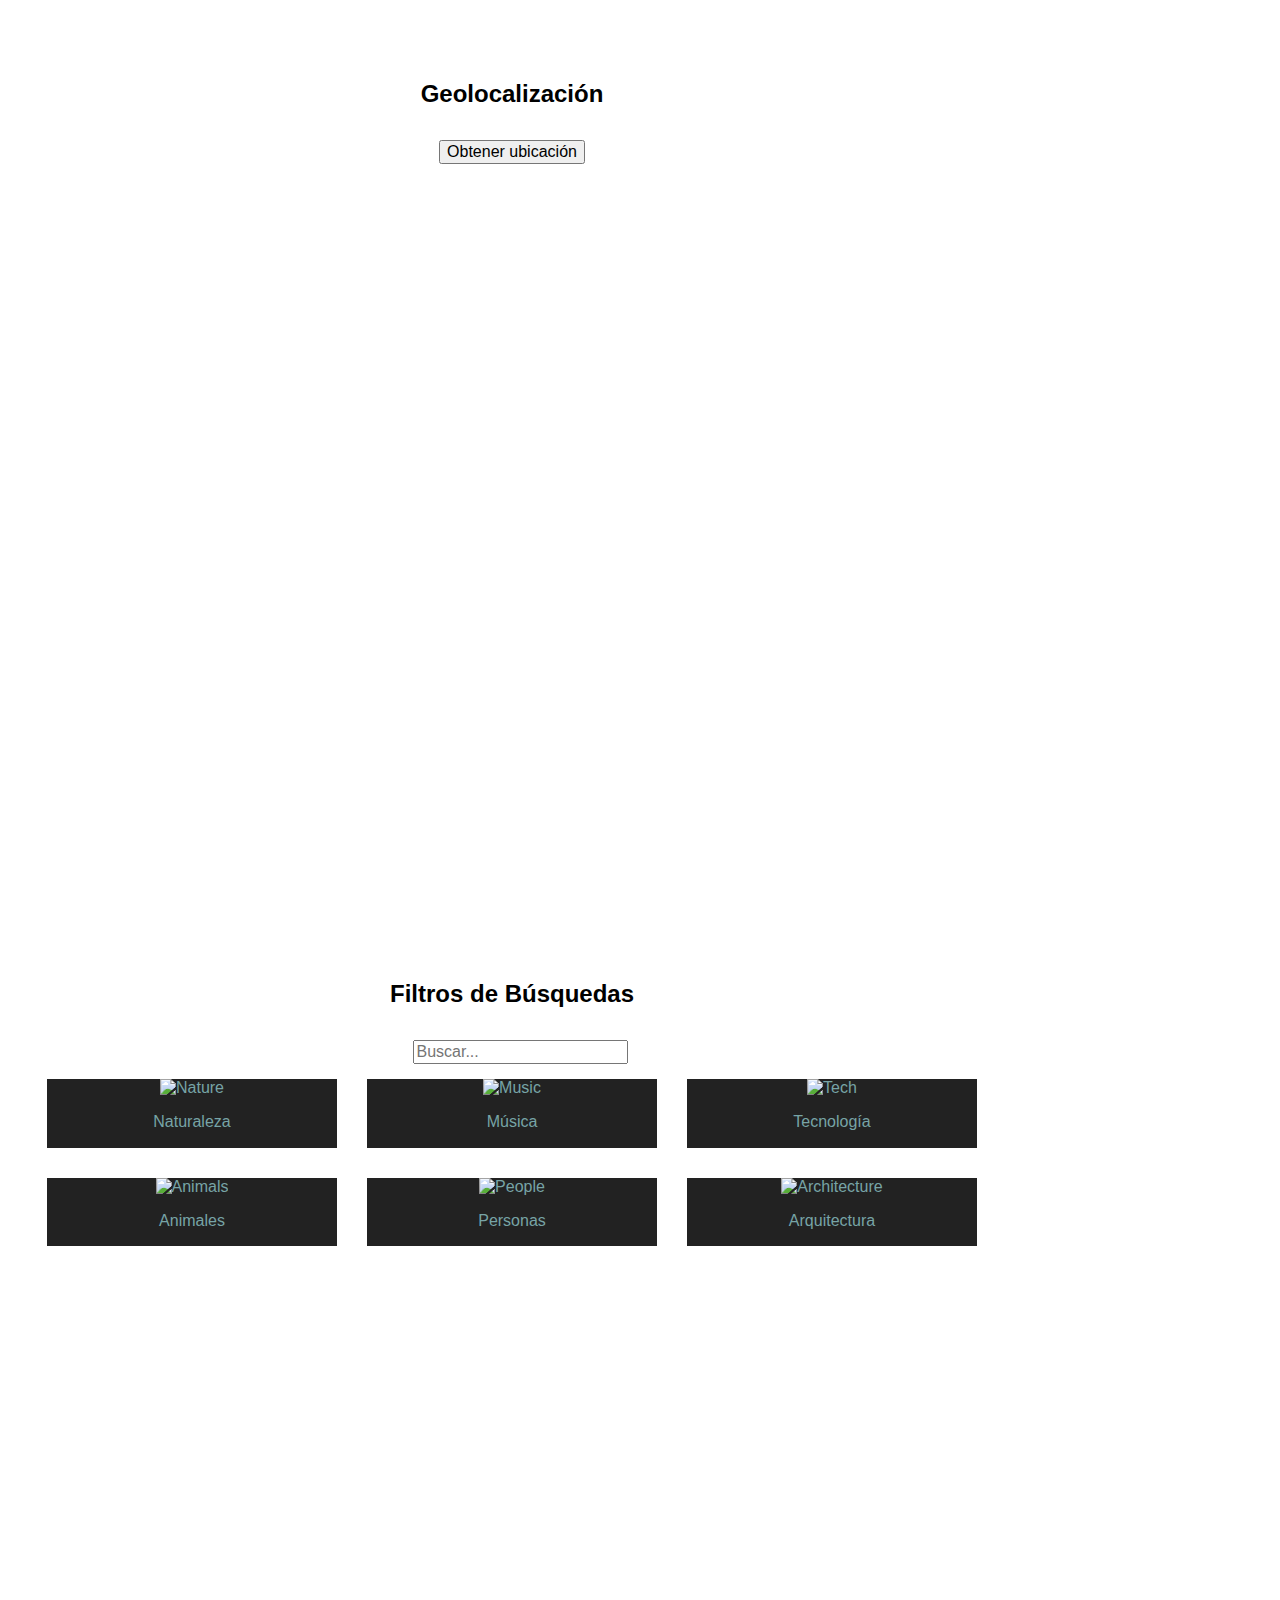
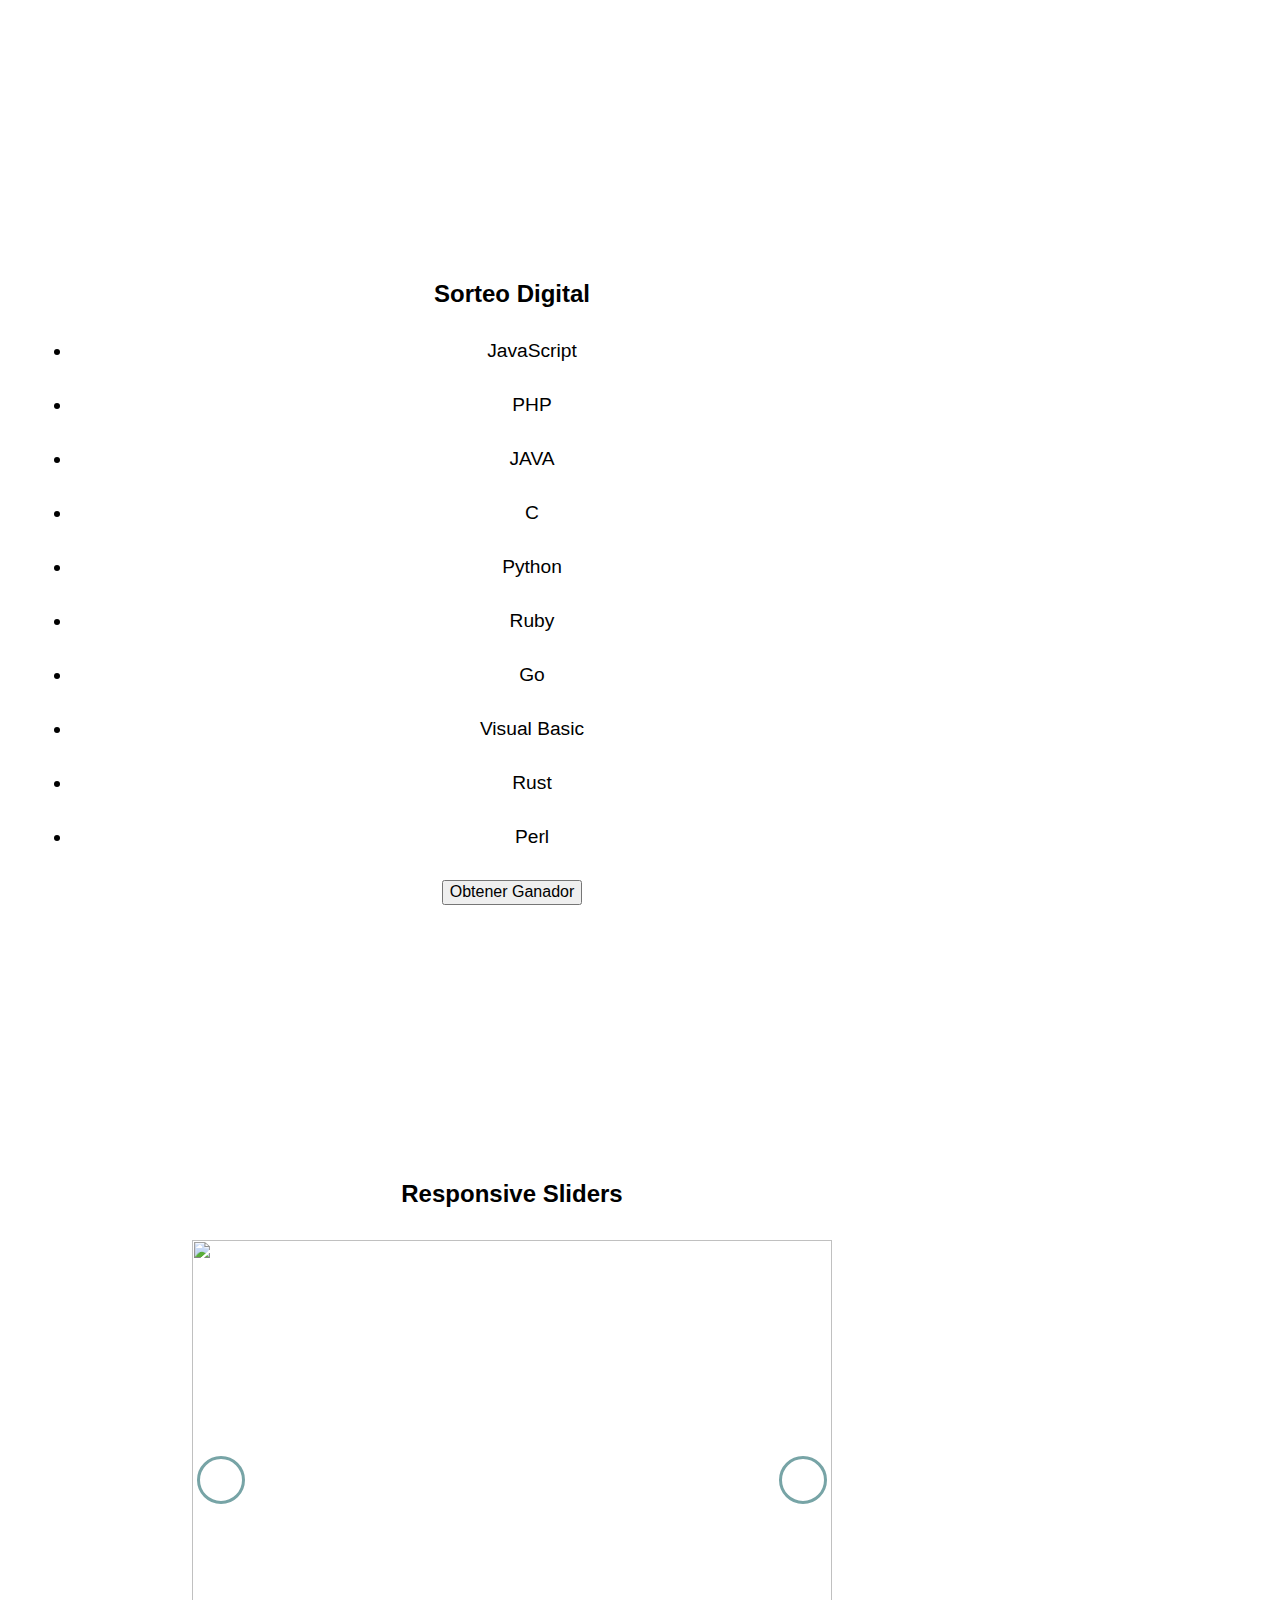
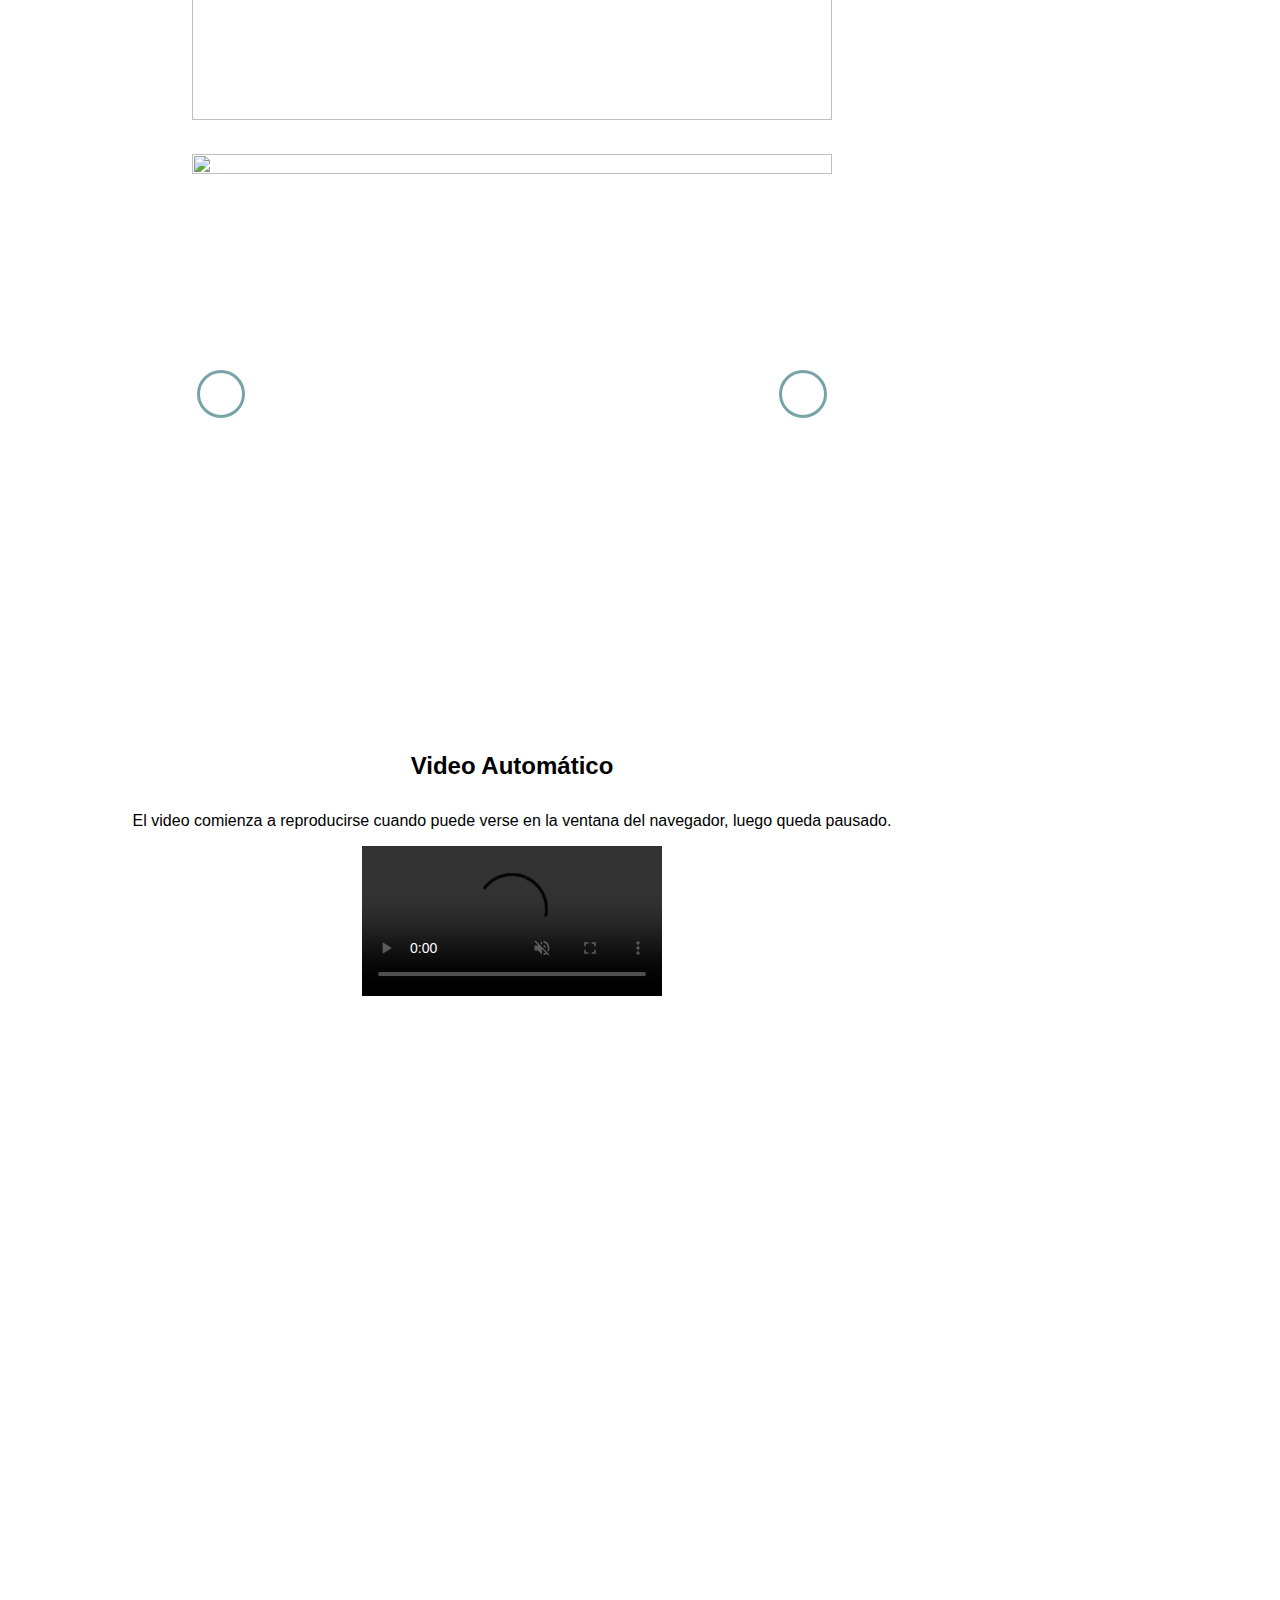
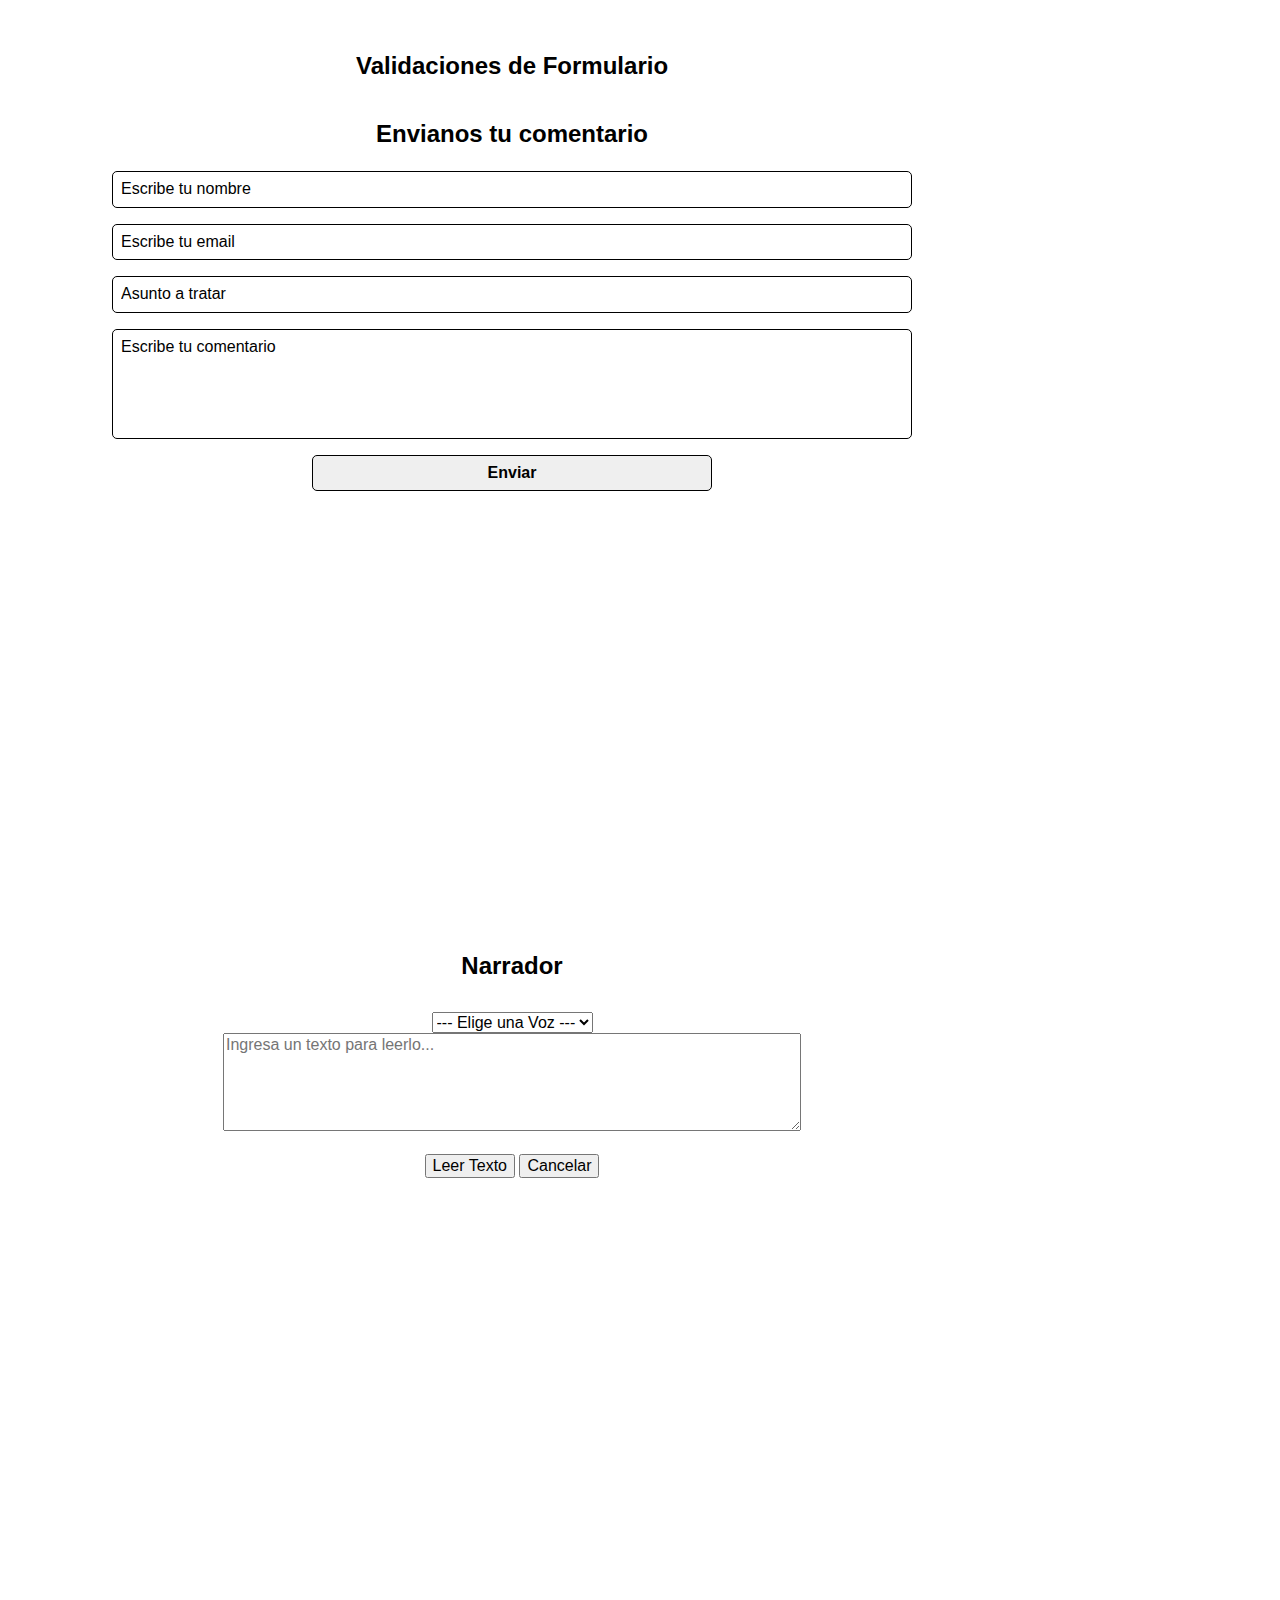
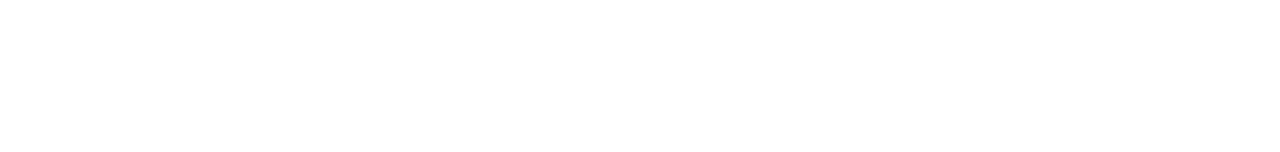
==== commit a9951274: "refactorización" ====
--- a/src/index.html
+++ b/src/index.html
@@ -3,7 +3,7 @@
    <head>
       <meta charset="UTF-8" />
       <meta name="viewport" content="width=device-width, initial-scale=1.0" />
-      <title>Manipulación del DOM</title>
+      <title>APIs del Navegador</title>
       <link rel="stylesheet" href="./styles/normalize.css" />
       <link
          rel="stylesheet"
@@ -27,8 +27,9 @@
 
    <body data-dark>
       <header class="header">
-         <h1>Manipulación del DOM</h1>
+         <h1>APIs del Navegador</h1>
       </header>
+      section
 
       <button class="panel-btn hamburger hamburger--3dx" type="button">
          <span class="hamburger-box">
@@ -39,41 +40,41 @@
       <aside class="div-aside">
          <div class="panel">
             <nav class="menu">
-               <a href="#seccion1" data-scroll-spy>Reloj Digital y Alarma Sonora</a>
-               <a href="#seccion2" data-scroll-spy>Eventos del Teclado</a>
-               <a href="#seccion3" data-scroll-spy>Cuenta Regresiva</a>
-               <a href="#seccion4" data-scroll-spy>Responsive con JavaScript</a>
-               <a href="#seccion5" data-scroll-spy>Responsive Tester</a>
-               <a href="#seccion6" data-scroll-spy>Detección de Dispositivos (User Agent)</a>
-               <a href="#seccion7" data-scroll-spy>Detección de la cámara web</a>
-               <a href="#seccion8" data-scroll-spy>Geolocalización</a>
-               <a href="#seccion9" data-scroll-spy>Filtros de Búsquedas</a>
-               <a href="#seccion10" data-scroll-spy>Sorteo Digital</a>
-               <a href="#seccion11" data-scroll-spy>Responsive Sliders</a>
-               <a href="#seccion12" data-scroll-spy>Video Automático</a>
-               <a href="#seccion13" data-scroll-spy>Validaciones de Formulario</a>
-               <a href="#seccion14" data-scroll-spy>Narrador</a>
+               <a href="#section1" data-scroll-spy>Reloj Digital y Alarma Sonora</a>
+               <a href="#section2" data-scroll-spy>Eventos del Teclado</a>
+               <a href="#section3" data-scroll-spy>Cuenta Regresiva</a>
+               <a href="#section4" data-scroll-spy>Responsive con JavaScript</a>
+               <a href="#section5" data-scroll-spy>Responsive Tester</a>
+               <a href="#section6" data-scroll-spy>Detección de Dispositivos (User Agent)</a>
+               <a href="#section7" data-scroll-spy>Detección de la cámara web</a>
+               <a href="#section8" data-scroll-spy>Geolocalización</a>
+               <a href="#section9" data-scroll-spy>Filtros de Búsquedas</a>
+               <a href="#section10" data-scroll-spy>Sorteo Digital</a>
+               <a href="#section11" data-scroll-spy>Responsive Sliders</a>
+               <a href="#section12" data-scroll-spy>Video Automático</a>
+               <a href="#section13" data-scroll-spy>Validaciones de Formulario</a>
+               <a href="#section14" data-scroll-spy>Narrador</a>
             </nav>
          </div>
       </aside>
 
       <main>
-         <section id="seccion1" class="section" data-scroll-spy>
+         <section id="section1" class="section-container" data-scroll-spy>
             <h2>Reloj Digital y Alarma Sonora</h2>
-            <div id="reloj"></div>
+            <div id="clock"></div>
             <div class="flex-row-center">
-               <div class="reloj__btns">
-                  <button id="activar-reloj">Iniciar Reloj</button>
-                  <button id="desactivar-reloj">Detener Reloj</button>
+               <div class="clock-btns">
+                  <button id="activate-clock">Iniciar Reloj</button>
+                  <button id="deactivate-clock">Detener Reloj</button>
                </div>
-               <div class="reloj__btns">
-                  <button id="activar-alarma">Iniciar Alarma</button>
-                  <button id="desactivar-alarma">Detener Alarma</button>
+               <div class="clock-btns">
+                  <button id="activate-alarm">Iniciar Alarma</button>
+                  <button id="deactivate-alarm">Detener Alarma</button>
                </div>
             </div>
          </section>
 
-         <section id="seccion2" class="section" data-scroll-spy>
+         <section id="section2" class="section-container" data-scroll-spy>
             <h2>Eventos del Teclado</h2>
             <article class="stage">
                <div class="ball"></div>
@@ -81,67 +82,67 @@
             <p>Seleccioná el panel y mové el círculo con las teclas: (↑ → ↓ ←) o (WASD)</p>
          </section>
 
-         <section id="seccion3" class="section" data-scroll-spy>
+         <section id="section3" class="section-container" data-scroll-spy>
             <h2>Cuenta Regresiva</h2>
-            <form id="cuenta-regres" class="form-cuenta">
-               <label for="fecha">Ingresá una fecha (ej: 2024-01-01) </label>
-               <input type="text" name="fecha" class="form-control" placeholder="aaaa-mm-dd" />
-               <button type="submit" class="btn btn-success iniciar-cuenta">Iniciar Cuenta</button>
+            <form  class="countdown-form">
+               <label for="date">Ingresá una fecha (ej: 2024-01-01) </label>
+               <input type="text" name="date" class="form-control" placeholder="aaaa-mm-dd" />
+               <button type="submit" class="btn btn-success">Iniciar Cuenta</button>
             </form>
             <div class="countdown"></div>
-            <div class="text-fecha"></div>
-            <button type="button" class="btn btn-danger borrar-fecha button-inactive">
+            <div class="date-text"></div>
+            <button type="button" class="btn btn-danger delete-date inactive-button">
                Borrar fecha seteada
             </button>
          </section>
 
-         <section id="seccion4" class="section" data-scroll-spy>
+         <section id="section4" class="section-container" data-scroll-spy>
             <h2>Responsive con JavaScript</h2>
             <h3>Museo Castagnino</h3>
             <div id="youtube"></div>
             <div id="gmaps"></div>
          </section>
 
-         <section id="seccion5" class="section" data-scroll-spy>
+         <section id="section5" class="section-container" data-scroll-spy>
             <h2>Responsive Tester</h2>
             <form id="responsive-tester" class="form-responsive-tester">
-               <input name="direccion" type="url" class="form-control" placeholder="URL" data-dark required />
-               <input name="ancho" type="text" class="form-control" placeholder="Ancho" data-dark required />
-               <input name="alto" type="text" class="form-control" placeholder="Alto" data-dark required />
-               <input name="probar" type="submit" class="btn btn-success" value="Probar" />
-               <input name="cerrar" type="button" class="btn btn-danger" value="Cerrar" />
+               <input name="direction" type="url" class="form-control" placeholder="URL" data-dark required />
+               <input name="width" type="text" class="form-control" placeholder="Ancho" data-dark required />
+               <input name="height" type="text" class="form-control" placeholder="Alto" data-dark required />
+               <input name="test" type="submit" class="btn btn-success" value="Probar" />
+               <input name="close" type="button" class="btn btn-danger" value="Cerrar" />
             </form>
             <br />
             <p>Colocá la URL y las medidas (en píxeles) para ver la página en una nueva ventana.</p>
          </section>
 
-         <section id="seccion6" class="section" data-scroll-spy>
+         <section id="section6" class="section-container" data-scroll-spy>
             <h2>Detección de Dispositivos<br />(User Agent)</h2>
             <div id="user-device"></div>
          </section>
 
-         <section id="seccion7" class="section" data-scroll-spy>
+         <section id="section7" class="section-container" data-scroll-spy>
             <h2>Detección de la cámara web</h2>
             <div>
-               <button id="iniciar-webcam" class="btn btn-success">Abrir Cámara</button>
-               <button id="cerrar-webcam" class="btn btn-danger btn-cerrar">Cerrar Cámara</button>
+               <button id="start-webcam" class="btn btn-success">Abrir Cámara</button>
+               <button id="stop-webcam" class="btn btn-danger btn-stop">Cerrar Cámara</button>
             </div>
             <video id="webcam"></video>
          </section>
 
-         <section id="seccion8" class="section" data-scroll-spy>
+         <section id="section8" class="section-container" data-scroll-spy>
             <h2>Geolocalización</h2>
             <button type="button" class="btn btn-success">Obtener ubicación</button>
             <div id="geolocation"></div>
          </section>
 
-         <section id="seccion9" class="section" data-scroll-spy data-scroll-spy>
+         <section id="section9" class="section-container" data-scroll-spy>
             <h2>Filtros de Búsquedas</h2>
             <div class="input-container">
                <i class="fa-solid fa-magnifying-glass"></i>
                <input type="search" placeholder="Buscar..." class="card-filter form-control" data-dark />
             </div>
-            <article class="cards">
+            <article class="cards-container">
                <figure class="card">
                   <img
                      src="https://images.pexels.com/photos/1995730/pexels-photo-1995730.jpeg?auto=compress&cs=tinysrgb&w=1260&h=750&dpr=1"
@@ -187,7 +188,7 @@
             </article>
          </section>
 
-         <section id="seccion10" class="section" data-scroll-spy data-scroll-spy>
+         <section id="section10" class="section-container" data-scroll-spy data-scroll-spy>
             <h2>Sorteo Digital</h2>
             <ul class="players">
                <li class="player">JavaScript</li>
@@ -204,7 +205,7 @@
             <button id="winner-btn" class="btn btn-success">Obtener Ganador</button>
          </section>
 
-         <section id="seccion11" class="section" data-scroll-spy>
+         <section id="section11" class="section-container" data-scroll-spy>
             <h2>Responsive Sliders</h2>
             <article class="slider-container">
                <button class="slider-btn btn-prev"><i class="fa-solid fa-arrow-left"></i></button>
@@ -266,7 +267,7 @@
             <br />
          </section>
 
-         <section id="seccion12" class="section" data-scroll-spy>
+         <section id="section12" class="section-container" data-scroll-spy>
             <h2>Video Automático</h2>
             <p>
                El video comienza a reproducirse cuando puede verse en la ventana del navegador, luego queda
@@ -275,7 +276,7 @@
             <video src="./assets/agua-(720p).mp4" muted controls loop data-smart-video></video>
          </section>
 
-         <section id="seccion13" class="section" data-scroll-spy>
+         <section id="section13" class="section-container" data-scroll-spy>
             <h2>Validaciones de Formulario</h2>
             <form id="contact-form" class="contact-form">
                <legend>Envianos tu comentario</legend>
@@ -315,7 +316,7 @@
             </form>
          </section>
 
-         <section id="seccion14" class="section" data-scroll-spy>
+         <section id="section14" class="section-container" data-scroll-spy>
             <h2>Narrador</h2>
             <form class="speaker">
                <select id="speech-select" class="form-select">
--- a/src/styles/style.css
+++ b/src/styles/style.css
@@ -50,7 +50,7 @@
    text-align: center;
 }
 
-.section {
+.section-container {
    padding: 5rem 2rem 0;
    margin: 0 auto;
    width: 100%;
@@ -59,7 +59,7 @@
    text-align: center;
 }
 
-.section h2 {
+.section-container h2 {
    margin-bottom: 2rem;
 }
 
@@ -135,11 +135,11 @@
 }
 
 /* **********     Reloj     ********** */
-#reloj {
+#clock {
    height: 100px;
 }
 
-.reloj__btns {
+.clock-btns {
    display: inline-block;
    min-width: max-content;
    margin-bottom: 2rem;
@@ -190,7 +190,7 @@
    display: inline-block;
 }
 
-.form-cuenta {
+.countdown-form {
    padding: 10px;
    margin-top: 2rem;
    display: flex;
@@ -200,25 +200,25 @@
 }
 
 @media screen and (min-width: 880px) {
-   .form-cuenta {
+   .countdown-form {
       flex-direction: row;
    }
 }
 
-.form-cuenta button {
+.countdown-form button {
    min-width: max-content;
 }
 
-.form-cuenta input {
+.countdown-form input {
    max-width: 300px;
    min-width: 200px;
 }
 
-.form-cuenta * {
+.countdown-form * {
    margin: 1rem;
 }
 
-.text-fecha p {
+.date-text p {
    font-size: 1.4rem;
 }
 
@@ -230,13 +230,13 @@
    box-shadow: none;
 }
 
-.borrar-fecha {
+.delete-date {
    opacity: 1;
    visibility: visible;
    transition: all 0.4s ease;
 }
 
-.button-inactive {
+.inactive-button {
    opacity: 0;
    visibility: hidden;
 }
@@ -304,7 +304,7 @@
 }
 
 /* **********     Responsible Responsive Design     ********** */
-#seccion4 div {
+#section4 div {
    padding: 10px 0;
    margin: 20px 0;
    border: solid 3px var(--second-color);
@@ -362,11 +362,11 @@
 }
 
 /* **********     Webcam     ********** */
-#seccion7 .btn {
+#section7 .btn {
    margin-bottom: 1rem;
 }
 
-.btn-cerrar {
+.btn-stop {
    display: none;
 }
 
@@ -380,7 +380,7 @@
 
 /* **********     Geolocation     ********** */
 
-#seccion8 .btn {
+#section8 .btn {
    margin-bottom: 1rem;
 }
 
@@ -390,12 +390,12 @@
    max-width: 400px;
 }
 
-#seccion9 .fa-magnifying-glass {
+#section9 .fa-magnifying-glass {
    font-size: 1.5rem;
    margin-right: 1rem;
 }
 
-#seccion9 .input-container {
+#section9 .input-container {
    display: flex;
    align-items: center;
    justify-content: center;
@@ -405,7 +405,7 @@
    display: none;
 }
 
-.cards {
+.cards-container {
    display: grid;
    grid-template-columns: repeat(auto-fit, minmax(250px, 1fr));
 }
@@ -433,7 +433,7 @@
 
 /* **********     Responsive Sliders     ********** */
 
-#seccion11 {
+#section11 {
    padding: 5rem 0 0;
 }
 
